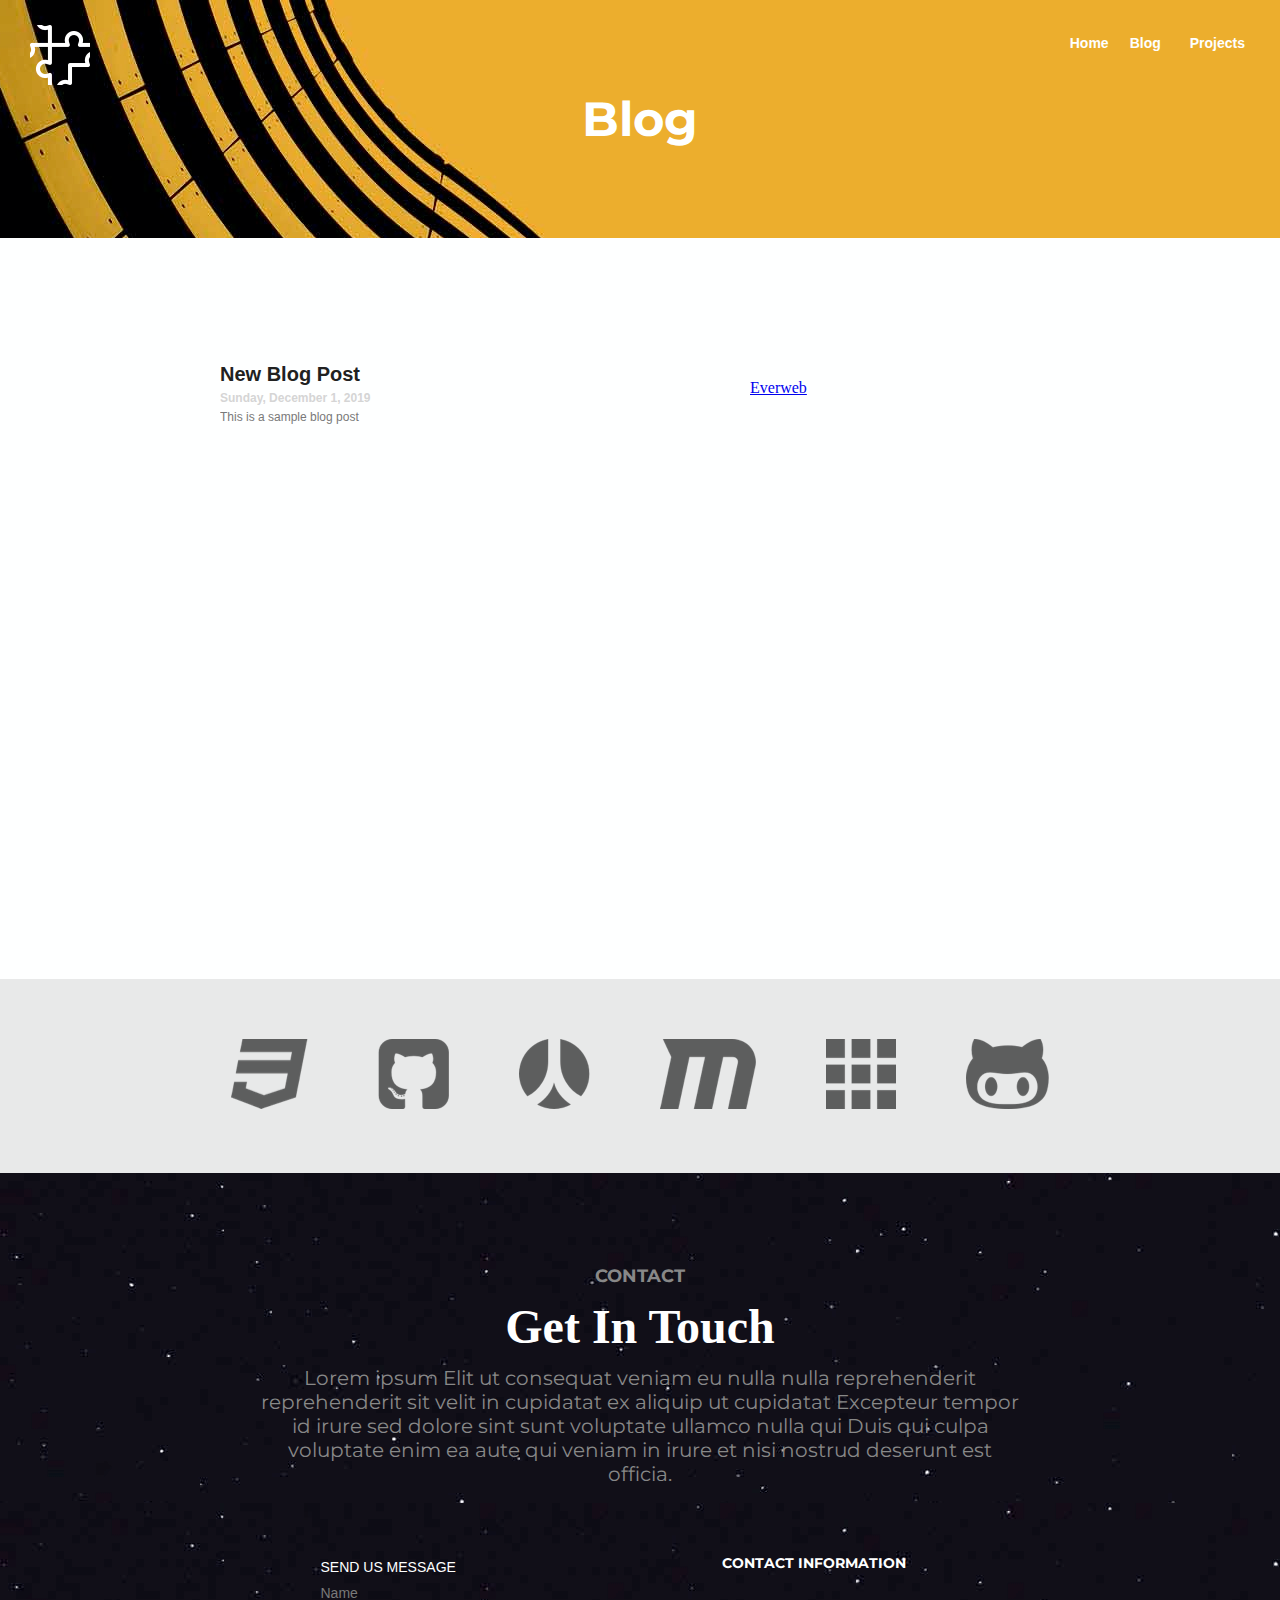
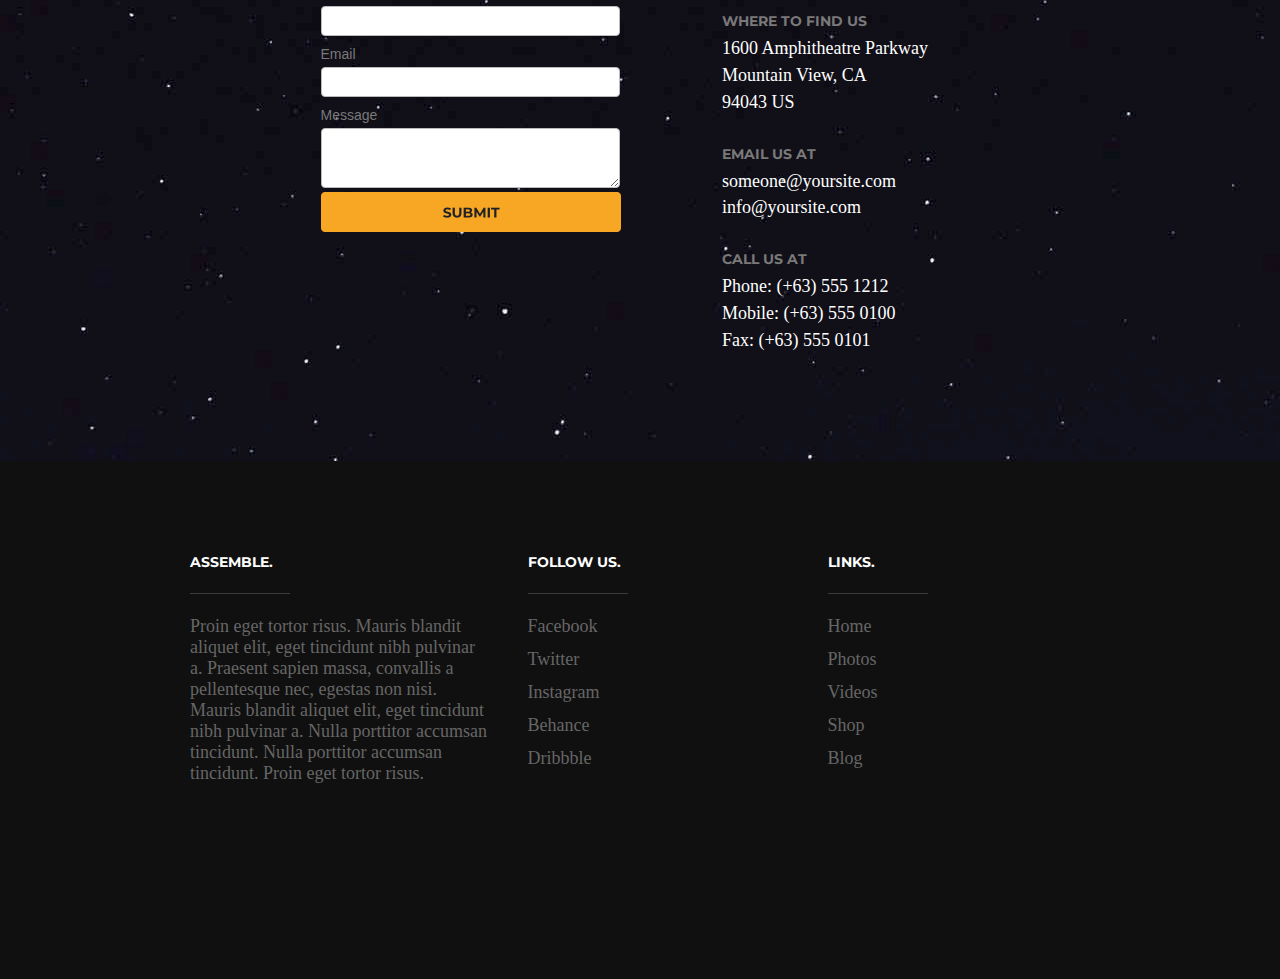
==== blog/index.html @ 599652bd "First redesign #2" ====
<!DOCTYPE html><html><head><title></title><meta http-equiv="Content-type" content="text/html;charset=UTF-8" /><meta name="viewport" content="width=device-width, initial-scale=1"><meta name="description" content="" /><meta name="generator" content="EverWeb 3.0.6 (2274)" /><meta name="buildDate" content="Sunday, December 1, 2019" /><link rel="canonical" href="https:///jeremybradfordsr.github.io/blog/" /><meta property="og:url" content="https:///jeremybradfordsr.github.io/blog/" /><meta property="og:type" content="website" /> <link rel="stylesheet" type="text/css" href="../ew_css/textstyles.css?3658060308" /><link rel="stylesheet" type="text/css" href="../ew_css/responsive.css?3658060308" /><!--[if lt IE 9]>
<script src="//ajax.googleapis.com/ajax/libs/jquery/1.9.1/jquery.min.js"></script>
<!--<![endif]-->
<!--[if (gte IE 9) | (!IE)]><!-->
<script src="//ajax.googleapis.com/ajax/libs/jquery/2.1.3/jquery.min.js"></script>
<!--<![endif]-->
<script type="text/javascript">
if (typeof jQuery == 'undefined')
{
<!--[if lt IE 9]>
 document.write(unescape("%3Cscript src='../ew_js/jquery-1.9.1.min' type='text/javascript'%3E%3C/script%3E"));
<!--<![endif]-->
<!--[if (gte IE 9) | (!IE)]><!-->
 document.write(unescape("%3Cscript src='../ew_js/jquery.min.js' type='text/javascript'%3E%3C/script%3E"));
<!--<![endif]-->
}
</script><script type="text/javascript" src="../ew_js/ewBlog.js"></script><script type="text/javascript" src="../ew_js/imageCode.js"></script><script type="text/javascript" src="../ew_js/sclicknav.js"></script><script type="text/javascript" src="../ew_js/ew_contactform.js"></script><script type="text/javascript" src="../ew_js/jquery.form.min.js"></script><link rel="stylesheet" type="text/css" href="../ew_css/slicknav.css" /><link rel="stylesheet" type="text/css" href="../ew_css/ew_contactform_ad.css" /><link rel="stylesheet" type="text/css" href="//fonts.googleapis.com/css?family=Montserrat"><style>
	div#ewfx-flex-container_9 *  {
		box-sizing: border-box;
		
		
	}
	
	div#ewfx-flex-container_9  {
		width:100%;
		display: -moz-flex;
		display: -ms-flex;
		display: -webkit-flex;
		display: flex;
		
		
		-ms-flex-wrap:wrap;
		-moz-flex-wrap:wrap;
		-webkit-flex-wrap: wrap;
		flex-wrap: wrap;
		
		-moz-flex-direction: row;
		-webkit-flex-direction: row;
		-ms-flex-direction: row;
		flex-direction: row;
		
		-moz-justify-content: center; 
		-webkit-justify-content: center; 
		-ms-justify-content: center; 
		justify-content: center; 
		
		
		-webkit-align-items: center;
		-moz-align-items: center;
		-ms-align-items: center;
		align-items: center;
		
		padding-top: 0px;
		padding-bottom: 0px;
		
	}
	
	div#ewfx-flex-container_9 .ewfx-row {
		flex-shrink: 2;
		flex-grow: 2;
	
	}
	
	div#ewfx-flex-container_9 .ewfx-row .ewfx-videoWrapper {
		position: relative;
		padding-bottom: 56.25%; /* 16:9 */
		padding-top: 25px;
		height: 0;
	}
	div#ewfx-flex-container_9 .ewfx-row .ewfx-videoWrapper iframe {
		position: absolute;
		top: 0;
		left: 0;
		width: 100%;
		height: 100%;
	}
</style><style>div#ewfx-flex-container_9 a {color: rgb(4,50,255);text-decoration: underline;}div#ewfx-flex-container_9 a:hover {color: rgb(255,38,0);text-decoration: underline;}div#ewfx-flex-container_9 a:visited {color: rgb(148,32,146);text-decoration: underline;}</style><script>
	 $(window).ready(function() {
	$('#form_21').simpleContactForm (
	{
	url : "../ew_PHP/ew_contactform-D9FEEF38E392014FC6BD420614EB1481.php",
	type: "POST",  
	subject : "A new message from your website",    
	clearAfterSend : true,	 			
	errorClass : "error",								
	success : function() {
		alert('Your message has been sent!');
	},
	failure : function(error) {
               
		alert(error);
	}
		
});

 });
</script>
<style>
	
	form.ew_custom_contact_21>div.border {padding: 1px;}
	form.ew_custom_contact_21 div.controltipstyle { margin-top:5px 0 5px 0; font-family:'ArialMT','Arial';font-size:10px;color:#D5D5D5;text-decoration:none; }
	form.ew_custom_contact_21 div.header {padding:5px 0 0 0;margin:0px}
	form.ew_custom_contact_21 div.lone { font-family:'Montserrat-Bold','Helvetica';font-size:14px;color:#FEFFFF;text-decoration:none; }
	form.ew_custom_contact_21 div.ltwo { font-family:'ArialMT','Arial';font-size:20px;color:#000000;font-weight:bold;text-decoration:none; }
	
	form.ew_custom_contact_21 div.descriptionstyle { font-family:'ArialMT','Arial';font-size:14px;color:#000000;font-weight:bold;text-decoration:none; }
	form.ew_custom_contact_21 .formControl {padding-bottom: 0px}
	form.ew_custom_contact_21 label.field-caption {font-family:'Montserrat-Regular','Helvetica';font-size:14px;color:#797979;padding:10px 0 5px 0 }
	form.ew_custom_contact_21 input, form.ew_custom_contact_21 select, form.ew_custom_contact_21 textarea, form.ew_custom_contact_21 label.lbl {font-family:'ArialMT','Arial';font-size:12px;color:#000000;text-decoration:none;}
	
	form.ew_custom_contact_21 form.ew_custom_contact_21 select {color:#797979;font-family:'Montserrat-Regular','Helvetica';font-size:14px }
	form.ew_custom_contact_21 .btn-align {text-align:left}
	form.ew_custom_contact_21 .btn-align input:focus {outline: none;}
 form.ew_custom_contact_21 button[type=submit] {
 	
 }

	


form.ew_custom_contact_21 button.btn-img {
	background: url('ewExternalFiles/submit-button-5.png') no-repeat;
	width:300px;
	height:40px;
	background-size: 100%;
	cursor:pointer;
	border:none;
}







form.ew_custom_contact_21	input[type="text"],
form.ew_custom_contact_21 input[type="number"],
form.ew_custom_contact_21 input[type="tel"],
form.ew_custom_contact_21 input[type="email"],
form.ew_custom_contact_21 input[type="date"],
form.ew_custom_contact_21 input[type="url"], 
form.ew_custom_contact_21 select, 
form.ew_custom_contact_21 textarea {
    width: 100%;
    padding-top:7px;
    padding-bottom:7px;
    text-indent: 5px;
    box-sizing: border-box;
    -moz-box-sizing: border-box;
    -webkit-box-sizing: border-box;
    
    outline: none;
    -webkit-border-radius: 4px;
    -moz-border-radius: 4px;
    border-radius: 4px;
	border: 1px solid #BBB;
    -webkit-transition: -webkit-box-shadow 0.6s ease-out;
    -moz-transition: -moz-box-shadow 0.6s ease-out;
    -o-transition: box-shadow 0.6s ease-out;
    transition: box-shadow 0.6s ease-out;
}

 .ew_cfad ew_custom_contact_21 input:hover, 
 .ew_cfad ew_custom_contact_21 select:hover, 
 .ew_cfad ew_custom_contact_21 textarea:hover {
    -moz-box-shadow: 0px 0px 3px #02cde8;
    -webkit-box-shadow: 0px 0px 3px #02cde8;
    box-shadow: 0px 0px 3px #02cde8;
}
.ew_cfad ew_custom_contact_21 input:focus, 
.ew_cfad ew_custom_contact_21 select:focus, 
.ew_cfad ew_custom_contact_21 textarea:focus {
    -moz-box-shadow: 0px 0px 6px #02cde8;
    -webkit-box-shadow: 0px 0px 6px #02cde8;
    box-shadow: 0px 0px 6px #02cde8;
}

</style><style>
	div#ewfx-flex-container_23 *  {
		box-sizing: border-box;
		
		
	}
	
	div#ewfx-flex-container_23  {
		width:100%;
		display: -moz-flex;
		display: -ms-flex;
		display: -webkit-flex;
		display: flex;
		
		
		-ms-flex-wrap:wrap;
		-moz-flex-wrap:wrap;
		-webkit-flex-wrap: wrap;
		flex-wrap: wrap;
		
		-moz-flex-direction: row;
		-webkit-flex-direction: row;
		-ms-flex-direction: row;
		flex-direction: row;
		
		-moz-justify-content: center; 
		-webkit-justify-content: center; 
		-ms-justify-content: center; 
		justify-content: center; 
		
		
		-webkit-align-items: center;
		-moz-align-items: center;
		-ms-align-items: center;
		align-items: center;
		
		padding-top: 0px;
		padding-bottom: 0px;
		
	}
	
	div#ewfx-flex-container_23 .ewfx-row {
		flex-shrink: 2;
		flex-grow: 2;
	
	}
	
	div#ewfx-flex-container_23 .ewfx-row .ewfx-videoWrapper {
		position: relative;
		padding-bottom: 56.25%; /* 16:9 */
		padding-top: 25px;
		height: 0;
	}
	div#ewfx-flex-container_23 .ewfx-row .ewfx-videoWrapper iframe {
		position: absolute;
		top: 0;
		left: 0;
		width: 100%;
		height: 100%;
	}
</style><style>div#ewfx-flex-container_23 a {color: rgb(4,50,255);text-decoration: underline;}div#ewfx-flex-container_23 a:hover {color: rgb(255,38,0);text-decoration: underline;}div#ewfx-flex-container_23 a:visited {color: rgb(148,32,146);text-decoration: underline;}</style><style>
	div#ewfx-flex-container_24 *  {
		box-sizing: border-box;
		
		
	}
	
	div#ewfx-flex-container_24  {
		width:100%;
		display: -moz-flex;
		display: -ms-flex;
		display: -webkit-flex;
		display: flex;
		
		
		-ms-flex-wrap:wrap;
		-moz-flex-wrap:wrap;
		-webkit-flex-wrap: wrap;
		flex-wrap: wrap;
		
		-moz-flex-direction: row;
		-webkit-flex-direction: row;
		-ms-flex-direction: row;
		flex-direction: row;
		
		-moz-justify-content: center; 
		-webkit-justify-content: center; 
		-ms-justify-content: center; 
		justify-content: center; 
		
		
		-webkit-align-items: center;
		-moz-align-items: center;
		-ms-align-items: center;
		align-items: center;
		
		padding-top: 0px;
		padding-bottom: 0px;
		
	}
	
	div#ewfx-flex-container_24 .ewfx-row {
		flex-shrink: 2;
		flex-grow: 2;
	
	}
	
	div#ewfx-flex-container_24 .ewfx-row .ewfx-videoWrapper {
		position: relative;
		padding-bottom: 56.25%; /* 16:9 */
		padding-top: 25px;
		height: 0;
	}
	div#ewfx-flex-container_24 .ewfx-row .ewfx-videoWrapper iframe {
		position: absolute;
		top: 0;
		left: 0;
		width: 100%;
		height: 100%;
	}
</style><style>div#ewfx-flex-container_24 a {color: rgb(121,121,121);text-decoration: none;}div#ewfx-flex-container_24 a:hover {color: rgb(169,169,169);text-decoration: none;}div#ewfx-flex-container_24 a:visited {color: rgb(121,121,121);text-decoration: none;}</style><style>
	div#ewfx-flex-container_25 *  {
		box-sizing: border-box;
		
		
	}
	
	div#ewfx-flex-container_25  {
		width:100%;
		display: -moz-flex;
		display: -ms-flex;
		display: -webkit-flex;
		display: flex;
		
		
		-ms-flex-wrap:wrap;
		-moz-flex-wrap:wrap;
		-webkit-flex-wrap: wrap;
		flex-wrap: wrap;
		
		-moz-flex-direction: row;
		-webkit-flex-direction: row;
		-ms-flex-direction: row;
		flex-direction: row;
		
		-moz-justify-content: center; 
		-webkit-justify-content: center; 
		-ms-justify-content: center; 
		justify-content: center; 
		
		
		-webkit-align-items: center;
		-moz-align-items: center;
		-ms-align-items: center;
		align-items: center;
		
		padding-top: 0px;
		padding-bottom: 0px;
		
	}
	
	div#ewfx-flex-container_25 .ewfx-row {
		flex-shrink: 2;
		flex-grow: 2;
	
	}
	
	div#ewfx-flex-container_25 .ewfx-row .ewfx-videoWrapper {
		position: relative;
		padding-bottom: 56.25%; /* 16:9 */
		padding-top: 25px;
		height: 0;
	}
	div#ewfx-flex-container_25 .ewfx-row .ewfx-videoWrapper iframe {
		position: absolute;
		top: 0;
		left: 0;
		width: 100%;
		height: 100%;
	}
</style><style>div#ewfx-flex-container_25 a {color: rgb(121,121,121);text-decoration: none;}div#ewfx-flex-container_25 a:hover {color: rgb(169,169,169);text-decoration: none;}div#ewfx-flex-container_25 a:visited {color: rgb(121,121,121);text-decoration: none;}</style><style type="text/css">a img {border:0px;}div.content {min-height:500px;}footer  {min-height:20px;}body {background: url('images/blog/browser/akira-hojo-653145-unsplash.jpg') no-repeat center center fixed;-webkit-background-size: cover;-moz-background-size: cover;-o-background-size: cover;background-size: cover;background-color: #FEFFFF;margin: 0px 0 0 0;}div.container {width: 100%;}@media all and (max-device-width: 768px),(max-device-width: 568px),(max-device-width: 480px),(max-device-width: 667px),(max-device-width: 736px),(max-device-width: 360px)   {body {background: url('images/blog/browser/akira-hojo-653145-unsplash.jpg') no-repeat center 0 fixed;-webkit-background-size: auto;-moz-background-size: auto;-o-background-size: auto;background-size: auto;max-width: 100%;}}#flexbox_back_0{background-color:rgba(16,16,16,1);width:100%;height:100%;padding-top:25px;padding-bottom:75px;min-height:32px;}#flexbox_0{width:100%;display:-webkit-flex;;display:-moz-box;display:-ms-flexbox;display:flex;-webkit-flex-wrap:wrap;flex-wrap:wrap;z-index:0;justify-content:center;align-items:center;}#flexbox_0 > div{margin:0px;}#flexbox_back_1{background-color:rgba(16,16,16,1);width:100%;height:100%;padding-top:75px;padding-bottom:25px;min-height:286px;}#flexbox_1{width:100%;display:-webkit-flex;;display:-moz-box;display:-ms-flexbox;display:flex;-webkit-flex-wrap:wrap;flex-wrap:wrap;z-index:1;justify-content:center;align-items:flex-start;}#flexbox_1 > div{margin:0px;}#flexbox_back_2{opacity:1.00;filter:alpha(opacity=100);background-image:url('images/blog/pexels-photo-81310 1.jpg');background-size:2250px 1024px;background-repeat:repeat;width:100%;height:100%;padding-top:0px;padding-bottom:50px;min-height:503px;}#flexbox_2{width:100%;display:-webkit-flex;;display:-moz-box;display:-ms-flexbox;display:flex;-webkit-flex-wrap:wrap;flex-wrap:wrap;z-index:2;justify-content:center;align-items:flex-start;}#flexbox_2 > div{margin:50px;}#flexbox_back_3{opacity:1.00;filter:alpha(opacity=100);background-image:url('images/blog/pexels-photo-81310 1-3.jpg');background-size:2250px 1024px;background-repeat:repeat;width:100%;height:100%;padding-top:75px;padding-bottom:0px;}#flexbox_3{width:100%;display:-webkit-flex;;display:-moz-box;display:-ms-flexbox;display:flex;-webkit-flex-wrap:wrap;flex-wrap:wrap;z-index:3;justify-content:center;align-items:center;}#flexbox_3 > div{margin:0px;}#flexbox_back_4{background-color:rgba(232,233,233,1);width:100%;height:100%;padding-top:25px;padding-bottom:25px;min-height:140px;}#flexbox_4{width:100%;display:-webkit-flex;;display:-moz-box;display:-ms-flexbox;display:flex;-webkit-flex-wrap:wrap;flex-wrap:wrap;z-index:4;justify-content:center;align-items:center;}#flexbox_4 > div{margin:35px;}#flexbox_back_5{background-color:rgba(254,255,255,1);width:100%;height:100%;padding-top:100px;padding-bottom:75px;min-height:550px;}#flexbox_5{width:100%;display:-webkit-flex;;display:-moz-box;display:-ms-flexbox;display:flex;-webkit-flex-wrap:wrap;flex-wrap:wrap;z-index:5;justify-content:center;align-items:flex-start;}#flexbox_5 > div{margin:25px;}#flexbox_back_6{width:100%;height:100%;padding-top:0px;padding-bottom:90px;min-height:59px;}#flexbox_6{width:100%;display:-webkit-flex;;display:-moz-box;display:-ms-flexbox;display:flex;-webkit-flex-wrap:wrap;flex-wrap:wrap;z-index:6;justify-content:center;align-items:center;}#flexbox_6 > div{margin:0px;}#flexbox_back_7{width:100%;height:100%;padding-top:25px;padding-bottom:0px;min-height:60px;}#flexbox_7{width:100%;display:-webkit-flex;;display:-moz-box;display:-ms-flexbox;display:flex;-webkit-flex-wrap:wrap;flex-wrap:wrap;z-index:7;justify-content:space-between;align-items:flex-start;}#flexbox_7 > div{margin:0px;}#ba_8{}div#ba_8 h2.blogtitle { font-family:'Montserrat-Bold','Helvetica'; font-size:20px; margin:0; margin-bottom:5px; font-weight:700; } div#ba_8 h2.blogtitle a { color:#212121; text-decoration:none } div #ba_8 h2.blogtitle a:visited { color:#212121; text-decoration:none } div #ba_8 h2.blogtitle a:hover  { color:#EDAC2B; text-decoration:none } div #ba_8 p.blogcontent { font-family:'Montserrat-Regular','Helvetica'; font-size:12px; color:#797979; margin:0; margin-bottom:5px; } div #ba_8 div.blogdate { font-family:'Montserrat-Regular','Helvetica'; font-size:12px; color:#D5D5D5; margin:0; margin-bottom:5px; font-weight:700; } div #ba_8 div.blogsection { clear:both;margin-bottom: 10px } div #ba_8 .ba_pagination_outer { font-family:'Helvetica',sans-serif; font-size:12px; color:#000000; text-align:center; clear:both; } #ba_pagination { display:inline-block } #ba_pagination ul { list-style:none; margin:2px 0 0 0; } #ba_pagination ul li { background-color:#cccccc; border-radius:3px; margin-right:5px; float: left; padding: 8px 16px; transition: background-color .3s; } #ba_pagination ul li a { color:#000000; text-decoration: none; } #ba_pagination ul li:last-child { margin-right:0; } #ba_pagination li.active { background-color: #4CAF50; color: white; } #ba_pagination li:hover:not(.active) { background-color: #dddddd; cursor:pointer } #ba_pagination li.disabled { background-color: #eeeeee; } div.page { display: none; } div.page-active { display: block; } p#archivelink a { font-family:'Arial',sans-serif;font-size:12px;color:#0432FF;text-decoration:underline; color:#212121; text-decoration:none; } p#archivelink a:hover  { color:#EDAC2B; text-decoration:none } p#archivelink a:visited  { color:#212121; text-decoration:none } p#archivelink { text-align:left; clear:both; margin:0; }#navmenu_menu0 {clear:both;float:left;margin:0;padding:0;width:100%;font-family:'Montserrat-SemiBold','Helvetica';font-size:14px;z-index:1000;}#navmenu_menu0 ul {margin:0;padding:0;list-style:none;position:relative;right:0px;float:right;}#navmenu_menu0 ul li {margin:0 10px 0 0;padding:0;float:left;position:relative;left:0px;min-width: 50px;}#navmenu_menu0 ul li a {display:block;margin:0;padding:5px;height: 27px;line-height: 27px;text-decoration:none;color:#FEFFFF;font-weight: 600;text-align: left;}#navmenu_menu0 ul li a:visited {text-decoration:none;color:#FEFFFF;}#navmenu_menu0 ul li a:hover {text-decoration:none;color:#212121;}#navmenu_menu0 ul li:hover a,#navmenu_menu0 ul li.hover a {text-decoration:none;color:#212121;}#navmenu_menu0 ul ul {z-index:11013;display:none;position:absolute;left:0;float:left;right:auto;padding-top:2px;}#navmenu_menu0 ul ul li {left:auto;margin:0;clear:left;float:left;width:100%;}#navmenu_menu0 ul ul li a,#navmenu_menu0 ul li.active li a,#navmenu_menu0 ul li:hover ul li a,#navmenu_menu0 ul li.hover ul li a {background:#1F1F1F;text-decoration:none;color:#FEFFFF;padding-top:0px;padding-bottom:0px;border-bottom:1px solid #000000;float:left;width:40px;width:100%;text-align: left;white-space:nowrap;}#navmenu_menu0 ul ul li a:hover,#navmenu_menu0 ul li.active ul li a:hover,#navmenu_menu0 ul li:hover ul li a:hover,#navmenu_menu0 ul li.hover ul li a:hover {background:#EDAC2B;text-decoration:none;color:#212121;float:left;}#navmenu_menu0 ul li.last ul {left:auto; right:0;}#navmenu_menu0 ul li.last ul li {float:right;position:relative;right:10px;}#navmenu_menu0 ul li:hover ul,#navmenu_menu0 ul li.hover ul {display:block;}.slicknav_menu {display:none}@media screen And (max-width: 700px) {#navmenu_menu0 {display:none;}.slicknav_menu {display:block;}}.slicknav_menu
{
font-size:14px;/*font size of label and icon*/
padding:0px;/*remove the padding from the menu items, looks nice*/
font-family:Montserrat-SemiBold;/*font settings For menu label And all submenus*/
}
.slicknav_btn
{
background-color:#191919;/*remove for no background Color*/
font-family:'Montserrat-SemiBold','Helvetica';
font-size:16px;
color:#FEFFFF;
text-decoration:none;
}
.slicknav_menubar>div:first-child
{
width:100%;/*Text Color*/
}
.slicknav_nav
{
color:#FEFFFF;/*Text Color*/
background-color:#181818;
}
.slicknav_nav a:hover
{
color:#212121;/*Text Color*/
background-color:#E79E22;/*For a custom background Color, remove To use default, In EW always use In Case thye want a transprent menu*/
}
.slicknav_nav a
{
color:#FEFFFF;
}
.responsive-mobile-menu
{
top:25px;
z-index:200000;
width:100%;
display:block;
right:0px;
left:auto;
}
.slicknav_menu .slicknav_icon-bar
{
background-color:#FFFFFF;
}</style></head><body><div class="container"><div class="content" data-minheight="500"><div style="margin:0 30px 0 30px;"><div class="" id="flexbox_back_7"><div id="flexbox_7"><div><div class="shape_12" style="width:60px;min-height:60px;"><img src="images/blog/puzzle-logo-2.png" height="60" width="60" data-src2x="images/blog/puzzle-logo-2@2x.png" srcset="images/blog/puzzle-logo-2.png 1x, images/blog/puzzle-logo-2@2x.png 2x" /></div></div><div><div Class="responsive-mobile-menu"></div><div class="ewnavmenu" id="navmenu_menu0" style="left:1013px;top:25px;height:37px;width:350px;z-index:10013;"><ul id="navigation_menu0"><li><a class="main item0" href="../index.html" data-linkuuid="04B13B460C254242B8D03592B039B8A8">Home</a></li><li><a class="main item1" href="index.html" data-linkuuid="04B13B460C254242B8D03592B039B8A8">Blog</a></li><li  style='margin-right:0px;' class="last"><a class="main item2" href="../projects.html" data-linkuuid="04B13B460C254242B8D03592B039B8A8">Projects</a></li></ul></div><script type='text/javascript'>$(function(){$('#navigation_menu0').slicknav({prependTo: '.responsive-mobile-menu',label: 'MENU',});});</script></div></div></div></div><div class="" id="flexbox_back_6"><div id="flexbox_6"><div><div class="shape_14" style="width:140px;min-height:59px;"><div style="padding: 1px 2.16px 0px 2.16px; "><p style="font-size: 0;text-align:center;margin-top:0px;margin-bottom:0px;"><span style="line-height:58px" class="Style10">Blog</span></p></div></div></div></div></div><div class="" id="flexbox_back_5"><div id="flexbox_5"><div><div id="ba_8"  class="ewblogarchive"  style=" left:277px; top:359.5px; width:350px;  overflow:hidden; "> <div class="blogsection" > <h2 class='blogtitle'> <a href="Entries/2019/12/new-blog-post.html" data-linkuuid="04B13B460C254242B8D03592B039B8A8"> New Blog Post </a> </h2> <div class='blogdate'> Sunday, December 1, 2019 </div> <p class='blogcontent'> This is a sample blog post </p> </div> </div></div><div><div style="min-height:30px;width:40px;" class="" id="custom-background-10"><!-- Place this tag where you want the +1 button to render. -->
<div class="g-plusone" data-annotation="none" data-href="http://www.domain.com"></div>

<!-- Place this tag after the last +1 button tag. -->
<script type="text/javascript">
  (function() {
    var po = document.createElement('script'); po.type = 'text/javascript'; po.async = true;
    po.src = 'https://apis.google.com/js/plusone.js';
    var s = document.getElementsByTagName('script')[0]; s.parentNode.insertBefore(po, s);
  })();
</script></div></div><div><div style="min-height:500px;width:350px;" class="" id="custom-background-11"><div id="fb-root"></div>
<script>(function(d, s, id) {
  var js, fjs = d.getElementsByTagName(s)[0];
  if (d.getElementById(id)) return;
  js = d.createElement(s); js.id = id;
  js.src = "https://connect.facebook.net/en_US/sdk.js#xfbml=1&version=v2.10&appId=167769036628395";
  fjs.parentNode.insertBefore(js, fjs);
}(document, 'script', 'facebook-jssdk'));</script>


<div class="fb-page" data-href="https://www.facebook.com/everwebapp" data-tabs="timeline,events,messages" width="350" height="500" data-small-header="TRUE" data-adapt-container-width="true" data-hide-cover="FALSE" data-show-facepile="TRUE"><blockquote cite="https://www.facebook.com/everwebapp" class="fb-xfbml-parse-ignore"><a href="https://www.facebook.com/everwebapp">Everweb</a></blockquote></div></div></div></div></div><div class="" id="flexbox_back_4"><div id="flexbox_4"><div><div class="shape_15" style="width:77px;min-height:70px;"><img src="images/blog/css.png" height="70" width="77" /></div></div><div><div class="shape_16" style="width:71px;min-height:70px;"><img src="images/blog/github 1.png" height="70" width="71" /></div></div><div><div class="shape_17" style="width:71px;min-height:70px;"><img src="images/blog/logo 1.png" height="70" width="71" /></div></div><div><div class="shape_18" style="width:96px;min-height:70px;"><img src="images/blog/logo.png" height="70" width="96" /></div></div><div><div class="shape_19" style="width:70px;min-height:70px;"><img src="images/blog/grid.png" height="70" width="70" /></div></div><div><div class="shape_20" style="width:83px;min-height:70px;"><img src="images/blog/github.png" height="70" width="83" /></div></div></div></div><div class="" id="flexbox_back_3"><div id="flexbox_3"><div><section style="width:100%;" class="" id="custom-background-9"><!--1393-->
		
		<div id="ewfx-flex-container_9">
		<div class="ewfx-row" style="flex-basis: 60%;max-width: 60%;min-width: 60%;margin: 5px;align-self: auto;text-align: center;"><div class="ewfb-container-1"><div class="ewfb-overlay"><div class="ewfb-image-desc"><span class="ql-font-arial" style="font-size: 12px;font-family:'Arial',sans-serif;"><p class="ql-align-center" style="text-align:center"><strong class="ql-font-montserrat" style="color: rgb(136, 136, 136); font-size: 18px;font-family:'Montserrat','Helvetica';">CONTACT</strong></p><p><strong class="ql-font-georgia" style="color: rgb(255, 255, 255); font-size: 48px;font-family:'Georgia',serif;">Get In Touch </strong></p><p><span class="ql-font-montserrat" style="font-size: 20px; color: rgb(136, 136, 136);font-family:'Montserrat','Helvetica';">Lorem ipsum Elit ut consequat veniam eu nulla nulla reprehenderit reprehenderit sit velit in cupidatat ex aliquip ut cupidatat Excepteur tempor id irure sed dolore sint sunt voluptate ullamco nulla qui Duis qui culpa voluptate enim ea aute qui veniam in irure et nisi nostrud deserunt est officia.</span></p></span></div></div></div></div>
		</div></section></div></div></div><div class="" id="flexbox_back_2"><div id="flexbox_2"><div><div style="width:301px;" class="" id="custom-background-21"><!--301-->
	
<form class="ew_cfad ew_custom_contact_21" id="form_21" method="post" enctype="multipart/form-data" style="max-width:301px"><div class="border">
<div class="formControl" > <div class="header lone" >SEND US MESSAGE </div> </div><div class="formControl" > <label for="name" class="field-caption"> Name</label> <input type="text" value="" width="100%" name="name" id="name" /> <br /> </div><div class="formControl" > <label for="email" class="field-caption"> Email</label> <input type="email" value="" width="100%" name="email" id="email" /> <br /> </div><div class="formControl" > <label for="message" class="field-caption"> Message</label> <textarea name="message" id="message" ></textarea> <br /> </div>


<div class="upload_progress">
	<div class="progress stripes">
		<div class="bar">
		</div>
		<div class="percent">
			0%
		</div>
	</div>
</div>


	<div class="btn-align">
		<label style="display:none" for="er">*er:</label>
		<div><button type="image" alt="Submit" class="btn-img btnSubmit" border="0" /></button></div>
	
	
		

		</div>
	
</div>
 </form></div></div><div><div class="shape_22" style="width:240px;min-height:403px;"><div style="padding: 1.44px 1.44px 1.44px 1.44px; "><p style="font-size: 0;margin-top:0px;margin-bottom:11px;"><span style="line-height:18px" class="Style5">CONTACT INFORMATION</span></p><p style="font-size: 0;margin-bottom:11px;margin-top:0px;" class="Style6"><span style="line-height:18px;"><br /></span></p><p style="font-size: 0;margin-bottom:11px;margin-top:0px;"><span style="line-height:18px" class="Style7">WHERE TO FIND US</span></p><p style="font-size: 0;margin-bottom:11px;margin-top:0px;"><span style="line-height:15.75px" class="Style8">1600 Amphitheatre Parkway</span></p><p style="font-size: 0;margin-bottom:11px;margin-top:0px;"><span style="line-height:15.75px" class="Style8">Mountain View, CA</span></p><p style="font-size: 0;margin-bottom:11px;margin-top:0px;"><span style="line-height:15.75px" class="Style8">94043 US</span></p><p style="font-size: 0;margin-bottom:11px;margin-top:0px;" class="Style9"><span style="line-height:12px;"><br /></span></p><p style="font-size: 0;margin-bottom:11px;margin-top:0px;"><span style="line-height:18px" class="Style7">EMAIL US AT</span></p><p style="font-size: 0;margin-bottom:11px;margin-top:0px;"><span style="line-height:15.75px" class="Style8">someone@yoursite.com</span></p><p style="font-size: 0;margin-bottom:11px;margin-top:0px;"><span style="line-height:15.75px" class="Style8">info@yoursite.com</span></p><p style="font-size: 0;margin-bottom:11px;margin-top:0px;" class="Style9"><span style="line-height:12px;"><br /></span></p><p style="font-size: 0;margin-bottom:11px;margin-top:0px;"><span style="line-height:18px" class="Style7">CALL US AT</span></p><p style="font-size: 0;margin-bottom:11px;margin-top:0px;"><span style="line-height:15.75px" class="Style8">Phone: (+63) 555 1212</span></p><p style="font-size: 0;margin-bottom:11px;margin-top:0px;"><span style="line-height:15.75px" class="Style8">Mobile: (+63) 555 0100</span></p><p style="font-size: 0;margin-bottom:11px;margin-top:0px;"><span style="line-height:15.75px" class="Style8">Fax: (+63) 555 0101</span></p></div></div></div></div></div></div><footer data-top='2008' data-height='518'><div class="" id="flexbox_back_1"><div id="flexbox_1"><div><div style="width:375px;" class="" id="custom-background-23"><!--375-->
		
		<div id="ewfx-flex-container_23">
		<div class="ewfx-row" style="flex-basis: 80%;max-width: 80%;min-width: 80%;margin: 5px;align-self: auto;"><div class="ewfb-container-1"><div class="ewfb-overlay"><div class="ewfb-image-desc"><span class="ql-font-helvetica" style="font-size: 12px;font-family:'Helvetica',sans-serif;"><p><strong class="ql-font-montserrat" style="font-size: 14px; color: rgb(255, 255, 255);font-family:'Montserrat','Helvetica';">ASSEMBLE.</strong></p></span></div></div></div></div><div class="ewfx-row" style="flex-basis: 80%;max-width: 80%;min-width: 80%;margin: 5px;align-self: auto;"><div class="ewfb-container-2"><img src="ewExternalFiles/Rectangle%205-2.png" style="max-width: 100%;display: block;"/><div class="ewfb-overlay"><div class="ewfb-image-desc"></div></div></div></div><div class="ewfx-row" style="flex-basis: 80%;max-width: 80%;min-width: 80%;margin: 5px;align-self: auto;"><div class="ewfb-container-3"><div class="ewfb-overlay"><div class="ewfb-image-desc"><span class="ql-font-helvetica" style="font-size: 12px;font-family:'Helvetica',sans-serif;"><p><span class="ql-font-georgia" style="color: rgb(102, 102, 102); font-size: 18px;font-family:'Georgia',serif;">Proin eget tortor risus. Mauris blandit aliquet elit, eget tincidunt nibh pulvinar a. Praesent sapien massa, convallis a pellentesque nec, egestas non nisi. Mauris blandit aliquet elit, eget tincidunt nibh pulvinar a. Nulla porttitor accumsan tincidunt. Nulla porttitor accumsan tincidunt. Proin eget tortor risus.</span></p></span></div></div></div></div>
		</div></div></div><div><div style="width:300px;" class="" id="custom-background-24"><!--300-->
		
		<div id="ewfx-flex-container_24">
		<div class="ewfx-row" style="flex-basis: 100%;max-width: 100%;min-width: 100%;margin: 5px;align-self: auto;"><div class="ewfb-container-1"><div class="ewfb-overlay"><div class="ewfb-image-desc"><span class="ql-font-helvetica" style="font-size: 12px;font-family:'Helvetica',sans-serif;"><p><strong class="ql-font-montserrat" style="color: rgb(255, 255, 255); font-size: 14px;font-family:'Montserrat','Helvetica';">FOLLOW US.</strong></p></span></div></div></div></div><div class="ewfx-row" style="flex-basis: 100%;max-width: 100%;min-width: 100%;margin: 5px;align-self: auto;"><div class="ewfb-container-2"><img src="ewExternalFiles/Rectangle%205-2.png" style="max-width: 100%;display: block;"/><div class="ewfb-overlay"><div class="ewfb-image-desc"></div></div></div></div><div class="ewfx-row" style="flex-basis: 100%;max-width: 100%;min-width: 100%;margin: 5px;align-self: auto;"><div class="ewfb-container-3"><div class="ewfb-overlay"><div class="ewfb-image-desc"><span class="ql-font-helvetica" style="font-size: 12px;font-family:'Helvetica',sans-serif;"><p><a href=".." data-linkuuid="04B13B460C254242B8D03592B039B8A8" target="_blank" class="ql-font-georgia" style="font-size: 18px; color: rgb(102, 102, 102);font-family:'Georgia',serif;">Facebook</a></p><p><a href=".." data-linkuuid="04B13B460C254242B8D03592B039B8A8" target="_blank" class="ql-font-georgia" style="color: rgb(102, 102, 102); font-size: 18px;font-family:'Georgia',serif;">Twitter</a></p><p><a href=".." data-linkuuid="04B13B460C254242B8D03592B039B8A8" target="_blank" class="ql-font-georgia" style="color: rgb(102, 102, 102); font-size: 18px;font-family:'Georgia',serif;">Instagram</a></p><p><a href=".." data-linkuuid="04B13B460C254242B8D03592B039B8A8" target="_blank" class="ql-font-georgia" style="color: rgb(102, 102, 102); font-size: 18px;font-family:'Georgia',serif;">Behance</a></p><p><a href=".." data-linkuuid="04B13B460C254242B8D03592B039B8A8" target="_blank" class="ql-font-georgia" style="color: rgb(102, 102, 102); font-size: 18px;font-family:'Georgia',serif;">Dribbble</a></p></span></div></div></div></div>
		</div></div></div><div><div style="width:300px;" class="" id="custom-background-25"><!--300-->
		
		<div id="ewfx-flex-container_25">
		<div class="ewfx-row" style="flex-basis: 100%;max-width: 100%;min-width: 100%;margin: 5px;align-self: auto;"><div class="ewfb-container-1"><div class="ewfb-overlay"><div class="ewfb-image-desc"><span class="ql-font-helvetica" style="font-size: 12px;font-family:'Helvetica',sans-serif;"><p><strong class="ql-font-montserrat" style="font-size: 14px; color: rgb(255, 255, 255);font-family:'Montserrat','Helvetica';">LINKS.</strong></p></span></div></div></div></div><div class="ewfx-row" style="flex-basis: 100%;max-width: 100%;min-width: 100%;margin: 5px;align-self: auto;"><div class="ewfb-container-2"><img src="ewExternalFiles/Rectangle%205-2.png" style="max-width: 100%;display: block;"/><div class="ewfb-overlay"><div class="ewfb-image-desc"></div></div></div></div><div class="ewfx-row" style="flex-basis: 100%;max-width: 100%;min-width: 100%;margin: 5px;align-self: auto;"><div class="ewfb-container-3"><div class="ewfb-overlay"><div class="ewfb-image-desc"><span class="ql-font-helvetica" style="font-size: 12px;font-family:'Helvetica',sans-serif;"><p><a href=".." data-linkuuid="04B13B460C254242B8D03592B039B8A8" target="_blank" class="ql-font-georgia" style="font-size: 18px; color: rgb(102, 102, 102);font-family:'Georgia',serif;">Home</a></p><p><a href=".." data-linkuuid="04B13B460C254242B8D03592B039B8A8" target="_blank" class="ql-font-georgia" style="font-size: 18px; color: rgb(102, 102, 102);font-family:'Georgia',serif;">Photos</a></p><p><a href=".." data-linkuuid="04B13B460C254242B8D03592B039B8A8" target="_blank" class="ql-font-georgia" style="font-size: 18px; color: rgb(102, 102, 102);font-family:'Georgia',serif;">Videos</a></p><p><a href=".." data-linkuuid="04B13B460C254242B8D03592B039B8A8" target="_blank" class="ql-font-georgia" style="font-size: 18px; color: rgb(102, 102, 102);font-family:'Georgia',serif;">Shop</a></p><p><a href=".." data-linkuuid="04B13B460C254242B8D03592B039B8A8" target="_blank" class="ql-font-georgia" style="font-size: 18px; color: rgb(102, 102, 102);font-family:'Georgia',serif;">Blog</a></p></span></div></div></div></div>
		</div></div></div></div></div><div class="" id="flexbox_back_0"><div id="flexbox_0"><div><a href="https://www.everwebapp.com" class="outerlink"><div class="shape_26" style="width:207px;min-height:32px;"></div></a></div></div></div></footer></div></body></html>
---- ew_css/textstyles.css ----
.Style1{font-family: 'Georgia-Bold','Georgia',serif;
font-size: 40px; 
font-weight:700; 
color: #06607C;
word-wrap: break-word;}
.Style2{font-family: 'Georgia-Bold','Georgia',serif;
font-size: 40px; 
font-weight:700; 
word-wrap: break-word;}
.Style3{font-family: 'Montserrat-Bold','Montserrat';
font-size: 14px; 
font-weight:700; 
color: #FEFFFF;
letter-spacing: 0.15em; 
word-wrap: break-word;}
.Style4{font-family: 'Montserrat-Bold','Montserrat';
font-size: 20px; 
font-weight:700; 
color: #FEFFFF;
word-wrap: break-word;}
.Style5{font-family: 'Montserrat-Bold','Montserrat';
font-size: 14px; 
font-weight:700; 
color: #FEFFFF;
word-wrap: break-word;}
.Style6{font-family: 'Montserrat-Bold','Montserrat';
font-size: 14px; 
font-weight:700; 
margin:0;
color: #FEFFFF;
word-wrap: break-word;}
.Style7{font-family: 'Montserrat-Bold','Montserrat';
font-size: 14px; 
font-weight:700; 
color: #797979;
word-wrap: break-word;}
.Style8{font-family: 'Georgia',serif;
font-size: 18px; 
color: #FEFFFF;
word-wrap: break-word;}
.Style9{font-family: 'Helvetica',sans-serif;
font-size: 12px; 
margin:0;
color: #FEFFFF;
word-wrap: break-word;}
.Style10{font-family: 'Montserrat-Bold','Montserrat';
font-size: 48px; 
font-weight:700; 
color: #FEFFFF;
word-wrap: break-word;}
body{-webkit-font-smoothing:antialiased;-moz-osx-font-smoothing: grayscale}
a.outerlink{text-decoration:none}
.animhidden{opacity: 0}
.animvisible{opacity: 1}
---- ew_css/responsive.css ----
@media screen and (max-width: 575px) and (min-width: 0px) {
  /* mobile */
  .mbl-hide {
  	display:none !important;
  }
  
}

@media screen and (max-width: 768px) and (min-width: 575px) {
  /* tablet */
   .tblt-hide {
  	display:none !important;
  }
  
}


@media screen and (max-width: 991px) and (min-width: 768px) {
  /* desktop */
   .dsk-hide {
  	display:none !important;
  }
  
}


@media screen and (min-width: 991px) {
 /* wide desktop */
   .wddsk-hide {
  	display:none !important;
  }

}

.ew-video-dim {
	margin: 0 auto;
}
.ew-video-responsive{
	overflow:hidden;
	padding-bottom:56.25%;
	position:relative;
	height:0;
}
.ew-video-responsive iframe, .ew-video-responsive object, .ew-video-responsive embed {
	left:0;
	top:0;
	height:100%;
	width:100%;
	position:absolute;
}
---- ew_css/ew_contactform_ad.css ----
.ew_cfad label.field-caption{display:block;width:100%}.ew_cfad select{width:100%;padding:10px}.ew_cfad textarea{height:60px;max-width:100%}.ew_cfad label.error{color:red}.ew_cfad input.error,.ew_cfad select.error{border:1px solid red}.ew_cfad textarea.error{border:1px solid red}.ew_cfad button{padding:6px 12px}.upload_progress{display:none;clear:both;text-align:center;width:100%;margin:0;padding:0}.progress{position:relative;width:100%;max-width:100%;height:25px;border:1px solid #54bae2;padding:0;margin:20px auto;background:#333}.bar{background-color:#54bae2;width:0;height:25px}.percent{position:absolute;display:inline-block;line-height:25px;vertical-align:middle;top:0;color:white;text-align:center}.stripes{animation:animate-stripes .6s linear infinite;animation-direction:reverse;animation-duration:1.25s;background-size:30px 30px;background-image:linear-gradient(135deg,rgba(255,255,255,.15) 25%,transparent 25%,transparent 50%,rgba(255,255,255,.15) 50%,rgba(255,255,255,.15) 75%,transparent 75%,transparent)}@keyframes animate-stripes{0%{background-position:0 0}100%{background-position:60px 0}}
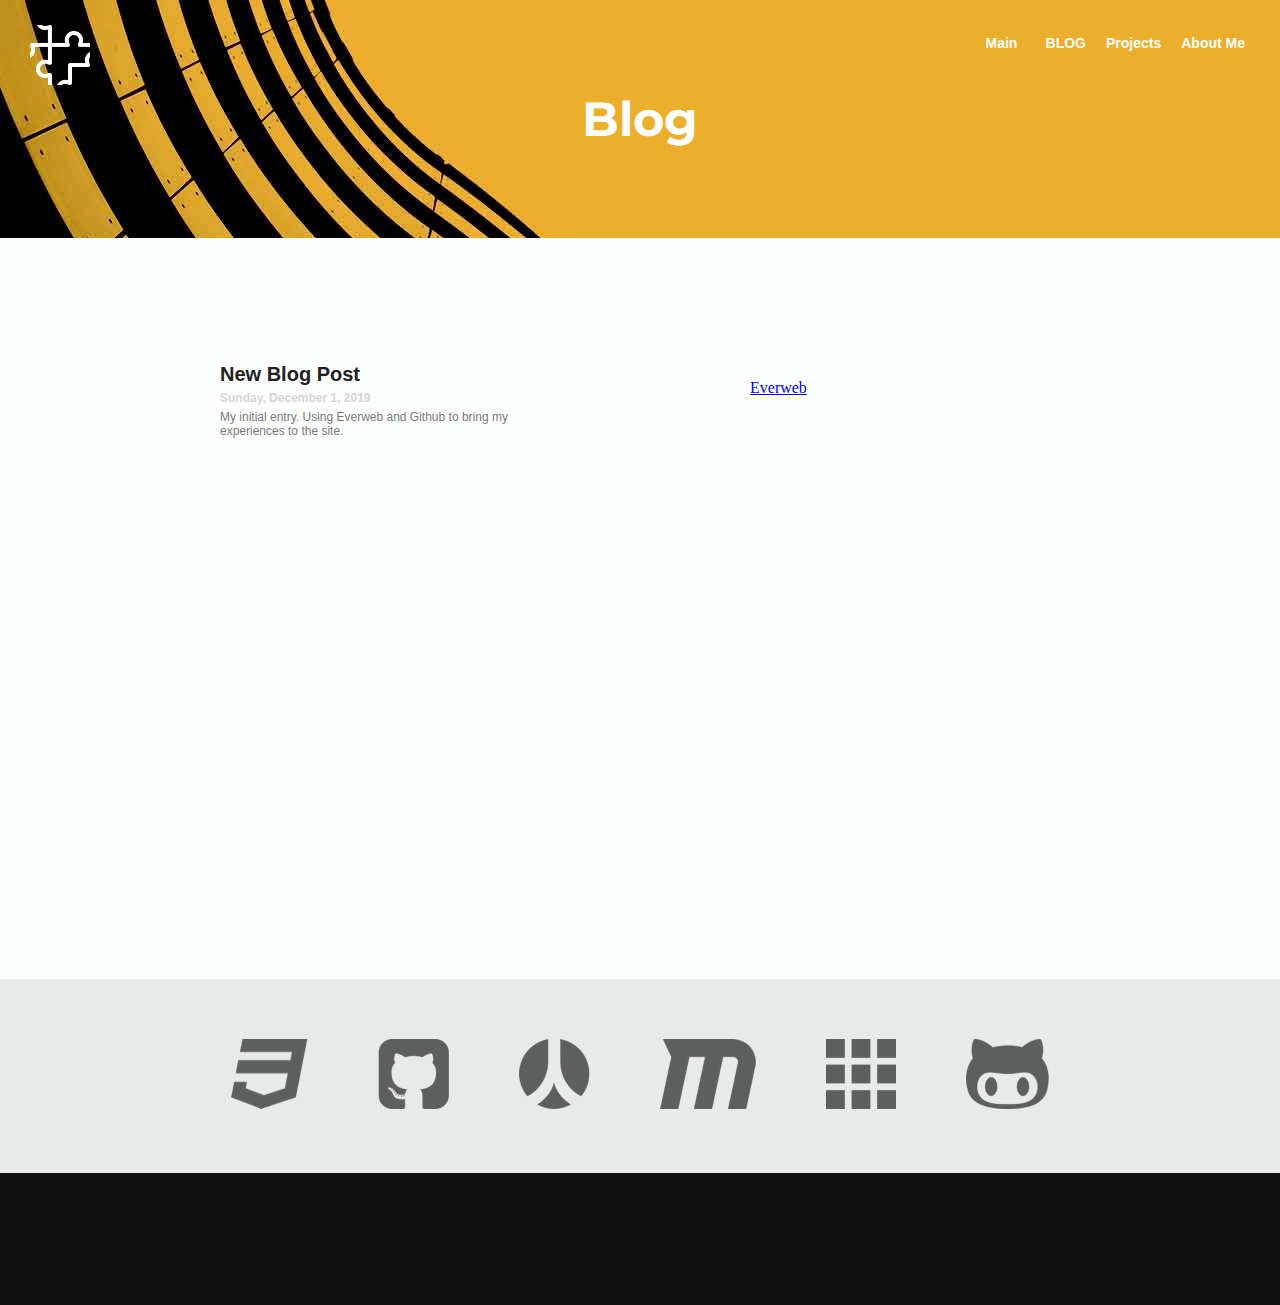
==== commit 712d9d7e: "Initial Go-Live" ====
--- a/blog/index.html
+++ b/blog/index.html
@@ -1,4 +1,4 @@
-<!DOCTYPE html><html><head><title></title><meta http-equiv="Content-type" content="text/html;charset=UTF-8" /><meta name="viewport" content="width=device-width, initial-scale=1"><meta name="description" content="" /><meta name="generator" content="EverWeb 3.0.6 (2274)" /><meta name="buildDate" content="Sunday, December 1, 2019" /><link rel="canonical" href="https:///jeremybradfordsr.github.io/blog/" /><meta property="og:url" content="https:///jeremybradfordsr.github.io/blog/" /><meta property="og:type" content="website" /> <link rel="stylesheet" type="text/css" href="../ew_css/textstyles.css?3658060308" /><link rel="stylesheet" type="text/css" href="../ew_css/responsive.css?3658060308" /><!--[if lt IE 9]>
+<!DOCTYPE html><html><head><title></title><meta http-equiv="Content-type" content="text/html;charset=UTF-8" /><meta name="viewport" content="width=device-width, initial-scale=1"><meta name="description" content="" /><meta name="generator" content="EverWeb 3.0.6 (2274)" /><meta name="buildDate" content="Sunday, December 1, 2019" /><link rel="canonical" href="https:///jeremybradfordsr.github.io/blog/" /><meta property="og:url" content="https:///jeremybradfordsr.github.io/blog/" /><meta property="og:type" content="website" /> <link rel="stylesheet" type="text/css" href="../ew_css/textstyles.css?3658063743" /><link rel="stylesheet" type="text/css" href="../ew_css/responsive.css?3658063743" /><!--[if lt IE 9]>
 <script src="//ajax.googleapis.com/ajax/libs/jquery/1.9.1/jquery.min.js"></script>
 <!--<![endif]-->
 <!--[if (gte IE 9) | (!IE)]><!-->
@@ -14,348 +14,7 @@
  document.write(unescape("%3Cscript src='../ew_js/jquery.min.js' type='text/javascript'%3E%3C/script%3E"));
 <!--<![endif]-->
 }
-</script><script type="text/javascript" src="../ew_js/ewBlog.js"></script><script type="text/javascript" src="../ew_js/imageCode.js"></script><script type="text/javascript" src="../ew_js/sclicknav.js"></script><script type="text/javascript" src="../ew_js/ew_contactform.js"></script><script type="text/javascript" src="../ew_js/jquery.form.min.js"></script><link rel="stylesheet" type="text/css" href="../ew_css/slicknav.css" /><link rel="stylesheet" type="text/css" href="../ew_css/ew_contactform_ad.css" /><link rel="stylesheet" type="text/css" href="//fonts.googleapis.com/css?family=Montserrat"><style>
-	div#ewfx-flex-container_9 *  {
-		box-sizing: border-box;
-		
-		
-	}
-	
-	div#ewfx-flex-container_9  {
-		width:100%;
-		display: -moz-flex;
-		display: -ms-flex;
-		display: -webkit-flex;
-		display: flex;
-		
-		
-		-ms-flex-wrap:wrap;
-		-moz-flex-wrap:wrap;
-		-webkit-flex-wrap: wrap;
-		flex-wrap: wrap;
-		
-		-moz-flex-direction: row;
-		-webkit-flex-direction: row;
-		-ms-flex-direction: row;
-		flex-direction: row;
-		
-		-moz-justify-content: center; 
-		-webkit-justify-content: center; 
-		-ms-justify-content: center; 
-		justify-content: center; 
-		
-		
-		-webkit-align-items: center;
-		-moz-align-items: center;
-		-ms-align-items: center;
-		align-items: center;
-		
-		padding-top: 0px;
-		padding-bottom: 0px;
-		
-	}
-	
-	div#ewfx-flex-container_9 .ewfx-row {
-		flex-shrink: 2;
-		flex-grow: 2;
-	
-	}
-	
-	div#ewfx-flex-container_9 .ewfx-row .ewfx-videoWrapper {
-		position: relative;
-		padding-bottom: 56.25%; /* 16:9 */
-		padding-top: 25px;
-		height: 0;
-	}
-	div#ewfx-flex-container_9 .ewfx-row .ewfx-videoWrapper iframe {
-		position: absolute;
-		top: 0;
-		left: 0;
-		width: 100%;
-		height: 100%;
-	}
-</style><style>div#ewfx-flex-container_9 a {color: rgb(4,50,255);text-decoration: underline;}div#ewfx-flex-container_9 a:hover {color: rgb(255,38,0);text-decoration: underline;}div#ewfx-flex-container_9 a:visited {color: rgb(148,32,146);text-decoration: underline;}</style><script>
-	 $(window).ready(function() {
-	$('#form_21').simpleContactForm (
-	{
-	url : "../ew_PHP/ew_contactform-D9FEEF38E392014FC6BD420614EB1481.php",
-	type: "POST",  
-	subject : "A new message from your website",    
-	clearAfterSend : true,	 			
-	errorClass : "error",								
-	success : function() {
-		alert('Your message has been sent!');
-	},
-	failure : function(error) {
-               
-		alert(error);
-	}
-		
-});
-
- });
-</script>
-<style>
-	
-	form.ew_custom_contact_21>div.border {padding: 1px;}
-	form.ew_custom_contact_21 div.controltipstyle { margin-top:5px 0 5px 0; font-family:'ArialMT','Arial';font-size:10px;color:#D5D5D5;text-decoration:none; }
-	form.ew_custom_contact_21 div.header {padding:5px 0 0 0;margin:0px}
-	form.ew_custom_contact_21 div.lone { font-family:'Montserrat-Bold','Helvetica';font-size:14px;color:#FEFFFF;text-decoration:none; }
-	form.ew_custom_contact_21 div.ltwo { font-family:'ArialMT','Arial';font-size:20px;color:#000000;font-weight:bold;text-decoration:none; }
-	
-	form.ew_custom_contact_21 div.descriptionstyle { font-family:'ArialMT','Arial';font-size:14px;color:#000000;font-weight:bold;text-decoration:none; }
-	form.ew_custom_contact_21 .formControl {padding-bottom: 0px}
-	form.ew_custom_contact_21 label.field-caption {font-family:'Montserrat-Regular','Helvetica';font-size:14px;color:#797979;padding:10px 0 5px 0 }
-	form.ew_custom_contact_21 input, form.ew_custom_contact_21 select, form.ew_custom_contact_21 textarea, form.ew_custom_contact_21 label.lbl {font-family:'ArialMT','Arial';font-size:12px;color:#000000;text-decoration:none;}
-	
-	form.ew_custom_contact_21 form.ew_custom_contact_21 select {color:#797979;font-family:'Montserrat-Regular','Helvetica';font-size:14px }
-	form.ew_custom_contact_21 .btn-align {text-align:left}
-	form.ew_custom_contact_21 .btn-align input:focus {outline: none;}
- form.ew_custom_contact_21 button[type=submit] {
- 	
- }
-
-	
-
-
-form.ew_custom_contact_21 button.btn-img {
-	background: url('ewExternalFiles/submit-button-5.png') no-repeat;
-	width:300px;
-	height:40px;
-	background-size: 100%;
-	cursor:pointer;
-	border:none;
-}
-
-
-
-
-
-
-
-form.ew_custom_contact_21	input[type="text"],
-form.ew_custom_contact_21 input[type="number"],
-form.ew_custom_contact_21 input[type="tel"],
-form.ew_custom_contact_21 input[type="email"],
-form.ew_custom_contact_21 input[type="date"],
-form.ew_custom_contact_21 input[type="url"], 
-form.ew_custom_contact_21 select, 
-form.ew_custom_contact_21 textarea {
-    width: 100%;
-    padding-top:7px;
-    padding-bottom:7px;
-    text-indent: 5px;
-    box-sizing: border-box;
-    -moz-box-sizing: border-box;
-    -webkit-box-sizing: border-box;
-    
-    outline: none;
-    -webkit-border-radius: 4px;
-    -moz-border-radius: 4px;
-    border-radius: 4px;
-	border: 1px solid #BBB;
-    -webkit-transition: -webkit-box-shadow 0.6s ease-out;
-    -moz-transition: -moz-box-shadow 0.6s ease-out;
-    -o-transition: box-shadow 0.6s ease-out;
-    transition: box-shadow 0.6s ease-out;
-}
-
- .ew_cfad ew_custom_contact_21 input:hover, 
- .ew_cfad ew_custom_contact_21 select:hover, 
- .ew_cfad ew_custom_contact_21 textarea:hover {
-    -moz-box-shadow: 0px 0px 3px #02cde8;
-    -webkit-box-shadow: 0px 0px 3px #02cde8;
-    box-shadow: 0px 0px 3px #02cde8;
-}
-.ew_cfad ew_custom_contact_21 input:focus, 
-.ew_cfad ew_custom_contact_21 select:focus, 
-.ew_cfad ew_custom_contact_21 textarea:focus {
-    -moz-box-shadow: 0px 0px 6px #02cde8;
-    -webkit-box-shadow: 0px 0px 6px #02cde8;
-    box-shadow: 0px 0px 6px #02cde8;
-}
-
-</style><style>
-	div#ewfx-flex-container_23 *  {
-		box-sizing: border-box;
-		
-		
-	}
-	
-	div#ewfx-flex-container_23  {
-		width:100%;
-		display: -moz-flex;
-		display: -ms-flex;
-		display: -webkit-flex;
-		display: flex;
-		
-		
-		-ms-flex-wrap:wrap;
-		-moz-flex-wrap:wrap;
-		-webkit-flex-wrap: wrap;
-		flex-wrap: wrap;
-		
-		-moz-flex-direction: row;
-		-webkit-flex-direction: row;
-		-ms-flex-direction: row;
-		flex-direction: row;
-		
-		-moz-justify-content: center; 
-		-webkit-justify-content: center; 
-		-ms-justify-content: center; 
-		justify-content: center; 
-		
-		
-		-webkit-align-items: center;
-		-moz-align-items: center;
-		-ms-align-items: center;
-		align-items: center;
-		
-		padding-top: 0px;
-		padding-bottom: 0px;
-		
-	}
-	
-	div#ewfx-flex-container_23 .ewfx-row {
-		flex-shrink: 2;
-		flex-grow: 2;
-	
-	}
-	
-	div#ewfx-flex-container_23 .ewfx-row .ewfx-videoWrapper {
-		position: relative;
-		padding-bottom: 56.25%; /* 16:9 */
-		padding-top: 25px;
-		height: 0;
-	}
-	div#ewfx-flex-container_23 .ewfx-row .ewfx-videoWrapper iframe {
-		position: absolute;
-		top: 0;
-		left: 0;
-		width: 100%;
-		height: 100%;
-	}
-</style><style>div#ewfx-flex-container_23 a {color: rgb(4,50,255);text-decoration: underline;}div#ewfx-flex-container_23 a:hover {color: rgb(255,38,0);text-decoration: underline;}div#ewfx-flex-container_23 a:visited {color: rgb(148,32,146);text-decoration: underline;}</style><style>
-	div#ewfx-flex-container_24 *  {
-		box-sizing: border-box;
-		
-		
-	}
-	
-	div#ewfx-flex-container_24  {
-		width:100%;
-		display: -moz-flex;
-		display: -ms-flex;
-		display: -webkit-flex;
-		display: flex;
-		
-		
-		-ms-flex-wrap:wrap;
-		-moz-flex-wrap:wrap;
-		-webkit-flex-wrap: wrap;
-		flex-wrap: wrap;
-		
-		-moz-flex-direction: row;
-		-webkit-flex-direction: row;
-		-ms-flex-direction: row;
-		flex-direction: row;
-		
-		-moz-justify-content: center; 
-		-webkit-justify-content: center; 
-		-ms-justify-content: center; 
-		justify-content: center; 
-		
-		
-		-webkit-align-items: center;
-		-moz-align-items: center;
-		-ms-align-items: center;
-		align-items: center;
-		
-		padding-top: 0px;
-		padding-bottom: 0px;
-		
-	}
-	
-	div#ewfx-flex-container_24 .ewfx-row {
-		flex-shrink: 2;
-		flex-grow: 2;
-	
-	}
-	
-	div#ewfx-flex-container_24 .ewfx-row .ewfx-videoWrapper {
-		position: relative;
-		padding-bottom: 56.25%; /* 16:9 */
-		padding-top: 25px;
-		height: 0;
-	}
-	div#ewfx-flex-container_24 .ewfx-row .ewfx-videoWrapper iframe {
-		position: absolute;
-		top: 0;
-		left: 0;
-		width: 100%;
-		height: 100%;
-	}
-</style><style>div#ewfx-flex-container_24 a {color: rgb(121,121,121);text-decoration: none;}div#ewfx-flex-container_24 a:hover {color: rgb(169,169,169);text-decoration: none;}div#ewfx-flex-container_24 a:visited {color: rgb(121,121,121);text-decoration: none;}</style><style>
-	div#ewfx-flex-container_25 *  {
-		box-sizing: border-box;
-		
-		
-	}
-	
-	div#ewfx-flex-container_25  {
-		width:100%;
-		display: -moz-flex;
-		display: -ms-flex;
-		display: -webkit-flex;
-		display: flex;
-		
-		
-		-ms-flex-wrap:wrap;
-		-moz-flex-wrap:wrap;
-		-webkit-flex-wrap: wrap;
-		flex-wrap: wrap;
-		
-		-moz-flex-direction: row;
-		-webkit-flex-direction: row;
-		-ms-flex-direction: row;
-		flex-direction: row;
-		
-		-moz-justify-content: center; 
-		-webkit-justify-content: center; 
-		-ms-justify-content: center; 
-		justify-content: center; 
-		
-		
-		-webkit-align-items: center;
-		-moz-align-items: center;
-		-ms-align-items: center;
-		align-items: center;
-		
-		padding-top: 0px;
-		padding-bottom: 0px;
-		
-	}
-	
-	div#ewfx-flex-container_25 .ewfx-row {
-		flex-shrink: 2;
-		flex-grow: 2;
-	
-	}
-	
-	div#ewfx-flex-container_25 .ewfx-row .ewfx-videoWrapper {
-		position: relative;
-		padding-bottom: 56.25%; /* 16:9 */
-		padding-top: 25px;
-		height: 0;
-	}
-	div#ewfx-flex-container_25 .ewfx-row .ewfx-videoWrapper iframe {
-		position: absolute;
-		top: 0;
-		left: 0;
-		width: 100%;
-		height: 100%;
-	}
-</style><style>div#ewfx-flex-container_25 a {color: rgb(121,121,121);text-decoration: none;}div#ewfx-flex-container_25 a:hover {color: rgb(169,169,169);text-decoration: none;}div#ewfx-flex-container_25 a:visited {color: rgb(121,121,121);text-decoration: none;}</style><style type="text/css">a img {border:0px;}div.content {min-height:500px;}footer  {min-height:20px;}body {background: url('images/blog/browser/akira-hojo-653145-unsplash.jpg') no-repeat center center fixed;-webkit-background-size: cover;-moz-background-size: cover;-o-background-size: cover;background-size: cover;background-color: #FEFFFF;margin: 0px 0 0 0;}div.container {width: 100%;}@media all and (max-device-width: 768px),(max-device-width: 568px),(max-device-width: 480px),(max-device-width: 667px),(max-device-width: 736px),(max-device-width: 360px)   {body {background: url('images/blog/browser/akira-hojo-653145-unsplash.jpg') no-repeat center 0 fixed;-webkit-background-size: auto;-moz-background-size: auto;-o-background-size: auto;background-size: auto;max-width: 100%;}}#flexbox_back_0{background-color:rgba(16,16,16,1);width:100%;height:100%;padding-top:25px;padding-bottom:75px;min-height:32px;}#flexbox_0{width:100%;display:-webkit-flex;;display:-moz-box;display:-ms-flexbox;display:flex;-webkit-flex-wrap:wrap;flex-wrap:wrap;z-index:0;justify-content:center;align-items:center;}#flexbox_0 > div{margin:0px;}#flexbox_back_1{background-color:rgba(16,16,16,1);width:100%;height:100%;padding-top:75px;padding-bottom:25px;min-height:286px;}#flexbox_1{width:100%;display:-webkit-flex;;display:-moz-box;display:-ms-flexbox;display:flex;-webkit-flex-wrap:wrap;flex-wrap:wrap;z-index:1;justify-content:center;align-items:flex-start;}#flexbox_1 > div{margin:0px;}#flexbox_back_2{opacity:1.00;filter:alpha(opacity=100);background-image:url('images/blog/pexels-photo-81310 1.jpg');background-size:2250px 1024px;background-repeat:repeat;width:100%;height:100%;padding-top:0px;padding-bottom:50px;min-height:503px;}#flexbox_2{width:100%;display:-webkit-flex;;display:-moz-box;display:-ms-flexbox;display:flex;-webkit-flex-wrap:wrap;flex-wrap:wrap;z-index:2;justify-content:center;align-items:flex-start;}#flexbox_2 > div{margin:50px;}#flexbox_back_3{opacity:1.00;filter:alpha(opacity=100);background-image:url('images/blog/pexels-photo-81310 1-3.jpg');background-size:2250px 1024px;background-repeat:repeat;width:100%;height:100%;padding-top:75px;padding-bottom:0px;}#flexbox_3{width:100%;display:-webkit-flex;;display:-moz-box;display:-ms-flexbox;display:flex;-webkit-flex-wrap:wrap;flex-wrap:wrap;z-index:3;justify-content:center;align-items:center;}#flexbox_3 > div{margin:0px;}#flexbox_back_4{background-color:rgba(232,233,233,1);width:100%;height:100%;padding-top:25px;padding-bottom:25px;min-height:140px;}#flexbox_4{width:100%;display:-webkit-flex;;display:-moz-box;display:-ms-flexbox;display:flex;-webkit-flex-wrap:wrap;flex-wrap:wrap;z-index:4;justify-content:center;align-items:center;}#flexbox_4 > div{margin:35px;}#flexbox_back_5{background-color:rgba(254,255,255,1);width:100%;height:100%;padding-top:100px;padding-bottom:75px;min-height:550px;}#flexbox_5{width:100%;display:-webkit-flex;;display:-moz-box;display:-ms-flexbox;display:flex;-webkit-flex-wrap:wrap;flex-wrap:wrap;z-index:5;justify-content:center;align-items:flex-start;}#flexbox_5 > div{margin:25px;}#flexbox_back_6{width:100%;height:100%;padding-top:0px;padding-bottom:90px;min-height:59px;}#flexbox_6{width:100%;display:-webkit-flex;;display:-moz-box;display:-ms-flexbox;display:flex;-webkit-flex-wrap:wrap;flex-wrap:wrap;z-index:6;justify-content:center;align-items:center;}#flexbox_6 > div{margin:0px;}#flexbox_back_7{width:100%;height:100%;padding-top:25px;padding-bottom:0px;min-height:60px;}#flexbox_7{width:100%;display:-webkit-flex;;display:-moz-box;display:-ms-flexbox;display:flex;-webkit-flex-wrap:wrap;flex-wrap:wrap;z-index:7;justify-content:space-between;align-items:flex-start;}#flexbox_7 > div{margin:0px;}#ba_8{}div#ba_8 h2.blogtitle { font-family:'Montserrat-Bold','Helvetica'; font-size:20px; margin:0; margin-bottom:5px; font-weight:700; } div#ba_8 h2.blogtitle a { color:#212121; text-decoration:none } div #ba_8 h2.blogtitle a:visited { color:#212121; text-decoration:none } div #ba_8 h2.blogtitle a:hover  { color:#EDAC2B; text-decoration:none } div #ba_8 p.blogcontent { font-family:'Montserrat-Regular','Helvetica'; font-size:12px; color:#797979; margin:0; margin-bottom:5px; } div #ba_8 div.blogdate { font-family:'Montserrat-Regular','Helvetica'; font-size:12px; color:#D5D5D5; margin:0; margin-bottom:5px; font-weight:700; } div #ba_8 div.blogsection { clear:both;margin-bottom: 10px } div #ba_8 .ba_pagination_outer { font-family:'Helvetica',sans-serif; font-size:12px; color:#000000; text-align:center; clear:both; } #ba_pagination { display:inline-block } #ba_pagination ul { list-style:none; margin:2px 0 0 0; } #ba_pagination ul li { background-color:#cccccc; border-radius:3px; margin-right:5px; float: left; padding: 8px 16px; transition: background-color .3s; } #ba_pagination ul li a { color:#000000; text-decoration: none; } #ba_pagination ul li:last-child { margin-right:0; } #ba_pagination li.active { background-color: #4CAF50; color: white; } #ba_pagination li:hover:not(.active) { background-color: #dddddd; cursor:pointer } #ba_pagination li.disabled { background-color: #eeeeee; } div.page { display: none; } div.page-active { display: block; } p#archivelink a { font-family:'Arial',sans-serif;font-size:12px;color:#0432FF;text-decoration:underline; color:#212121; text-decoration:none; } p#archivelink a:hover  { color:#EDAC2B; text-decoration:none } p#archivelink a:visited  { color:#212121; text-decoration:none } p#archivelink { text-align:left; clear:both; margin:0; }#navmenu_menu0 {clear:both;float:left;margin:0;padding:0;width:100%;font-family:'Montserrat-SemiBold','Helvetica';font-size:14px;z-index:1000;}#navmenu_menu0 ul {margin:0;padding:0;list-style:none;position:relative;right:0px;float:right;}#navmenu_menu0 ul li {margin:0 10px 0 0;padding:0;float:left;position:relative;left:0px;min-width: 50px;}#navmenu_menu0 ul li a {display:block;margin:0;padding:5px;height: 27px;line-height: 27px;text-decoration:none;color:#FEFFFF;font-weight: 600;text-align: left;}#navmenu_menu0 ul li a:visited {text-decoration:none;color:#FEFFFF;}#navmenu_menu0 ul li a:hover {text-decoration:none;color:#212121;}#navmenu_menu0 ul li:hover a,#navmenu_menu0 ul li.hover a {text-decoration:none;color:#212121;}#navmenu_menu0 ul ul {z-index:11013;display:none;position:absolute;left:0;float:left;right:auto;padding-top:2px;}#navmenu_menu0 ul ul li {left:auto;margin:0;clear:left;float:left;width:100%;}#navmenu_menu0 ul ul li a,#navmenu_menu0 ul li.active li a,#navmenu_menu0 ul li:hover ul li a,#navmenu_menu0 ul li.hover ul li a {background:#1F1F1F;text-decoration:none;color:#FEFFFF;padding-top:0px;padding-bottom:0px;border-bottom:1px solid #000000;float:left;width:40px;width:100%;text-align: left;white-space:nowrap;}#navmenu_menu0 ul ul li a:hover,#navmenu_menu0 ul li.active ul li a:hover,#navmenu_menu0 ul li:hover ul li a:hover,#navmenu_menu0 ul li.hover ul li a:hover {background:#EDAC2B;text-decoration:none;color:#212121;float:left;}#navmenu_menu0 ul li.last ul {left:auto; right:0;}#navmenu_menu0 ul li.last ul li {float:right;position:relative;right:10px;}#navmenu_menu0 ul li:hover ul,#navmenu_menu0 ul li.hover ul {display:block;}.slicknav_menu {display:none}@media screen And (max-width: 700px) {#navmenu_menu0 {display:none;}.slicknav_menu {display:block;}}.slicknav_menu
+</script><script type="text/javascript" src="../ew_js/ewBlog.js"></script><script type="text/javascript" src="../ew_js/imageCode.js"></script><script type="text/javascript" src="../ew_js/sclicknav.js"></script><link rel="stylesheet" type="text/css" href="../ew_css/slicknav.css" /><link rel="stylesheet" type="text/css" href="//fonts.googleapis.com/css?family=Montserrat:400,700"><style type="text/css">a img {border:0px;}div.content {min-height:500px;}footer  {min-height:20px;}body {background: url('images/blog/browser/akira-hojo-653145-unsplash.jpg') no-repeat center center fixed;-webkit-background-size: cover;-moz-background-size: cover;-o-background-size: cover;background-size: cover;background-color: #FEFFFF;margin: 0px 0 0 0;}div.container {width: 100%;}@media all and (max-device-width: 768px),(max-device-width: 568px),(max-device-width: 480px),(max-device-width: 667px),(max-device-width: 736px),(max-device-width: 360px)   {body {background: url('images/blog/browser/akira-hojo-653145-unsplash.jpg') no-repeat center 0 fixed;-webkit-background-size: auto;-moz-background-size: auto;-o-background-size: auto;background-size: auto;max-width: 100%;}}#flexbox_back_0{background-color:rgba(16,16,16,1);width:100%;height:132px;}#flexbox_0{width:100%;display:-webkit-flex;;display:-moz-box;display:-ms-flexbox;display:flex;-webkit-flex-wrap:wrap;flex-wrap:wrap;z-index:0;justify-content:center;align-items:center;}#flexbox_0 > div{margin:0px;}#flexbox_back_1{background-color:rgba(232,233,233,1);width:100%;height:100%;padding-top:25px;padding-bottom:25px;min-height:140px;}#flexbox_1{width:100%;display:-webkit-flex;;display:-moz-box;display:-ms-flexbox;display:flex;-webkit-flex-wrap:wrap;flex-wrap:wrap;z-index:1;justify-content:center;align-items:center;}#flexbox_1 > div{margin:35px;}#flexbox_back_2{background-color:rgba(254,255,255,1);width:100%;height:100%;padding-top:100px;padding-bottom:75px;min-height:550px;}#flexbox_2{width:100%;display:-webkit-flex;;display:-moz-box;display:-ms-flexbox;display:flex;-webkit-flex-wrap:wrap;flex-wrap:wrap;z-index:2;justify-content:center;align-items:flex-start;}#flexbox_2 > div{margin:25px;}#flexbox_back_3{width:100%;height:100%;padding-top:0px;padding-bottom:90px;min-height:59px;}#flexbox_3{width:100%;display:-webkit-flex;;display:-moz-box;display:-ms-flexbox;display:flex;-webkit-flex-wrap:wrap;flex-wrap:wrap;z-index:3;justify-content:center;align-items:center;}#flexbox_3 > div{margin:0px;}#flexbox_back_4{width:100%;height:100%;padding-top:25px;padding-bottom:0px;min-height:60px;}#flexbox_4{width:100%;display:-webkit-flex;;display:-moz-box;display:-ms-flexbox;display:flex;-webkit-flex-wrap:wrap;flex-wrap:wrap;z-index:4;justify-content:space-between;align-items:flex-start;}#flexbox_4 > div{margin:0px;}#ba_5{}div#ba_5 h2.blogtitle { font-family:'Montserrat-Bold','Helvetica'; font-size:20px; margin:0; margin-bottom:5px; font-weight:700; } div#ba_5 h2.blogtitle a { color:#212121; text-decoration:none } div #ba_5 h2.blogtitle a:visited { color:#212121; text-decoration:none } div #ba_5 h2.blogtitle a:hover  { color:#EDAC2B; text-decoration:none } div #ba_5 p.blogcontent { font-family:'Montserrat-Regular','Helvetica'; font-size:12px; color:#797979; margin:0; margin-bottom:5px; } div #ba_5 div.blogdate { font-family:'Montserrat-Regular','Helvetica'; font-size:12px; color:#D5D5D5; margin:0; margin-bottom:5px; font-weight:700; } div #ba_5 div.blogsection { clear:both;margin-bottom: 10px } div #ba_5 .ba_pagination_outer { font-family:'Helvetica',sans-serif; font-size:12px; color:#000000; text-align:center; clear:both; } #ba_pagination { display:inline-block } #ba_pagination ul { list-style:none; margin:2px 0 0 0; } #ba_pagination ul li { background-color:#cccccc; border-radius:3px; margin-right:5px; float: left; padding: 8px 16px; transition: background-color .3s; } #ba_pagination ul li a { color:#000000; text-decoration: none; } #ba_pagination ul li:last-child { margin-right:0; } #ba_pagination li.active { background-color: #4CAF50; color: white; } #ba_pagination li:hover:not(.active) { background-color: #dddddd; cursor:pointer } #ba_pagination li.disabled { background-color: #eeeeee; } div.page { display: none; } div.page-active { display: block; } p#archivelink a { font-family:'Arial',sans-serif;font-size:12px;color:#0432FF;text-decoration:underline; color:#212121; text-decoration:none; } p#archivelink a:hover  { color:#EDAC2B; text-decoration:none } p#archivelink a:visited  { color:#212121; text-decoration:none } p#archivelink { text-align:left; clear:both; margin:0; }#navmenu_menu0 {clear:both;float:left;margin:0;padding:0;width:100%;font-family:'Montserrat-SemiBold','Helvetica';font-size:14px;z-index:1000;}#navmenu_menu0 ul {margin:0;padding:0;list-style:none;position:relative;right:0px;float:right;}#navmenu_menu0 ul li {margin:0 10px 0 0;padding:0;float:left;position:relative;left:0px;min-width: 50px;}#navmenu_menu0 ul li a {display:block;margin:0;padding:5px;height: 27px;line-height: 27px;text-decoration:none;color:#FEFFFF;font-weight: 600;text-align: left;}#navmenu_menu0 ul li a:visited {text-decoration:none;color:#FEFFFF;}#navmenu_menu0 ul li a:hover {text-decoration:none;color:#212121;}#navmenu_menu0 ul li:hover a,#navmenu_menu0 ul li.hover a {text-decoration:none;color:#212121;}#navmenu_menu0 ul ul {z-index:11009;display:none;position:absolute;left:0;float:left;right:auto;padding-top:2px;}#navmenu_menu0 ul ul li {left:auto;margin:0;clear:left;float:left;width:100%;}#navmenu_menu0 ul ul li a,#navmenu_menu0 ul li.active li a,#navmenu_menu0 ul li:hover ul li a,#navmenu_menu0 ul li.hover ul li a {background:#1F1F1F;text-decoration:none;color:#FEFFFF;padding-top:0px;padding-bottom:0px;border-bottom:1px solid #000000;float:left;width:40px;width:100%;text-align: left;white-space:nowrap;}#navmenu_menu0 ul ul li a:hover,#navmenu_menu0 ul li.active ul li a:hover,#navmenu_menu0 ul li:hover ul li a:hover,#navmenu_menu0 ul li.hover ul li a:hover {background:#EDAC2B;text-decoration:none;color:#212121;float:left;}#navmenu_menu0 ul li.last ul {left:auto; right:0;}#navmenu_menu0 ul li.last ul li {float:right;position:relative;right:10px;}#navmenu_menu0 ul li:hover ul,#navmenu_menu0 ul li.hover ul {display:block;}.slicknav_menu {display:none}@media screen And (max-width: 700px) {#navmenu_menu0 {display:none;}.slicknav_menu {display:block;}}.slicknav_menu
 {
 font-size:14px;/*font size of label and icon*/
 padding:0px;/*remove the padding from the menu items, looks nice*/
@@ -399,7 +58,7 @@
 .slicknav_menu .slicknav_icon-bar
 {
 background-color:#FFFFFF;
-}</style></head><body><div class="container"><div class="content" data-minheight="500"><div style="margin:0 30px 0 30px;"><div class="" id="flexbox_back_7"><div id="flexbox_7"><div><div class="shape_12" style="width:60px;min-height:60px;"><img src="images/blog/puzzle-logo-2.png" height="60" width="60" data-src2x="images/blog/puzzle-logo-2@2x.png" srcset="images/blog/puzzle-logo-2.png 1x, images/blog/puzzle-logo-2@2x.png 2x" /></div></div><div><div Class="responsive-mobile-menu"></div><div class="ewnavmenu" id="navmenu_menu0" style="left:1013px;top:25px;height:37px;width:350px;z-index:10013;"><ul id="navigation_menu0"><li><a class="main item0" href="../index.html" data-linkuuid="04B13B460C254242B8D03592B039B8A8">Home</a></li><li><a class="main item1" href="index.html" data-linkuuid="04B13B460C254242B8D03592B039B8A8">Blog</a></li><li  style='margin-right:0px;' class="last"><a class="main item2" href="../projects.html" data-linkuuid="04B13B460C254242B8D03592B039B8A8">Projects</a></li></ul></div><script type='text/javascript'>$(function(){$('#navigation_menu0').slicknav({prependTo: '.responsive-mobile-menu',label: 'MENU',});});</script></div></div></div></div><div class="" id="flexbox_back_6"><div id="flexbox_6"><div><div class="shape_14" style="width:140px;min-height:59px;"><div style="padding: 1px 2.16px 0px 2.16px; "><p style="font-size: 0;text-align:center;margin-top:0px;margin-bottom:0px;"><span style="line-height:58px" class="Style10">Blog</span></p></div></div></div></div></div><div class="" id="flexbox_back_5"><div id="flexbox_5"><div><div id="ba_8"  class="ewblogarchive"  style=" left:277px; top:359.5px; width:350px;  overflow:hidden; "> <div class="blogsection" > <h2 class='blogtitle'> <a href="Entries/2019/12/new-blog-post.html" data-linkuuid="04B13B460C254242B8D03592B039B8A8"> New Blog Post </a> </h2> <div class='blogdate'> Sunday, December 1, 2019 </div> <p class='blogcontent'> This is a sample blog post </p> </div> </div></div><div><div style="min-height:30px;width:40px;" class="" id="custom-background-10"><!-- Place this tag where you want the +1 button to render. -->
+}</style></head><body><div class="container"><div class="content" data-minheight="500"><div style="margin:0 30px 0 30px;"><div class="" id="flexbox_back_4"><div id="flexbox_4"><div><div class="shape_8" style="width:60px;min-height:60px;"><img src="images/blog/puzzle-logo-2.png" height="60" width="60" data-src2x="images/blog/puzzle-logo-2@2x.png" srcset="images/blog/puzzle-logo-2.png 1x, images/blog/puzzle-logo-2@2x.png 2x" /></div></div><div><div Class="responsive-mobile-menu"></div><div class="ewnavmenu" id="navmenu_menu0" style="left:1013px;top:25px;height:37px;width:350px;z-index:10009;"><ul id="navigation_menu0"><li><a class="main item0" href="../index.html" data-linkuuid="04B13B460C254242B8D03592B039B8A8">Main</a></li><li><a class="main item1" href="index.html" data-linkuuid="04B13B460C254242B8D03592B039B8A8">BLOG</a></li><li><a class="main item2" href="../projects.html" data-linkuuid="04B13B460C254242B8D03592B039B8A8">Projects</a></li><li  style='margin-right:0px;' class="last"><a class="main item3" href="../about.html" data-linkuuid="04B13B460C254242B8D03592B039B8A8">About Me</a></li></ul></div><script type='text/javascript'>$(function(){$('#navigation_menu0').slicknav({prependTo: '.responsive-mobile-menu',label: 'MENU',});});</script></div></div></div></div><div class="" id="flexbox_back_3"><div id="flexbox_3"><div><div class="shape_10" style="width:140px;min-height:59px;"><div style="padding: 1px 2.16px 0px 2.16px; "><p style="font-size: 0;text-align:center;margin-top:0px;margin-bottom:0px;"><span style="line-height:58px" class="Style1">Blog</span></p></div></div></div></div></div><div class="" id="flexbox_back_2"><div id="flexbox_2"><div><div id="ba_5"  class="ewblogarchive"  style=" left:277px; top:359.5px; width:350px;  overflow:hidden; "> <div class="blogsection" > <h2 class='blogtitle'> <a href="Entries/2019/12/new-blog-post.html" data-linkuuid="04B13B460C254242B8D03592B039B8A8"> New Blog Post </a> </h2> <div class='blogdate'> Sunday, December 1, 2019 </div> <p class='blogcontent'> My initial entry. Using Everweb and Github to bring my experiences to the site. </p> </div> </div></div><div><div style="min-height:30px;width:40px;" class="" id="custom-background-6"><!-- Place this tag where you want the +1 button to render. -->
 <div class="g-plusone" data-annotation="none" data-href="http://www.domain.com"></div>
 
 <!-- Place this tag after the last +1 button tag. -->
@@ -409,7 +68,7 @@
     po.src = 'https://apis.google.com/js/plusone.js';
     var s = document.getElementsByTagName('script')[0]; s.parentNode.insertBefore(po, s);
   })();
-</script></div></div><div><div style="min-height:500px;width:350px;" class="" id="custom-background-11"><div id="fb-root"></div>
+</script></div></div><div><div style="min-height:500px;width:350px;" class="" id="custom-background-7"><div id="fb-root"></div>
 <script>(function(d, s, id) {
   var js, fjs = d.getElementsByTagName(s)[0];
   if (d.getElementById(id)) return;
@@ -419,57 +78,4 @@
 }(document, 'script', 'facebook-jssdk'));</script>
 
 
-<div class="fb-page" data-href="https://www.facebook.com/everwebapp" data-tabs="timeline,events,messages" width="350" height="500" data-small-header="TRUE" data-adapt-container-width="true" data-hide-cover="FALSE" data-show-facepile="TRUE"><blockquote cite="https://www.facebook.com/everwebapp" class="fb-xfbml-parse-ignore"><a href="https://www.facebook.com/everwebapp">Everweb</a></blockquote></div></div></div></div></div><div class="" id="flexbox_back_4"><div id="flexbox_4"><div><div class="shape_15" style="width:77px;min-height:70px;"><img src="images/blog/css.png" height="70" width="77" /></div></div><div><div class="shape_16" style="width:71px;min-height:70px;"><img src="images/blog/github 1.png" height="70" width="71" /></div></div><div><div class="shape_17" style="width:71px;min-height:70px;"><img src="images/blog/logo 1.png" height="70" width="71" /></div></div><div><div class="shape_18" style="width:96px;min-height:70px;"><img src="images/blog/logo.png" height="70" width="96" /></div></div><div><div class="shape_19" style="width:70px;min-height:70px;"><img src="images/blog/grid.png" height="70" width="70" /></div></div><div><div class="shape_20" style="width:83px;min-height:70px;"><img src="images/blog/github.png" height="70" width="83" /></div></div></div></div><div class="" id="flexbox_back_3"><div id="flexbox_3"><div><section style="width:100%;" class="" id="custom-background-9"><!--1393-->
-		
-		<div id="ewfx-flex-container_9">
-		<div class="ewfx-row" style="flex-basis: 60%;max-width: 60%;min-width: 60%;margin: 5px;align-self: auto;text-align: center;">-<div class="ewfb-container-1"><div class="ewfb-overlay"><div class="ewfb-image-desc"><span class="ql-font-arial" style="font-size: 12px;font-family:'Arial',sans-serif;"><p class="ql-align-center" style="text-align:center"><strong class="ql-font-montserrat" style="color: rgb(136, 136, 136); font-size: 18px;font-family:'Montserrat','Helvetica';">CONTACT</strong></p><p><strong class="ql-font-georgia" style="color: rgb(255, 255, 255); font-size: 48px;font-family:'Georgia',serif;">Get In Touch </strong></p><p><span class="ql-font-montserrat" style="font-size: 20px; color: rgb(136, 136, 136);font-family:'Montserrat','Helvetica';">Lorem ipsum Elit ut consequat veniam eu nulla nulla reprehenderit reprehenderit sit velit in cupidatat ex aliquip ut cupidatat Excepteur tempor id irure sed dolore sint sunt voluptate ullamco nulla qui Duis qui culpa voluptate enim ea aute qui veniam in irure et nisi nostrud deserunt est officia.</span></p></span></div></div></div></div>
-		</div></section></div></div></div><div class="" id="flexbox_back_2"><div id="flexbox_2"><div><div style="width:301px;" class="" id="custom-background-21"><!--301-->
-	
-<form class="ew_cfad ew_custom_contact_21" id="form_21" method="post" enctype="multipart/form-data" style="max-width:301px"><div class="border">
-<div class="formControl" > <div class="header lone" >SEND US MESSAGE </div> </div><div class="formControl" > <label for="name" class="field-caption"> Name</label> <input type="text" value="" width="100%" name="name" id="name" /> <br /> </div><div class="formControl" > <label for="email" class="field-caption"> Email</label> <input type="email" value="" width="100%" name="email" id="email" /> <br /> </div><div class="formControl" > <label for="message" class="field-caption"> Message</label> <textarea name="message" id="message" ></textarea> <br /> </div>
-
-
-<div class="upload_progress">
-	<div class="progress stripes">
-		<div class="bar">
-		</div>
-		<div class="percent">
-			0%
-		</div>
-	</div>
-</div>
-
-
-	<div class="btn-align">
-		<label style="display:none" for="er">*er:</label>
-		<div><button type="image" alt="Submit" class="btn-img btnSubmit" border="0" /></button></div>
-	
-	
-		
-
-		</div>
-	
-</div>
- </form></div></div><div><div class="shape_22" style="width:240px;min-height:403px;"><div style="padding: 1.44px 1.44px 1.44px 1.44px; "><p style="font-size: 0;margin-top:0px;margin-bottom:11px;"><span style="line-height:18px" class="Style5">CONTACT INFORMATION</span></p><p style="font-size: 0;margin-bottom:11px;margin-top:0px;" class="Style6"><span style="line-height:18px;"><br /></span></p><p style="font-size: 0;margin-bottom:11px;margin-top:0px;"><span style="line-height:18px" class="Style7">WHERE TO FIND US</span></p><p style="font-size: 0;margin-bottom:11px;margin-top:0px;"><span style="line-height:15.75px" class="Style8">1600 Amphitheatre Parkway</span></p><p style="font-size: 0;margin-bottom:11px;margin-top:0px;"><span style="line-height:15.75px" class="Style8">Mountain View, CA</span></p><p style="font-size: 0;margin-bottom:11px;margin-top:0px;"><span style="line-height:15.75px" class="Style8">94043 US</span></p><p style="font-size: 0;margin-bottom:11px;margin-top:0px;" class="Style9"><span style="line-height:12px;"><br /></span></p><p style="font-size: 0;margin-bottom:11px;margin-top:0px;"><span style="line-height:18px" class="Style7">EMAIL US AT</span></p><p style="font-size: 0;margin-bottom:11px;margin-top:0px;"><span style="line-height:15.75px" class="Style8">someone@yoursite.com</span></p><p style="font-size: 0;margin-bottom:11px;margin-top:0px;"><span style="line-height:15.75px" class="Style8">info@yoursite.com</span></p><p style="font-size: 0;margin-bottom:11px;margin-top:0px;" class="Style9"><span style="line-height:12px;"><br /></span></p><p style="font-size: 0;margin-bottom:11px;margin-top:0px;"><span style="line-height:18px" class="Style7">CALL US AT</span></p><p style="font-size: 0;margin-bottom:11px;margin-top:0px;"><span style="line-height:15.75px" class="Style8">Phone: (+63) 555 1212</span></p><p style="font-size: 0;margin-bottom:11px;margin-top:0px;"><span style="line-height:15.75px" class="Style8">Mobile: (+63) 555 0100</span></p><p style="font-size: 0;margin-bottom:11px;margin-top:0px;"><span style="line-height:15.75px" class="Style8">Fax: (+63) 555 0101</span></p></div></div></div></div></div></div><footer data-top='2008' data-height='518'><div class="" id="flexbox_back_1"><div id="flexbox_1"><div><div style="width:375px;" class="" id="custom-background-23"><!--375-->
-		
-		<div id="ewfx-flex-container_23">
-		<div class="ewfx-row" style="flex-basis: 80%;max-width: 80%;min-width: 80%;margin: 5px;align-self: auto;">-<div class="ewfb-container-1"><div class="ewfb-overlay"><div class="ewfb-image-desc"><span class="ql-font-helvetica" style="font-size: 12px;font-family:'Helvetica',sans-serif;"><p><strong class="ql-font-montserrat" style="font-size: 14px; color: rgb(255, 255, 255);font-family:'Montserrat','Helvetica';">ASSEMBLE.</strong></p></span></div></div></div></div><div class="ewfx-row" style="flex-basis: 80%;max-width: 80%;min-width: 80%;margin: 5px;align-self: auto;">-<div class="ewfb-container-2"><img src="ewExternalFiles/Rectangle%205-2.png" style="max-width: 100%;display: block;"/><div class="ewfb-overlay"><div class="ewfb-image-desc"></div></div></div></div><div class="ewfx-row" style="flex-basis: 80%;max-width: 80%;min-width: 80%;margin: 5px;align-self: auto;">-<div class="ewfb-container-3"><div class="ewfb-overlay"><div class="ewfb-image-desc"><span class="ql-font-helvetica" style="font-size: 12px;font-family:'Helvetica',sans-serif;"><p><span class="ql-font-georgia" style="color: rgb(102, 102, 102); font-size: 18px;font-family:'Georgia',serif;">Proin eget tortor risus. Mauris blandit aliquet elit, eget tincidunt nibh pulvinar a. Praesent sapien massa, convallis a pellentesque nec, egestas non nisi. Mauris blandit aliquet elit, eget tincidunt nibh pulvinar a. Nulla porttitor accumsan tincidunt. Nulla porttitor accumsan tincidunt. Proin eget tortor risus.</span></p></span></div></div></div></div>
-		</div></div></div><div><div style="width:300px;" class="" id="custom-background-24"><!--300-->
-		
-		<div id="ewfx-flex-container_24">
-		<div class="ewfx-row" style="flex-basis: 100%;max-width: 100%;min-width: 100%;margin: 5px;align-self: auto;">-<div class="ewfb-container-1"><div class="ewfb-overlay"><div class="ewfb-image-desc"><span class="ql-font-helvetica" style="font-size: 12px;font-family:'Helvetica',sans-serif;"><p><strong class="ql-font-montserrat" style="color: rgb(255, 255, 255); font-size: 14px;font-family:'Montserrat','Helvetica';">FOLLOW US.</strong></p></span></div></div></div></div><div class="ewfx-row" style="flex-basis: 100%;max-width: 100%;min-width: 100%;margin: 5px;align-self: auto;">-<div class="ewfb-container-2"><img src="ewExternalFiles/Rectangle%205-2.png" style="max-width: 100%;display: block;"/><div class="ewfb-overlay"><div class="ewfb-image-desc"></div></div></div></div><div class="ewfx-row" style="flex-basis: 100%;max-width: 100%;min-width: 100%;margin: 5px;align-self: auto;">-<div class="ewfb-container-3"><div class="ewfb-overlay"><div class="ewfb-image-desc"><span class="ql-font-helvetica" style="font-size: 12px;font-family:'Helvetica',sans-serif;"><p><a href=".." data-linkuuid="04B13B460C254242B8D03592B039B8A8" target="_blank" class="ql-font-georgia" style="font-size: 18px; color: rgb(102, 102, 102);font-family:'Georgia',serif;">Facebook</a></p><p><a href=".." data-linkuuid="04B13B460C254242B8D03592B039B8A8" target="_blank" class="ql-font-georgia" style="color: rgb(102, 102, 102); font-size: 18px;font-family:'Georgia',serif;">Twitter</a></p><p><a href=".." data-linkuuid="04B13B460C254242B8D03592B039B8A8" target="_blank" class="ql-font-georgia" style="color: rgb(102, 102, 102); font-size: 18px;font-family:'Georgia',serif;">Instagram</a></p><p><a href=".." data-linkuuid="04B13B460C254242B8D03592B039B8A8" target="_blank" class="ql-font-georgia" style="color: rgb(102, 102, 102); font-size: 18px;font-family:'Georgia',serif;">Behance</a></p><p><a href=".." data-linkuuid="04B13B460C254242B8D03592B039B8A8" target="_blank" class="ql-font-georgia" style="color: rgb(102, 102, 102); font-size: 18px;font-family:'Georgia',serif;">Dribbble</a></p></span></div></div></div></div>
-		</div></div></div><div><div style="width:300px;" class="" id="custom-background-25"><!--300-->
-		
-		<div id="ewfx-flex-container_25">
-		<div class="ewfx-row" style="flex-basis: 100%;max-width: 100%;min-width: 100%;margin: 5px;align-self: auto;">-<div class="ewfb-container-1"><div class="ewfb-overlay"><div class="ewfb-image-desc"><span class="ql-font-helvetica" style="font-size: 12px;font-family:'Helvetica',sans-serif;"><p><strong class="ql-font-montserrat" style="font-size: 14px; color: rgb(255, 255, 255);font-family:'Montserrat','Helvetica';">LINKS.</strong></p></span></div></div></div></div><div class="ewfx-row" style="flex-basis: 100%;max-width: 100%;min-width: 100%;margin: 5px;align-self: auto;">-<div class="ewfb-container-2"><img src="ewExternalFiles/Rectangle%205-2.png" style="max-width: 100%;display: block;"/><div class="ewfb-overlay"><div class="ewfb-image-desc"></div></div></div></div><div class="ewfx-row" style="flex-basis: 100%;max-width: 100%;min-width: 100%;margin: 5px;align-self: auto;">-<div class="ewfb-container-3"><div class="ewfb-overlay"><div class="ewfb-image-desc"><span class="ql-font-helvetica" style="font-size: 12px;font-family:'Helvetica',sans-serif;"><p><a href=".." data-linkuuid="04B13B460C254242B8D03592B039B8A8" target="_blank" class="ql-font-georgia" style="font-size: 18px; color: rgb(102, 102, 102);font-family:'Georgia',serif;">Home</a></p><p><a href=".." data-linkuuid="04B13B460C254242B8D03592B039B8A8" target="_blank" class="ql-font-georgia" style="font-size: 18px; color: rgb(102, 102, 102);font-family:'Georgia',serif;">Photos</a></p><p><a href=".." data-linkuuid="04B13B460C254242B8D03592B039B8A8" target="_blank" class="ql-font-georgia" style="font-size: 18px; color: rgb(102, 102, 102);font-family:'Georgia',serif;">Videos</a></p><p><a href=".." data-linkuuid="04B13B460C254242B8D03592B039B8A8" target="_blank" class="ql-font-georgia" style="font-size: 18px; color: rgb(102, 102, 102);font-family:'Georgia',serif;">Shop</a></p><p><a href=".." data-linkuuid="04B13B460C254242B8D03592B039B8A8" target="_blank" class="ql-font-georgia" style="font-size: 18px; color: rgb(102, 102, 102);font-family:'Georgia',serif;">Blog</a></p></span></div></div></div></div>
-		</div></div></div></div></div><div class="" id="flexbox_back_0"><div id="flexbox_0"><div><a href="https://www.everwebapp.com" class="outerlink"><div class="shape_26" style="width:207px;min-height:32px;"></div></a></div></div></div></footer></div></body></html>+<div class="fb-page" data-href="https://www.facebook.com/everwebapp" data-tabs="timeline,events,messages" width="350" height="500" data-small-header="True" data-adapt-container-width="true" data-hide-cover="False" data-show-facepile="True"><blockquote cite="https://www.facebook.com/everwebapp" class="fb-xfbml-parse-ignore"><a href="https://www.facebook.com/everwebapp">Everweb</a></blockquote></div></div></div></div></div><div class="" id="flexbox_back_1"><div id="flexbox_1"><div><div class="shape_11" style="width:77px;min-height:70px;"><img src="images/blog/css.png" height="70" width="77" /></div></div><div><div class="shape_12" style="width:71px;min-height:70px;"><img src="images/blog/github 1.png" height="70" width="71" /></div></div><div><div class="shape_13" style="width:71px;min-height:70px;"><img src="images/blog/logo 1.png" height="70" width="71" /></div></div><div><div class="shape_14" style="width:96px;min-height:70px;"><img src="images/blog/logo.png" height="70" width="96" /></div></div><div><div class="shape_15" style="width:70px;min-height:70px;"><img src="images/blog/grid.png" height="70" width="70" /></div></div><div><div class="shape_16" style="width:83px;min-height:70px;"><img src="images/blog/github.png" height="70" width="83" /></div></div></div></div></div><footer data-top='1149' data-height='132'><div class="" id="flexbox_back_0"><div id="flexbox_0"></div></div></footer></div></body></html>--- a/ew_css/textstyles.css
+++ b/ew_css/textstyles.css
@@ -1,54 +1,36 @@
-.Style1{font-family: 'Georgia-Bold','Georgia',serif;
-font-size: 40px; 
-font-weight:700; 
-color: #06607C;
-word-wrap: break-word;}
-.Style2{font-family: 'Georgia-Bold','Georgia',serif;
-font-size: 40px; 
-font-weight:700; 
-word-wrap: break-word;}
-.Style3{font-family: 'Montserrat-Bold','Montserrat';
-font-size: 14px; 
-font-weight:700; 
-color: #FEFFFF;
-letter-spacing: 0.15em; 
-word-wrap: break-word;}
-.Style4{font-family: 'Montserrat-Bold','Montserrat';
-font-size: 20px; 
+.Style1{font-family: 'Montserrat-Bold','Montserrat';
+font-size: 48px; 
 font-weight:700; 
 color: #FEFFFF;
 word-wrap: break-word;}
-.Style5{font-family: 'Montserrat-Bold','Montserrat';
+.Style2{font-family: 'Montserrat-Bold','Montserrat';
 font-size: 14px; 
 font-weight:700; 
 color: #FEFFFF;
 word-wrap: break-word;}
-.Style6{font-family: 'Montserrat-Bold','Montserrat';
+.Style3{font-family: 'Montserrat-Bold','Montserrat';
 font-size: 14px; 
 font-weight:700; 
 margin:0;
 color: #FEFFFF;
 word-wrap: break-word;}
-.Style7{font-family: 'Montserrat-Bold','Montserrat';
+.Style4{font-family: 'Montserrat-Bold','Montserrat';
 font-size: 14px; 
 font-weight:700; 
 color: #797979;
 word-wrap: break-word;}
-.Style8{font-family: 'Georgia',serif;
+.Style5{font-family: 'Georgia',serif;
 font-size: 18px; 
 color: #FEFFFF;
 word-wrap: break-word;}
-.Style9{font-family: 'Helvetica',sans-serif;
+.Style6{font-family: 'Helvetica',sans-serif;
 font-size: 12px; 
 margin:0;
-color: #FEFFFF;
-word-wrap: break-word;}
-.Style10{font-family: 'Montserrat-Bold','Montserrat';
-font-size: 48px; 
-font-weight:700; 
 color: #FEFFFF;
 word-wrap: break-word;}
 body{-webkit-font-smoothing:antialiased;-moz-osx-font-smoothing: grayscale}
 a.outerlink{text-decoration:none}
 .animhidden{opacity: 0}
+.animvisible{opacity: 1}
+.animhidden{opacity: 0}
 .animvisible{opacity: 1}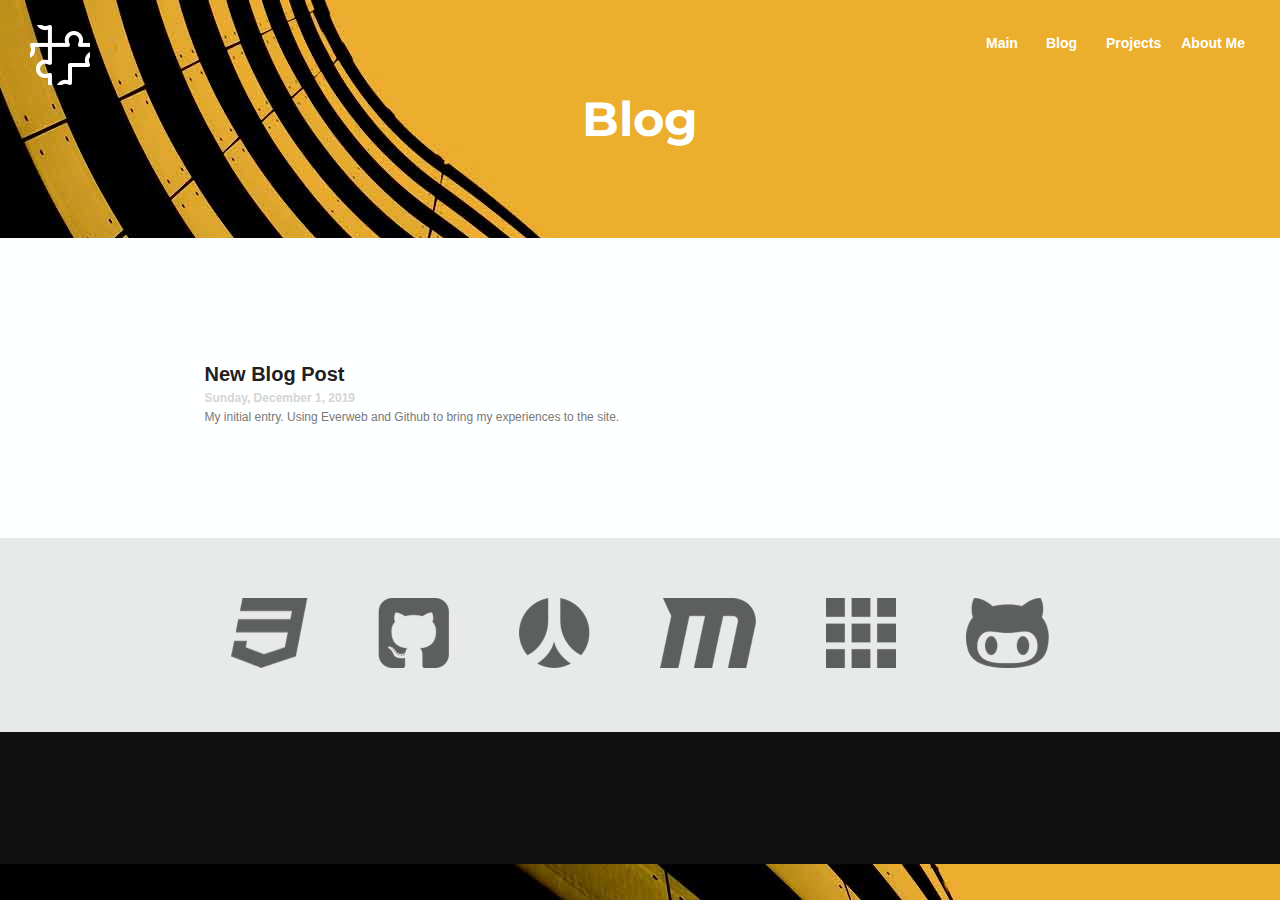
==== commit c312b736: "Completed initial site go live" ====
--- a/blog/index.html
+++ b/blog/index.html
@@ -1,4 +1,4 @@
-<!DOCTYPE html><html><head><title></title><meta http-equiv="Content-type" content="text/html;charset=UTF-8" /><meta name="viewport" content="width=device-width, initial-scale=1"><meta name="description" content="" /><meta name="generator" content="EverWeb 3.0.6 (2274)" /><meta name="buildDate" content="Sunday, December 1, 2019" /><link rel="canonical" href="https:///jeremybradfordsr.github.io/blog/" /><meta property="og:url" content="https:///jeremybradfordsr.github.io/blog/" /><meta property="og:type" content="website" /> <link rel="stylesheet" type="text/css" href="../ew_css/textstyles.css?3658063743" /><link rel="stylesheet" type="text/css" href="../ew_css/responsive.css?3658063743" /><!--[if lt IE 9]>
+<!DOCTYPE html><html><head><title></title><meta http-equiv="Content-type" content="text/html;charset=UTF-8" /><meta name="viewport" content="width=device-width, initial-scale=1"><meta name="description" content="" /><meta name="generator" content="EverWeb 3.0.6 (2274)" /><meta name="buildDate" content="Sunday, December 1, 2019" /><link rel="canonical" href="https:///jeremybradfordsr.github.io/blog/" /><meta property="og:url" content="https:///jeremybradfordsr.github.io/blog/" /><meta property="og:type" content="website" /> <link rel="stylesheet" type="text/css" href="../ew_css/textstyles.css?3658073044" /><link rel="stylesheet" type="text/css" href="../ew_css/responsive.css?3658073044" /><!--[if lt IE 9]>
 <script src="//ajax.googleapis.com/ajax/libs/jquery/1.9.1/jquery.min.js"></script>
 <!--<![endif]-->
 <!--[if (gte IE 9) | (!IE)]><!-->
@@ -14,7 +14,7 @@
  document.write(unescape("%3Cscript src='../ew_js/jquery.min.js' type='text/javascript'%3E%3C/script%3E"));
 <!--<![endif]-->
 }
-</script><script type="text/javascript" src="../ew_js/ewBlog.js"></script><script type="text/javascript" src="../ew_js/imageCode.js"></script><script type="text/javascript" src="../ew_js/sclicknav.js"></script><link rel="stylesheet" type="text/css" href="../ew_css/slicknav.css" /><link rel="stylesheet" type="text/css" href="//fonts.googleapis.com/css?family=Montserrat:400,700"><style type="text/css">a img {border:0px;}div.content {min-height:500px;}footer  {min-height:20px;}body {background: url('images/blog/browser/akira-hojo-653145-unsplash.jpg') no-repeat center center fixed;-webkit-background-size: cover;-moz-background-size: cover;-o-background-size: cover;background-size: cover;background-color: #FEFFFF;margin: 0px 0 0 0;}div.container {width: 100%;}@media all and (max-device-width: 768px),(max-device-width: 568px),(max-device-width: 480px),(max-device-width: 667px),(max-device-width: 736px),(max-device-width: 360px)   {body {background: url('images/blog/browser/akira-hojo-653145-unsplash.jpg') no-repeat center 0 fixed;-webkit-background-size: auto;-moz-background-size: auto;-o-background-size: auto;background-size: auto;max-width: 100%;}}#flexbox_back_0{background-color:rgba(16,16,16,1);width:100%;height:132px;}#flexbox_0{width:100%;display:-webkit-flex;;display:-moz-box;display:-ms-flexbox;display:flex;-webkit-flex-wrap:wrap;flex-wrap:wrap;z-index:0;justify-content:center;align-items:center;}#flexbox_0 > div{margin:0px;}#flexbox_back_1{background-color:rgba(232,233,233,1);width:100%;height:100%;padding-top:25px;padding-bottom:25px;min-height:140px;}#flexbox_1{width:100%;display:-webkit-flex;;display:-moz-box;display:-ms-flexbox;display:flex;-webkit-flex-wrap:wrap;flex-wrap:wrap;z-index:1;justify-content:center;align-items:center;}#flexbox_1 > div{margin:35px;}#flexbox_back_2{background-color:rgba(254,255,255,1);width:100%;height:100%;padding-top:100px;padding-bottom:75px;min-height:550px;}#flexbox_2{width:100%;display:-webkit-flex;;display:-moz-box;display:-ms-flexbox;display:flex;-webkit-flex-wrap:wrap;flex-wrap:wrap;z-index:2;justify-content:center;align-items:flex-start;}#flexbox_2 > div{margin:25px;}#flexbox_back_3{width:100%;height:100%;padding-top:0px;padding-bottom:90px;min-height:59px;}#flexbox_3{width:100%;display:-webkit-flex;;display:-moz-box;display:-ms-flexbox;display:flex;-webkit-flex-wrap:wrap;flex-wrap:wrap;z-index:3;justify-content:center;align-items:center;}#flexbox_3 > div{margin:0px;}#flexbox_back_4{width:100%;height:100%;padding-top:25px;padding-bottom:0px;min-height:60px;}#flexbox_4{width:100%;display:-webkit-flex;;display:-moz-box;display:-ms-flexbox;display:flex;-webkit-flex-wrap:wrap;flex-wrap:wrap;z-index:4;justify-content:space-between;align-items:flex-start;}#flexbox_4 > div{margin:0px;}#ba_5{}div#ba_5 h2.blogtitle { font-family:'Montserrat-Bold','Helvetica'; font-size:20px; margin:0; margin-bottom:5px; font-weight:700; } div#ba_5 h2.blogtitle a { color:#212121; text-decoration:none } div #ba_5 h2.blogtitle a:visited { color:#212121; text-decoration:none } div #ba_5 h2.blogtitle a:hover  { color:#EDAC2B; text-decoration:none } div #ba_5 p.blogcontent { font-family:'Montserrat-Regular','Helvetica'; font-size:12px; color:#797979; margin:0; margin-bottom:5px; } div #ba_5 div.blogdate { font-family:'Montserrat-Regular','Helvetica'; font-size:12px; color:#D5D5D5; margin:0; margin-bottom:5px; font-weight:700; } div #ba_5 div.blogsection { clear:both;margin-bottom: 10px } div #ba_5 .ba_pagination_outer { font-family:'Helvetica',sans-serif; font-size:12px; color:#000000; text-align:center; clear:both; } #ba_pagination { display:inline-block } #ba_pagination ul { list-style:none; margin:2px 0 0 0; } #ba_pagination ul li { background-color:#cccccc; border-radius:3px; margin-right:5px; float: left; padding: 8px 16px; transition: background-color .3s; } #ba_pagination ul li a { color:#000000; text-decoration: none; } #ba_pagination ul li:last-child { margin-right:0; } #ba_pagination li.active { background-color: #4CAF50; color: white; } #ba_pagination li:hover:not(.active) { background-color: #dddddd; cursor:pointer } #ba_pagination li.disabled { background-color: #eeeeee; } div.page { display: none; } div.page-active { display: block; } p#archivelink a { font-family:'Arial',sans-serif;font-size:12px;color:#0432FF;text-decoration:underline; color:#212121; text-decoration:none; } p#archivelink a:hover  { color:#EDAC2B; text-decoration:none } p#archivelink a:visited  { color:#212121; text-decoration:none } p#archivelink { text-align:left; clear:both; margin:0; }#navmenu_menu0 {clear:both;float:left;margin:0;padding:0;width:100%;font-family:'Montserrat-SemiBold','Helvetica';font-size:14px;z-index:1000;}#navmenu_menu0 ul {margin:0;padding:0;list-style:none;position:relative;right:0px;float:right;}#navmenu_menu0 ul li {margin:0 10px 0 0;padding:0;float:left;position:relative;left:0px;min-width: 50px;}#navmenu_menu0 ul li a {display:block;margin:0;padding:5px;height: 27px;line-height: 27px;text-decoration:none;color:#FEFFFF;font-weight: 600;text-align: left;}#navmenu_menu0 ul li a:visited {text-decoration:none;color:#FEFFFF;}#navmenu_menu0 ul li a:hover {text-decoration:none;color:#212121;}#navmenu_menu0 ul li:hover a,#navmenu_menu0 ul li.hover a {text-decoration:none;color:#212121;}#navmenu_menu0 ul ul {z-index:11009;display:none;position:absolute;left:0;float:left;right:auto;padding-top:2px;}#navmenu_menu0 ul ul li {left:auto;margin:0;clear:left;float:left;width:100%;}#navmenu_menu0 ul ul li a,#navmenu_menu0 ul li.active li a,#navmenu_menu0 ul li:hover ul li a,#navmenu_menu0 ul li.hover ul li a {background:#1F1F1F;text-decoration:none;color:#FEFFFF;padding-top:0px;padding-bottom:0px;border-bottom:1px solid #000000;float:left;width:40px;width:100%;text-align: left;white-space:nowrap;}#navmenu_menu0 ul ul li a:hover,#navmenu_menu0 ul li.active ul li a:hover,#navmenu_menu0 ul li:hover ul li a:hover,#navmenu_menu0 ul li.hover ul li a:hover {background:#EDAC2B;text-decoration:none;color:#212121;float:left;}#navmenu_menu0 ul li.last ul {left:auto; right:0;}#navmenu_menu0 ul li.last ul li {float:right;position:relative;right:10px;}#navmenu_menu0 ul li:hover ul,#navmenu_menu0 ul li.hover ul {display:block;}.slicknav_menu {display:none}@media screen And (max-width: 700px) {#navmenu_menu0 {display:none;}.slicknav_menu {display:block;}}.slicknav_menu
+</script><script type="text/javascript" src="../ew_js/ewBlog.js"></script><script type="text/javascript" src="../ew_js/imageCode.js"></script><script type="text/javascript" src="../ew_js/sclicknav.js"></script><link rel="stylesheet" type="text/css" href="../ew_css/slicknav.css" /><link rel="stylesheet" type="text/css" href="//fonts.googleapis.com/css?family=Montserrat:400,700"><style type="text/css">a img {border:0px;}div.content {min-height:500px;}footer  {min-height:20px;}body {background: url('images/blog/browser/akira-hojo-653145-unsplash.jpg') no-repeat center center fixed;-webkit-background-size: cover;-moz-background-size: cover;-o-background-size: cover;background-size: cover;background-color: #FEFFFF;margin: 0px 0 0 0;}div.container {width: 100%;}@media all and (max-device-width: 768px),(max-device-width: 568px),(max-device-width: 480px),(max-device-width: 667px),(max-device-width: 736px),(max-device-width: 360px)   {body {background: url('images/blog/browser/akira-hojo-653145-unsplash.jpg') no-repeat center 0 fixed;-webkit-background-size: auto;-moz-background-size: auto;-o-background-size: auto;background-size: auto;max-width: 100%;}}#flexbox_back_0{background-color:rgba(16,16,16,1);width:100%;height:132px;}#flexbox_0{width:100%;display:-webkit-flex;;display:-moz-box;display:-ms-flexbox;display:flex;-webkit-flex-wrap:wrap;flex-wrap:wrap;z-index:0;justify-content:center;align-items:center;}#flexbox_0 > div{margin:0px;}#flexbox_back_1{background-color:rgba(232,233,233,1);width:100%;height:100%;padding-top:25px;padding-bottom:25px;min-height:140px;}#flexbox_1{width:100%;display:-webkit-flex;;display:-moz-box;display:-ms-flexbox;display:flex;-webkit-flex-wrap:wrap;flex-wrap:wrap;z-index:1;justify-content:center;align-items:center;}#flexbox_1 > div{margin:35px;}#flexbox_back_2{background-color:rgba(254,255,255,1);width:100%;height:100%;padding-top:100px;padding-bottom:75px;min-height:125px;}#flexbox_2{width:100%;display:-webkit-flex;;display:-moz-box;display:-ms-flexbox;display:flex;-webkit-flex-wrap:wrap;flex-wrap:wrap;z-index:2;justify-content:center;align-items:flex-start;}#flexbox_2 > div{margin:25px;}#flexbox_back_3{width:100%;height:100%;padding-top:0px;padding-bottom:90px;min-height:59px;}#flexbox_3{width:100%;display:-webkit-flex;;display:-moz-box;display:-ms-flexbox;display:flex;-webkit-flex-wrap:wrap;flex-wrap:wrap;z-index:3;justify-content:center;align-items:center;}#flexbox_3 > div{margin:0px;}#flexbox_back_4{width:100%;height:100%;padding-top:25px;padding-bottom:0px;min-height:60px;}#flexbox_4{width:100%;display:-webkit-flex;;display:-moz-box;display:-ms-flexbox;display:flex;-webkit-flex-wrap:wrap;flex-wrap:wrap;z-index:4;justify-content:space-between;align-items:flex-start;}#flexbox_4 > div{margin:0px;}#ba_5{}div#ba_5 h2.blogtitle { font-family:'Montserrat-Bold','Helvetica'; font-size:20px; margin:0; margin-bottom:5px; font-weight:700; } div#ba_5 h2.blogtitle a { color:#212121; text-decoration:none } div #ba_5 h2.blogtitle a:visited { color:#212121; text-decoration:none } div #ba_5 h2.blogtitle a:hover  { color:#EDAC2B; text-decoration:none } div #ba_5 p.blogcontent { font-family:'Montserrat-Regular','Helvetica'; font-size:12px; color:#797979; margin:0; margin-bottom:5px; } div #ba_5 div.blogdate { font-family:'Montserrat-Regular','Helvetica'; font-size:12px; color:#D5D5D5; margin:0; margin-bottom:5px; font-weight:700; } div #ba_5 div.blogsection { clear:both;margin-bottom: 10px } div #ba_5 .ba_pagination_outer { font-family:'Helvetica',sans-serif; font-size:12px; color:#000000; text-align:center; clear:both; } #ba_pagination { display:inline-block } #ba_pagination ul { list-style:none; margin:2px 0 0 0; } #ba_pagination ul li { background-color:#cccccc; border-radius:3px; margin-right:5px; float: left; padding: 8px 16px; transition: background-color .3s; } #ba_pagination ul li a { color:#000000; text-decoration: none; } #ba_pagination ul li:last-child { margin-right:0; } #ba_pagination li.active { background-color: #4CAF50; color: white; } #ba_pagination li:hover:not(.active) { background-color: #dddddd; cursor:pointer } #ba_pagination li.disabled { background-color: #eeeeee; } div.page { display: none; } div.page-active { display: block; } p#archivelink a { font-family:'Arial',sans-serif;font-size:12px;color:#0432FF;text-decoration:underline; color:#212121; text-decoration:none; } p#archivelink a:hover  { color:#EDAC2B; text-decoration:none } p#archivelink a:visited  { color:#212121; text-decoration:none } p#archivelink { text-align:left; clear:both; margin:0; }#navmenu_menu0 {clear:both;float:left;margin:0;padding:0;width:100%;font-family:'Montserrat-SemiBold','Helvetica';font-size:14px;z-index:1000;}#navmenu_menu0 ul {margin:0;padding:0;list-style:none;position:relative;right:0px;float:right;}#navmenu_menu0 ul li {margin:0 10px 0 0;padding:0;float:left;position:relative;left:0px;min-width: 50px;}#navmenu_menu0 ul li a {display:block;margin:0;padding:5px;height: 27px;line-height: 27px;text-decoration:none;color:#FEFFFF;font-weight: 600;text-align: left;}#navmenu_menu0 ul li a:visited {text-decoration:none;color:#FEFFFF;}#navmenu_menu0 ul li a:hover {text-decoration:none;color:#212121;}#navmenu_menu0 ul li:hover a,#navmenu_menu0 ul li.hover a {text-decoration:none;color:#212121;}#navmenu_menu0 ul ul {z-index:11008;display:none;position:absolute;left:0;float:left;right:auto;padding-top:2px;}#navmenu_menu0 ul ul li {left:auto;margin:0;clear:left;float:left;width:100%;}#navmenu_menu0 ul ul li a,#navmenu_menu0 ul li.active li a,#navmenu_menu0 ul li:hover ul li a,#navmenu_menu0 ul li.hover ul li a {background:#1F1F1F;text-decoration:none;color:#FEFFFF;padding-top:0px;padding-bottom:0px;border-bottom:1px solid #000000;float:left;width:40px;width:100%;text-align: left;white-space:nowrap;}#navmenu_menu0 ul ul li a:hover,#navmenu_menu0 ul li.active ul li a:hover,#navmenu_menu0 ul li:hover ul li a:hover,#navmenu_menu0 ul li.hover ul li a:hover {background:#EDAC2B;text-decoration:none;color:#212121;float:left;}#navmenu_menu0 ul li.last ul {left:auto; right:0;}#navmenu_menu0 ul li.last ul li {float:right;position:relative;right:10px;}#navmenu_menu0 ul li:hover ul,#navmenu_menu0 ul li.hover ul {display:block;}.slicknav_menu {display:none}@media screen And (max-width: 700px) {#navmenu_menu0 {display:none;}.slicknav_menu {display:block;}}.slicknav_menu
 {
 font-size:14px;/*font size of label and icon*/
 padding:0px;/*remove the padding from the menu items, looks nice*/
@@ -58,7 +58,7 @@
 .slicknav_menu .slicknav_icon-bar
 {
 background-color:#FFFFFF;
-}</style></head><body><div class="container"><div class="content" data-minheight="500"><div style="margin:0 30px 0 30px;"><div class="" id="flexbox_back_4"><div id="flexbox_4"><div><div class="shape_8" style="width:60px;min-height:60px;"><img src="images/blog/puzzle-logo-2.png" height="60" width="60" data-src2x="images/blog/puzzle-logo-2@2x.png" srcset="images/blog/puzzle-logo-2.png 1x, images/blog/puzzle-logo-2@2x.png 2x" /></div></div><div><div Class="responsive-mobile-menu"></div><div class="ewnavmenu" id="navmenu_menu0" style="left:1013px;top:25px;height:37px;width:350px;z-index:10009;"><ul id="navigation_menu0"><li><a class="main item0" href="../index.html" data-linkuuid="04B13B460C254242B8D03592B039B8A8">Main</a></li><li><a class="main item1" href="index.html" data-linkuuid="04B13B460C254242B8D03592B039B8A8">BLOG</a></li><li><a class="main item2" href="../projects.html" data-linkuuid="04B13B460C254242B8D03592B039B8A8">Projects</a></li><li  style='margin-right:0px;' class="last"><a class="main item3" href="../about.html" data-linkuuid="04B13B460C254242B8D03592B039B8A8">About Me</a></li></ul></div><script type='text/javascript'>$(function(){$('#navigation_menu0').slicknav({prependTo: '.responsive-mobile-menu',label: 'MENU',});});</script></div></div></div></div><div class="" id="flexbox_back_3"><div id="flexbox_3"><div><div class="shape_10" style="width:140px;min-height:59px;"><div style="padding: 1px 2.16px 0px 2.16px; "><p style="font-size: 0;text-align:center;margin-top:0px;margin-bottom:0px;"><span style="line-height:58px" class="Style1">Blog</span></p></div></div></div></div></div><div class="" id="flexbox_back_2"><div id="flexbox_2"><div><div id="ba_5"  class="ewblogarchive"  style=" left:277px; top:359.5px; width:350px;  overflow:hidden; "> <div class="blogsection" > <h2 class='blogtitle'> <a href="Entries/2019/12/new-blog-post.html" data-linkuuid="04B13B460C254242B8D03592B039B8A8"> New Blog Post </a> </h2> <div class='blogdate'> Sunday, December 1, 2019 </div> <p class='blogcontent'> My initial entry. Using Everweb and Github to bring my experiences to the site. </p> </div> </div></div><div><div style="min-height:30px;width:40px;" class="" id="custom-background-6"><!-- Place this tag where you want the +1 button to render. -->
+}</style></head><body><div class="container"><div class="content" data-minheight="500"><div style="margin:0 30px 0 30px;"><div class="" id="flexbox_back_4"><div id="flexbox_4"><div><div class="shape_7" style="width:60px;min-height:60px;"><img src="images/blog/puzzle-logo-2.png" height="60" width="60" data-src2x="images/blog/puzzle-logo-2@2x.png" srcset="images/blog/puzzle-logo-2.png 1x, images/blog/puzzle-logo-2@2x.png 2x" /></div></div><div><div Class="responsive-mobile-menu"></div><div class="ewnavmenu" id="navmenu_menu0" style="left:1013px;top:25px;height:37px;width:350px;z-index:10008;"><ul id="navigation_menu0"><li><a class="main item0" href="../index.html" data-linkuuid="04B13B460C254242B8D03592B039B8A8">Main</a></li><li><a class="main item1" href="index.html" data-linkuuid="04B13B460C254242B8D03592B039B8A8">Blog</a></li><li><a class="main item2" href="../projects.html" data-linkuuid="04B13B460C254242B8D03592B039B8A8">Projects</a></li><li  style='margin-right:0px;' class="last"><a class="main item3" href="../about.html" data-linkuuid="04B13B460C254242B8D03592B039B8A8">About Me</a></li></ul></div><script type='text/javascript'>$(function(){$('#navigation_menu0').slicknav({prependTo: '.responsive-mobile-menu',label: 'MENU',});});</script></div></div></div></div><div class="" id="flexbox_back_3"><div id="flexbox_3"><div><div class="shape_9" style="width:140px;min-height:59px;"><div style="padding: 1px 2.16px 0px 2.16px; "><p style="font-size: 0;text-align:center;margin-top:0px;margin-bottom:0px;"><span style="line-height:58px" class="Style1">Blog</span></p></div></div></div></div></div><div class="" id="flexbox_back_2"><div id="flexbox_2"><div><div id="ba_5"  class="ewblogarchive"  style=" left:261.5px; top:359.5px; width:781px;  overflow:hidden; "> <div class="blogsection" > <h2 class='blogtitle'> <a href="Entries/2019/12/new-blog-post.html" data-linkuuid="04B13B460C254242B8D03592B039B8A8"> New Blog Post </a> </h2> <div class='blogdate'> Sunday, December 1, 2019 </div> <p class='blogcontent'> My initial entry. Using Everweb and Github to bring my experiences to the site. </p> </div> </div></div><div><div style="min-height:30px;width:40px;" class="" id="custom-background-6"><!-- Place this tag where you want the +1 button to render. -->
 <div class="g-plusone" data-annotation="none" data-href="http://www.domain.com"></div>
 
 <!-- Place this tag after the last +1 button tag. -->
@@ -68,14 +68,4 @@
     po.src = 'https://apis.google.com/js/plusone.js';
     var s = document.getElementsByTagName('script')[0]; s.parentNode.insertBefore(po, s);
   })();
-</script></div></div><div><div style="min-height:500px;width:350px;" class="" id="custom-background-7"><div id="fb-root"></div>
-<script>(function(d, s, id) {
-  var js, fjs = d.getElementsByTagName(s)[0];
-  if (d.getElementById(id)) return;
-  js = d.createElement(s); js.id = id;
-  js.src = "https://connect.facebook.net/en_US/sdk.js#xfbml=1&version=v2.10&appId=167769036628395";
-  fjs.parentNode.insertBefore(js, fjs);
-}(document, 'script', 'facebook-jssdk'));</script>
-
-
-<div class="fb-page" data-href="https://www.facebook.com/everwebapp" data-tabs="timeline,events,messages" width="350" height="500" data-small-header="True" data-adapt-container-width="true" data-hide-cover="False" data-show-facepile="True"><blockquote cite="https://www.facebook.com/everwebapp" class="fb-xfbml-parse-ignore"><a href="https://www.facebook.com/everwebapp">Everweb</a></blockquote></div></div></div></div></div><div class="" id="flexbox_back_1"><div id="flexbox_1"><div><div class="shape_11" style="width:77px;min-height:70px;"><img src="images/blog/css.png" height="70" width="77" /></div></div><div><div class="shape_12" style="width:71px;min-height:70px;"><img src="images/blog/github 1.png" height="70" width="71" /></div></div><div><div class="shape_13" style="width:71px;min-height:70px;"><img src="images/blog/logo 1.png" height="70" width="71" /></div></div><div><div class="shape_14" style="width:96px;min-height:70px;"><img src="images/blog/logo.png" height="70" width="96" /></div></div><div><div class="shape_15" style="width:70px;min-height:70px;"><img src="images/blog/grid.png" height="70" width="70" /></div></div><div><div class="shape_16" style="width:83px;min-height:70px;"><img src="images/blog/github.png" height="70" width="83" /></div></div></div></div></div><footer data-top='1149' data-height='132'><div class="" id="flexbox_back_0"><div id="flexbox_0"></div></div></footer></div></body></html>+</script></div></div></div></div><div class="" id="flexbox_back_1"><div id="flexbox_1"><div><div class="shape_10" style="width:77px;min-height:70px;"><img src="images/blog/css.png" height="70" width="77" /></div></div><div><div class="shape_11" style="width:71px;min-height:70px;"><img src="images/blog/github 1.png" height="70" width="71" /></div></div><div><div class="shape_12" style="width:71px;min-height:70px;"><img src="images/blog/logo 1.png" height="70" width="71" /></div></div><div><div class="shape_13" style="width:96px;min-height:70px;"><img src="images/blog/logo.png" height="70" width="96" /></div></div><div><div class="shape_14" style="width:70px;min-height:70px;"><img src="images/blog/grid.png" height="70" width="70" /></div></div><div><div class="shape_15" style="width:83px;min-height:70px;"><img src="images/blog/github.png" height="70" width="83" /></div></div></div></div></div><footer data-top='724' data-height='132'><div class="" id="flexbox_back_0"><div id="flexbox_0"></div></div></footer></div></body></html>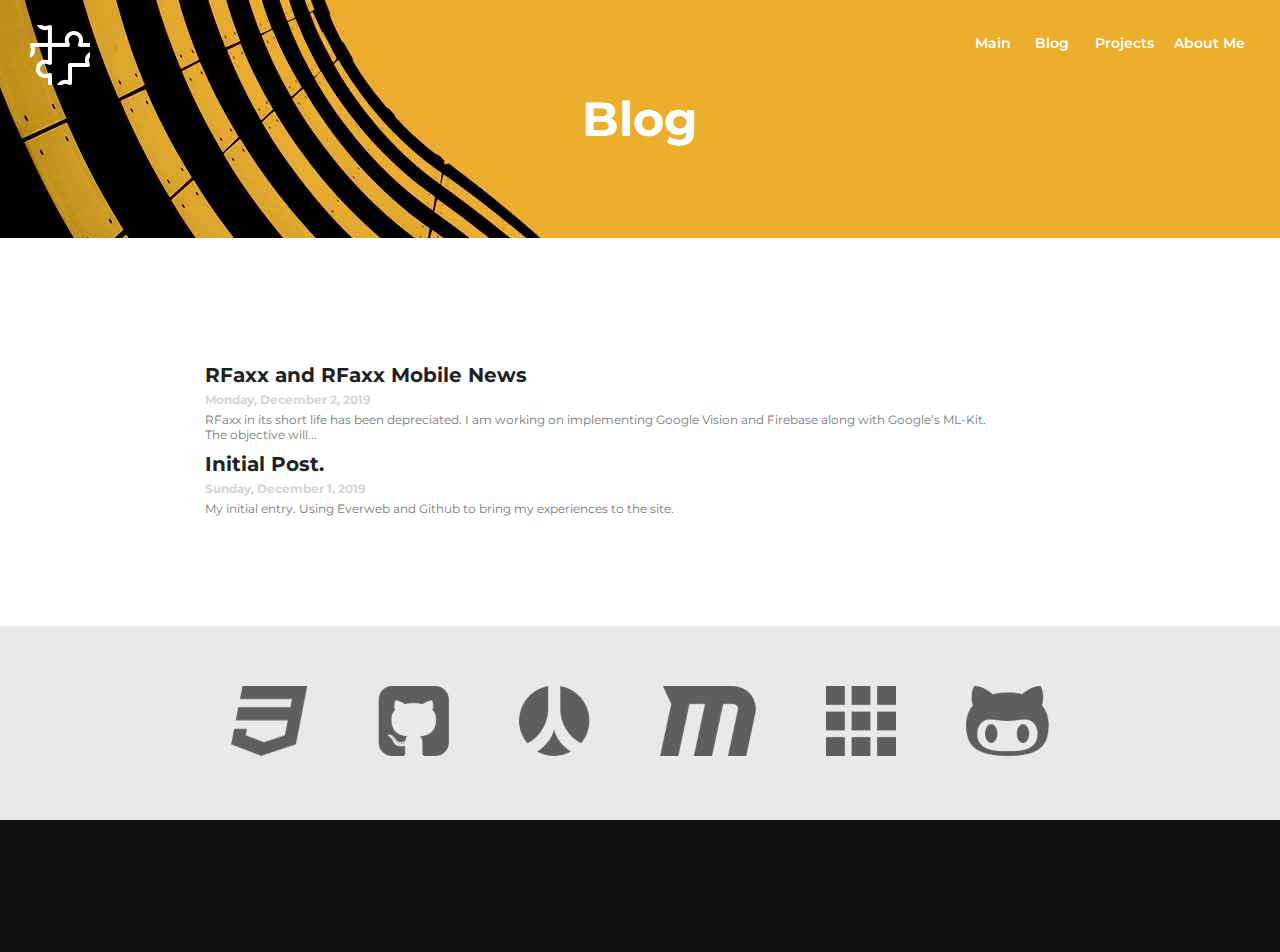
==== commit 2f7c31fa: "New blog entry, added rfaxx ar" ====
--- a/blog/index.html
+++ b/blog/index.html
@@ -1,4 +1,4 @@
-<!DOCTYPE html><html><head><title></title><meta http-equiv="Content-type" content="text/html;charset=UTF-8" /><meta name="viewport" content="width=device-width, initial-scale=1"><meta name="description" content="" /><meta name="generator" content="EverWeb 3.0.6 (2274)" /><meta name="buildDate" content="Sunday, December 1, 2019" /><link rel="canonical" href="https:///jeremybradfordsr.github.io/blog/" /><meta property="og:url" content="https:///jeremybradfordsr.github.io/blog/" /><meta property="og:type" content="website" /> <link rel="stylesheet" type="text/css" href="../ew_css/textstyles.css?3658073044" /><link rel="stylesheet" type="text/css" href="../ew_css/responsive.css?3658073044" /><!--[if lt IE 9]>
+<!DOCTYPE html><html><head><title></title><meta http-equiv="Content-type" content="text/html;charset=UTF-8" /><meta name="viewport" content="width=device-width, initial-scale=1"><meta name="description" content="" /><meta name="generator" content="EverWeb 3.0.6 (2274)" /><meta name="buildDate" content="Monday, December 2, 2019" /><link rel="canonical" href="https:///jeremybradfordsr.github.io/blog/" /><meta property="og:url" content="https:///jeremybradfordsr.github.io/blog/" /><meta property="og:type" content="website" /> <link rel="stylesheet" type="text/css" href="../ew_css/textstyles.css?3658156506" /><link rel="stylesheet" type="text/css" href="../ew_css/responsive.css?3658156506" /><!--[if lt IE 9]>
 <script src="//ajax.googleapis.com/ajax/libs/jquery/1.9.1/jquery.min.js"></script>
 <!--<![endif]-->
 <!--[if (gte IE 9) | (!IE)]><!-->
@@ -14,16 +14,16 @@
  document.write(unescape("%3Cscript src='../ew_js/jquery.min.js' type='text/javascript'%3E%3C/script%3E"));
 <!--<![endif]-->
 }
-</script><script type="text/javascript" src="../ew_js/ewBlog.js"></script><script type="text/javascript" src="../ew_js/imageCode.js"></script><script type="text/javascript" src="../ew_js/sclicknav.js"></script><link rel="stylesheet" type="text/css" href="../ew_css/slicknav.css" /><link rel="stylesheet" type="text/css" href="//fonts.googleapis.com/css?family=Montserrat:400,700"><style type="text/css">a img {border:0px;}div.content {min-height:500px;}footer  {min-height:20px;}body {background: url('images/blog/browser/akira-hojo-653145-unsplash.jpg') no-repeat center center fixed;-webkit-background-size: cover;-moz-background-size: cover;-o-background-size: cover;background-size: cover;background-color: #FEFFFF;margin: 0px 0 0 0;}div.container {width: 100%;}@media all and (max-device-width: 768px),(max-device-width: 568px),(max-device-width: 480px),(max-device-width: 667px),(max-device-width: 736px),(max-device-width: 360px)   {body {background: url('images/blog/browser/akira-hojo-653145-unsplash.jpg') no-repeat center 0 fixed;-webkit-background-size: auto;-moz-background-size: auto;-o-background-size: auto;background-size: auto;max-width: 100%;}}#flexbox_back_0{background-color:rgba(16,16,16,1);width:100%;height:132px;}#flexbox_0{width:100%;display:-webkit-flex;;display:-moz-box;display:-ms-flexbox;display:flex;-webkit-flex-wrap:wrap;flex-wrap:wrap;z-index:0;justify-content:center;align-items:center;}#flexbox_0 > div{margin:0px;}#flexbox_back_1{background-color:rgba(232,233,233,1);width:100%;height:100%;padding-top:25px;padding-bottom:25px;min-height:140px;}#flexbox_1{width:100%;display:-webkit-flex;;display:-moz-box;display:-ms-flexbox;display:flex;-webkit-flex-wrap:wrap;flex-wrap:wrap;z-index:1;justify-content:center;align-items:center;}#flexbox_1 > div{margin:35px;}#flexbox_back_2{background-color:rgba(254,255,255,1);width:100%;height:100%;padding-top:100px;padding-bottom:75px;min-height:125px;}#flexbox_2{width:100%;display:-webkit-flex;;display:-moz-box;display:-ms-flexbox;display:flex;-webkit-flex-wrap:wrap;flex-wrap:wrap;z-index:2;justify-content:center;align-items:flex-start;}#flexbox_2 > div{margin:25px;}#flexbox_back_3{width:100%;height:100%;padding-top:0px;padding-bottom:90px;min-height:59px;}#flexbox_3{width:100%;display:-webkit-flex;;display:-moz-box;display:-ms-flexbox;display:flex;-webkit-flex-wrap:wrap;flex-wrap:wrap;z-index:3;justify-content:center;align-items:center;}#flexbox_3 > div{margin:0px;}#flexbox_back_4{width:100%;height:100%;padding-top:25px;padding-bottom:0px;min-height:60px;}#flexbox_4{width:100%;display:-webkit-flex;;display:-moz-box;display:-ms-flexbox;display:flex;-webkit-flex-wrap:wrap;flex-wrap:wrap;z-index:4;justify-content:space-between;align-items:flex-start;}#flexbox_4 > div{margin:0px;}#ba_5{}div#ba_5 h2.blogtitle { font-family:'Montserrat-Bold','Helvetica'; font-size:20px; margin:0; margin-bottom:5px; font-weight:700; } div#ba_5 h2.blogtitle a { color:#212121; text-decoration:none } div #ba_5 h2.blogtitle a:visited { color:#212121; text-decoration:none } div #ba_5 h2.blogtitle a:hover  { color:#EDAC2B; text-decoration:none } div #ba_5 p.blogcontent { font-family:'Montserrat-Regular','Helvetica'; font-size:12px; color:#797979; margin:0; margin-bottom:5px; } div #ba_5 div.blogdate { font-family:'Montserrat-Regular','Helvetica'; font-size:12px; color:#D5D5D5; margin:0; margin-bottom:5px; font-weight:700; } div #ba_5 div.blogsection { clear:both;margin-bottom: 10px } div #ba_5 .ba_pagination_outer { font-family:'Helvetica',sans-serif; font-size:12px; color:#000000; text-align:center; clear:both; } #ba_pagination { display:inline-block } #ba_pagination ul { list-style:none; margin:2px 0 0 0; } #ba_pagination ul li { background-color:#cccccc; border-radius:3px; margin-right:5px; float: left; padding: 8px 16px; transition: background-color .3s; } #ba_pagination ul li a { color:#000000; text-decoration: none; } #ba_pagination ul li:last-child { margin-right:0; } #ba_pagination li.active { background-color: #4CAF50; color: white; } #ba_pagination li:hover:not(.active) { background-color: #dddddd; cursor:pointer } #ba_pagination li.disabled { background-color: #eeeeee; } div.page { display: none; } div.page-active { display: block; } p#archivelink a { font-family:'Arial',sans-serif;font-size:12px;color:#0432FF;text-decoration:underline; color:#212121; text-decoration:none; } p#archivelink a:hover  { color:#EDAC2B; text-decoration:none } p#archivelink a:visited  { color:#212121; text-decoration:none } p#archivelink { text-align:left; clear:both; margin:0; }#navmenu_menu0 {clear:both;float:left;margin:0;padding:0;width:100%;font-family:'Montserrat-SemiBold','Helvetica';font-size:14px;z-index:1000;}#navmenu_menu0 ul {margin:0;padding:0;list-style:none;position:relative;right:0px;float:right;}#navmenu_menu0 ul li {margin:0 10px 0 0;padding:0;float:left;position:relative;left:0px;min-width: 50px;}#navmenu_menu0 ul li a {display:block;margin:0;padding:5px;height: 27px;line-height: 27px;text-decoration:none;color:#FEFFFF;font-weight: 600;text-align: left;}#navmenu_menu0 ul li a:visited {text-decoration:none;color:#FEFFFF;}#navmenu_menu0 ul li a:hover {text-decoration:none;color:#212121;}#navmenu_menu0 ul li:hover a,#navmenu_menu0 ul li.hover a {text-decoration:none;color:#212121;}#navmenu_menu0 ul ul {z-index:11008;display:none;position:absolute;left:0;float:left;right:auto;padding-top:2px;}#navmenu_menu0 ul ul li {left:auto;margin:0;clear:left;float:left;width:100%;}#navmenu_menu0 ul ul li a,#navmenu_menu0 ul li.active li a,#navmenu_menu0 ul li:hover ul li a,#navmenu_menu0 ul li.hover ul li a {background:#1F1F1F;text-decoration:none;color:#FEFFFF;padding-top:0px;padding-bottom:0px;border-bottom:1px solid #000000;float:left;width:40px;width:100%;text-align: left;white-space:nowrap;}#navmenu_menu0 ul ul li a:hover,#navmenu_menu0 ul li.active ul li a:hover,#navmenu_menu0 ul li:hover ul li a:hover,#navmenu_menu0 ul li.hover ul li a:hover {background:#EDAC2B;text-decoration:none;color:#212121;float:left;}#navmenu_menu0 ul li.last ul {left:auto; right:0;}#navmenu_menu0 ul li.last ul li {float:right;position:relative;right:10px;}#navmenu_menu0 ul li:hover ul,#navmenu_menu0 ul li.hover ul {display:block;}.slicknav_menu {display:none}@media screen And (max-width: 700px) {#navmenu_menu0 {display:none;}.slicknav_menu {display:block;}}.slicknav_menu
+</script><script type="text/javascript" src="../ew_js/ewBlog.js"></script><script type="text/javascript" src="../ew_js/imageCode.js"></script><script type="text/javascript" src="../ew_js/sclicknav.js"></script><link rel="stylesheet" type="text/css" href="../ew_css/slicknav.css" /><link rel="stylesheet" type="text/css" href="//fonts.googleapis.com/css?family=Montserrat:400,700,600"><style type="text/css">a img {border:0px;}div.content {min-height:500px;}footer  {min-height:20px;}body {background: url('images/blog/browser/akira-hojo-653145-unsplash.jpg') no-repeat center center fixed;-webkit-background-size: cover;-moz-background-size: cover;-o-background-size: cover;background-size: cover;background-color: #FEFFFF;margin: 0px 0 0 0;}div.container {width: 100%;}@media all and (max-device-width: 768px),(max-device-width: 568px),(max-device-width: 480px),(max-device-width: 667px),(max-device-width: 736px),(max-device-width: 360px)   {body {background: url('images/blog/browser/akira-hojo-653145-unsplash.jpg') no-repeat center 0 fixed;-webkit-background-size: auto;-moz-background-size: auto;-o-background-size: auto;background-size: auto;max-width: 100%;}}#flexbox_back_0{background-color:rgba(16,16,16,1);width:100%;height:132px;}#flexbox_0{width:100%;display:-webkit-flex;;display:-moz-box;display:-ms-flexbox;display:flex;-webkit-flex-wrap:wrap;flex-wrap:wrap;z-index:0;justify-content:center;align-items:center;}#flexbox_0 > div{margin:0px;}#flexbox_back_1{background-color:rgba(232,233,233,1);width:100%;height:100%;padding-top:25px;padding-bottom:25px;min-height:140px;}#flexbox_1{width:100%;display:-webkit-flex;;display:-moz-box;display:-ms-flexbox;display:flex;-webkit-flex-wrap:wrap;flex-wrap:wrap;z-index:1;justify-content:center;align-items:center;}#flexbox_1 > div{margin:35px;}#flexbox_back_2{background-color:rgba(254,255,255,1);width:100%;height:100%;padding-top:100px;padding-bottom:75px;min-height:210px;}#flexbox_2{width:100%;display:-webkit-flex;;display:-moz-box;display:-ms-flexbox;display:flex;-webkit-flex-wrap:wrap;flex-wrap:wrap;z-index:2;justify-content:center;align-items:flex-start;}#flexbox_2 > div{margin:25px;}#flexbox_back_3{width:100%;height:100%;padding-top:0px;padding-bottom:90px;min-height:59px;}#flexbox_3{width:100%;display:-webkit-flex;;display:-moz-box;display:-ms-flexbox;display:flex;-webkit-flex-wrap:wrap;flex-wrap:wrap;z-index:3;justify-content:center;align-items:center;}#flexbox_3 > div{margin:0px;}#flexbox_back_4{width:100%;height:100%;padding-top:25px;padding-bottom:0px;min-height:60px;}#flexbox_4{width:100%;display:-webkit-flex;;display:-moz-box;display:-ms-flexbox;display:flex;-webkit-flex-wrap:wrap;flex-wrap:wrap;z-index:4;justify-content:space-between;align-items:flex-start;}#flexbox_4 > div{margin:0px;}#ba_5{}div#ba_5 h2.blogtitle { font-family:'Montserrat-Bold','Montserrat','Helvetica'; font-size:20px; margin:0; margin-bottom:5px; font-weight:700; } div#ba_5 h2.blogtitle a { color:#212121; text-decoration:none } div #ba_5 h2.blogtitle a:visited { color:#212121; text-decoration:none } div #ba_5 h2.blogtitle a:hover  { color:#EDAC2B; text-decoration:none } div #ba_5 p.blogcontent { font-family:'Montserrat-Regular','Montserrat','Helvetica'; font-size:12px; color:#797979; margin:0; margin-bottom:5px; } div #ba_5 div.blogdate { font-family:'Montserrat-Regular','Montserrat','Helvetica'; font-size:12px; color:#D5D5D5; margin:0; margin-bottom:5px; font-weight:700; } div #ba_5 div.blogsection { clear:both;margin-bottom: 10px } div #ba_5 .ba_pagination_outer { font-family:'Helvetica',sans-serif; font-size:12px; color:#000000; text-align:center; clear:both; } #ba_pagination { display:inline-block } #ba_pagination ul { list-style:none; margin:2px 0 0 0; } #ba_pagination ul li { background-color:#cccccc; border-radius:3px; margin-right:5px; float: left; padding: 8px 16px; transition: background-color .3s; } #ba_pagination ul li a { color:#000000; text-decoration: none; } #ba_pagination ul li:last-child { margin-right:0; } #ba_pagination li.active { background-color: #4CAF50; color: white; } #ba_pagination li:hover:not(.active) { background-color: #dddddd; cursor:pointer } #ba_pagination li.disabled { background-color: #eeeeee; } div.page { display: none; } div.page-active { display: block; } p#archivelink a { font-family:'Arial',sans-serif;font-size:12px;color:#0432FF;text-decoration:underline; color:#212121; text-decoration:none; } p#archivelink a:hover  { color:#EDAC2B; text-decoration:none } p#archivelink a:visited  { color:#212121; text-decoration:none } p#archivelink { text-align:left; clear:both; margin:0; }#navmenu_menu0 {clear:both;float:left;margin:0;padding:0;width:100%;font-family:'Montserrat-SemiBold','Montserrat','Helvetica';font-size:14px;z-index:1000;}#navmenu_menu0 ul {margin:0;padding:0;list-style:none;position:relative;right:0px;float:right;}#navmenu_menu0 ul li {margin:0 10px 0 0;padding:0;float:left;position:relative;left:0px;min-width: 50px;}#navmenu_menu0 ul li a {display:block;margin:0;padding:5px;height: 27px;line-height: 27px;text-decoration:none;color:#FEFFFF;font-weight: 600;text-align: left;}#navmenu_menu0 ul li a:visited {text-decoration:none;color:#FEFFFF;}#navmenu_menu0 ul li a:hover {text-decoration:none;color:#212121;}#navmenu_menu0 ul li:hover a,#navmenu_menu0 ul li.hover a {text-decoration:none;color:#212121;}#navmenu_menu0 ul ul {z-index:11008;display:none;position:absolute;left:0;float:left;right:auto;padding-top:2px;}#navmenu_menu0 ul ul li {left:auto;margin:0;clear:left;float:left;width:100%;}#navmenu_menu0 ul ul li a,#navmenu_menu0 ul li.active li a,#navmenu_menu0 ul li:hover ul li a,#navmenu_menu0 ul li.hover ul li a {background:#1F1F1F;text-decoration:none;color:#FEFFFF;padding-top:0px;padding-bottom:0px;border-bottom:1px solid #000000;float:left;width:40px;width:100%;text-align: left;white-space:nowrap;}#navmenu_menu0 ul ul li a:hover,#navmenu_menu0 ul li.active ul li a:hover,#navmenu_menu0 ul li:hover ul li a:hover,#navmenu_menu0 ul li.hover ul li a:hover {background:#EDAC2B;text-decoration:none;color:#212121;float:left;}#navmenu_menu0 ul li.last ul {left:auto; right:0;}#navmenu_menu0 ul li.last ul li {float:right;position:relative;right:10px;}#navmenu_menu0 ul li:hover ul,#navmenu_menu0 ul li.hover ul {display:block;}.slicknav_menu {display:none}@media screen And (max-width: 700px) {#navmenu_menu0 {display:none;}.slicknav_menu {display:block;}}.slicknav_menu
 {
 font-size:14px;/*font size of label and icon*/
 padding:0px;/*remove the padding from the menu items, looks nice*/
-font-family:Montserrat-SemiBold;/*font settings For menu label And all submenus*/
+font-family:Montserrat;/*font settings For menu label And all submenus*/
 }
 .slicknav_btn
 {
 background-color:#191919;/*remove for no background Color*/
-font-family:'Montserrat-SemiBold','Helvetica';
+font-family:'Montserrat-SemiBold','Montserrat','Helvetica';
 font-size:16px;
 color:#FEFFFF;
 text-decoration:none;
@@ -58,7 +58,7 @@
 .slicknav_menu .slicknav_icon-bar
 {
 background-color:#FFFFFF;
-}</style></head><body><div class="container"><div class="content" data-minheight="500"><div style="margin:0 30px 0 30px;"><div class="" id="flexbox_back_4"><div id="flexbox_4"><div><div class="shape_7" style="width:60px;min-height:60px;"><img src="images/blog/puzzle-logo-2.png" height="60" width="60" data-src2x="images/blog/puzzle-logo-2@2x.png" srcset="images/blog/puzzle-logo-2.png 1x, images/blog/puzzle-logo-2@2x.png 2x" /></div></div><div><div Class="responsive-mobile-menu"></div><div class="ewnavmenu" id="navmenu_menu0" style="left:1013px;top:25px;height:37px;width:350px;z-index:10008;"><ul id="navigation_menu0"><li><a class="main item0" href="../index.html" data-linkuuid="04B13B460C254242B8D03592B039B8A8">Main</a></li><li><a class="main item1" href="index.html" data-linkuuid="04B13B460C254242B8D03592B039B8A8">Blog</a></li><li><a class="main item2" href="../projects.html" data-linkuuid="04B13B460C254242B8D03592B039B8A8">Projects</a></li><li  style='margin-right:0px;' class="last"><a class="main item3" href="../about.html" data-linkuuid="04B13B460C254242B8D03592B039B8A8">About Me</a></li></ul></div><script type='text/javascript'>$(function(){$('#navigation_menu0').slicknav({prependTo: '.responsive-mobile-menu',label: 'MENU',});});</script></div></div></div></div><div class="" id="flexbox_back_3"><div id="flexbox_3"><div><div class="shape_9" style="width:140px;min-height:59px;"><div style="padding: 1px 2.16px 0px 2.16px; "><p style="font-size: 0;text-align:center;margin-top:0px;margin-bottom:0px;"><span style="line-height:58px" class="Style1">Blog</span></p></div></div></div></div></div><div class="" id="flexbox_back_2"><div id="flexbox_2"><div><div id="ba_5"  class="ewblogarchive"  style=" left:261.5px; top:359.5px; width:781px;  overflow:hidden; "> <div class="blogsection" > <h2 class='blogtitle'> <a href="Entries/2019/12/new-blog-post.html" data-linkuuid="04B13B460C254242B8D03592B039B8A8"> New Blog Post </a> </h2> <div class='blogdate'> Sunday, December 1, 2019 </div> <p class='blogcontent'> My initial entry. Using Everweb and Github to bring my experiences to the site. </p> </div> </div></div><div><div style="min-height:30px;width:40px;" class="" id="custom-background-6"><!-- Place this tag where you want the +1 button to render. -->
+}</style></head><body><div class="container"><div class="content" data-minheight="500"><div style="margin:0 30px 0 30px;"><div class="" id="flexbox_back_4"><div id="flexbox_4"><div><div class="shape_7" style="width:60px;min-height:60px;"><img src="images/blog/puzzle-logo-2.png" height="60" width="60" data-src2x="images/blog/puzzle-logo-2@2x.png" srcset="images/blog/puzzle-logo-2.png 1x, images/blog/puzzle-logo-2@2x.png 2x" /></div></div><div><div Class="responsive-mobile-menu"></div><div class="ewnavmenu" id="navmenu_menu0" style="left:1013px;top:25px;height:37px;width:350px;z-index:10008;"><ul id="navigation_menu0"><li><a class="main item0" href="../index.html" data-linkuuid="04B13B460C254242B8D03592B039B8A8">Main</a></li><li><a class="main item1" href="index.html" data-linkuuid="04B13B460C254242B8D03592B039B8A8">Blog</a></li><li><a class="main item2" href="../projects.html" data-linkuuid="04B13B460C254242B8D03592B039B8A8">Projects</a></li><li  style='margin-right:0px;' class="last"><a class="main item3" href="../about.html" data-linkuuid="04B13B460C254242B8D03592B039B8A8">About Me</a></li></ul></div><script type='text/javascript'>$(function(){$('#navigation_menu0').slicknav({prependTo: '.responsive-mobile-menu',label: 'MENU',});});</script></div></div></div></div><div class="" id="flexbox_back_3"><div id="flexbox_3"><div><div class="shape_9" style="width:140px;min-height:59px;"><div style="padding: 1px 2.16px 0px 2.16px; "><p style="font-size: 0;text-align:center;margin-top:0px;margin-bottom:0px;"><span style="line-height:58px" class="Style1">Blog</span></p></div></div></div></div></div><div class="" id="flexbox_back_2"><div id="flexbox_2"><div><div id="ba_5"  class="ewblogarchive"  style=" left:261.5px; top:359px; width:781px;  overflow:hidden; "> <div class="blogsection" > <h2 class='blogtitle'> <a href="Entries/2019/12/rfaxx-and-rfaxx-mobile-news.html" data-linkuuid="04B13B460C254242B8D03592B039B8A8"> RFaxx and RFaxx Mobile News </a> </h2> <div class='blogdate'> Monday, December 2, 2019 </div> <p class='blogcontent'> RFaxx in its short life has been depreciated. I am working on implementing Google Vision and Firebase along with Google’s ML-Kit. The objective will... </p> </div> <div class="blogsection" > <h2 class='blogtitle'> <a href="Entries/2019/12/initial-post.html" data-linkuuid="04B13B460C254242B8D03592B039B8A8"> Initial Post. </a> </h2> <div class='blogdate'> Sunday, December 1, 2019 </div> <p class='blogcontent'> My initial entry. Using Everweb and Github to bring my experiences to the site. </p> </div> </div></div><div><div style="min-height:30px;width:40px;" class="" id="custom-background-6"><!-- Place this tag where you want the +1 button to render. -->
 <div class="g-plusone" data-annotation="none" data-href="http://www.domain.com"></div>
 
 <!-- Place this tag after the last +1 button tag. -->
@@ -68,4 +68,4 @@
     po.src = 'https://apis.google.com/js/plusone.js';
     var s = document.getElementsByTagName('script')[0]; s.parentNode.insertBefore(po, s);
   })();
-</script></div></div></div></div><div class="" id="flexbox_back_1"><div id="flexbox_1"><div><div class="shape_10" style="width:77px;min-height:70px;"><img src="images/blog/css.png" height="70" width="77" /></div></div><div><div class="shape_11" style="width:71px;min-height:70px;"><img src="images/blog/github 1.png" height="70" width="71" /></div></div><div><div class="shape_12" style="width:71px;min-height:70px;"><img src="images/blog/logo 1.png" height="70" width="71" /></div></div><div><div class="shape_13" style="width:96px;min-height:70px;"><img src="images/blog/logo.png" height="70" width="96" /></div></div><div><div class="shape_14" style="width:70px;min-height:70px;"><img src="images/blog/grid.png" height="70" width="70" /></div></div><div><div class="shape_15" style="width:83px;min-height:70px;"><img src="images/blog/github.png" height="70" width="83" /></div></div></div></div></div><footer data-top='724' data-height='132'><div class="" id="flexbox_back_0"><div id="flexbox_0"></div></div></footer></div></body></html>+</script></div></div></div></div><div class="" id="flexbox_back_1"><div id="flexbox_1"><div><div class="shape_10" style="width:77px;min-height:70px;"><img src="images/blog/css.png" height="70" width="77" /></div></div><div><div class="shape_11" style="width:71px;min-height:70px;"><img src="images/blog/github 1.png" height="70" width="71" /></div></div><div><div class="shape_12" style="width:71px;min-height:70px;"><img src="images/blog/logo 1.png" height="70" width="71" /></div></div><div><div class="shape_13" style="width:96px;min-height:70px;"><img src="images/blog/logo.png" height="70" width="96" /></div></div><div><div class="shape_14" style="width:70px;min-height:70px;"><img src="images/blog/grid.png" height="70" width="70" /></div></div><div><div class="shape_15" style="width:83px;min-height:70px;"><img src="images/blog/github.png" height="70" width="83" /></div></div></div></div></div><footer data-top='809' data-height='132'><div class="" id="flexbox_back_0"><div id="flexbox_0"></div></div></footer></div></body></html>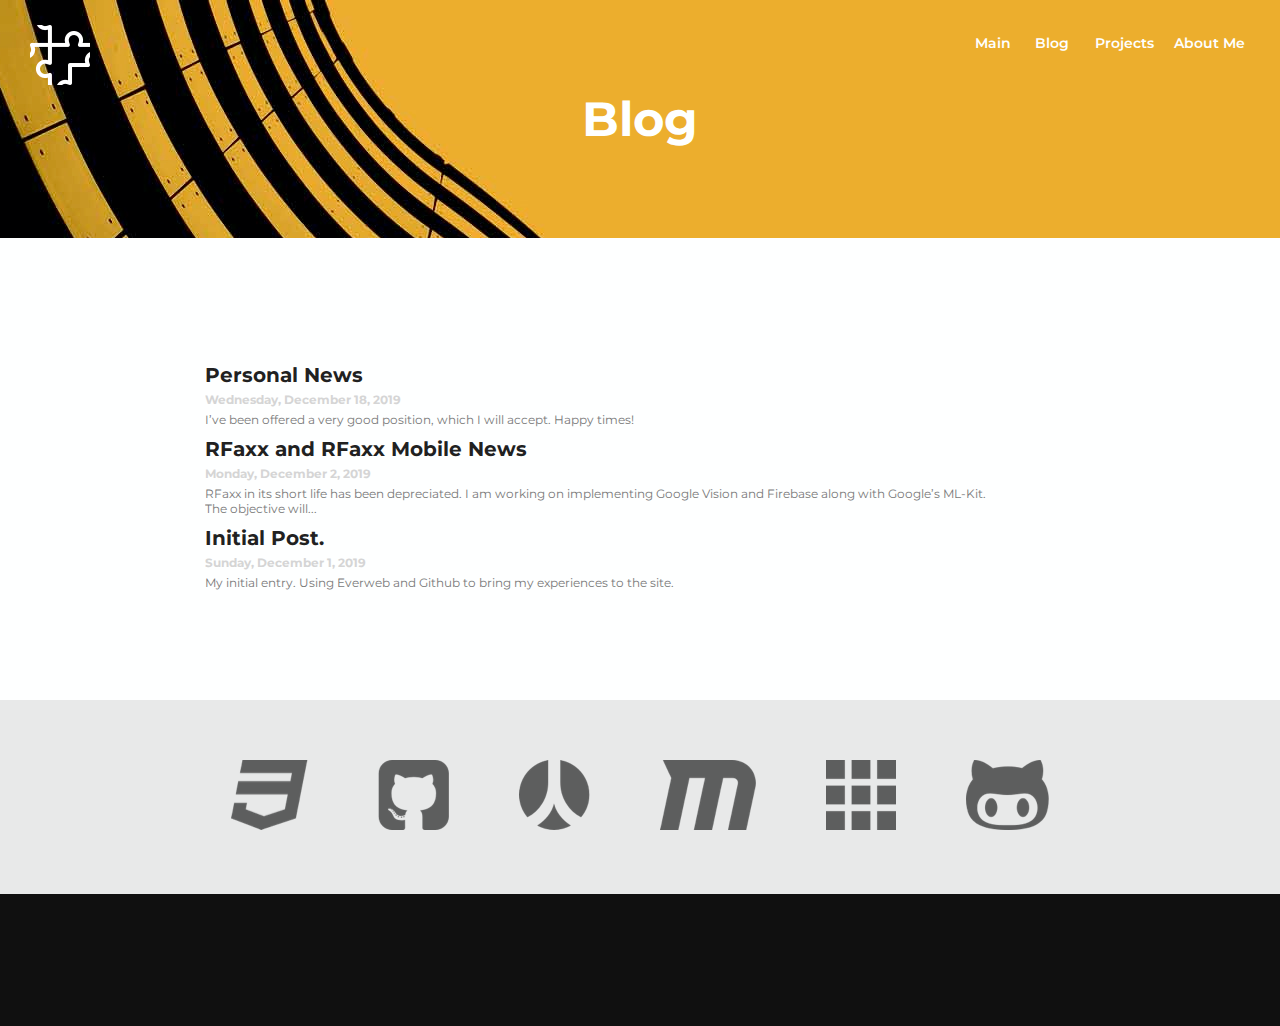
==== commit 49e20161: "New blog entry and typo correction in about section" ====
--- a/blog/index.html
+++ b/blog/index.html
@@ -1,4 +1,4 @@
-<!DOCTYPE html><html><head><title></title><meta http-equiv="Content-type" content="text/html;charset=UTF-8" /><meta name="viewport" content="width=device-width, initial-scale=1"><meta name="description" content="" /><meta name="generator" content="EverWeb 3.0.6 (2274)" /><meta name="buildDate" content="Monday, December 2, 2019" /><link rel="canonical" href="https:///jeremybradfordsr.github.io/blog/" /><meta property="og:url" content="https:///jeremybradfordsr.github.io/blog/" /><meta property="og:type" content="website" /> <link rel="stylesheet" type="text/css" href="../ew_css/textstyles.css?3658156506" /><link rel="stylesheet" type="text/css" href="../ew_css/responsive.css?3658156506" /><!--[if lt IE 9]>
+<!DOCTYPE html><html><head><title></title><meta http-equiv="Content-type" content="text/html;charset=UTF-8" /><meta name="viewport" content="width=device-width, initial-scale=1"><meta name="description" content="" /><meta name="generator" content="EverWeb 3.0.6 (2274)" /><meta name="buildDate" content="Wednesday, December 18, 2019" /><link rel="canonical" href="https:///jeremybradfordsr.github.io/blog/" /><meta property="og:url" content="https:///jeremybradfordsr.github.io/blog/" /><meta property="og:type" content="website" /> <link rel="stylesheet" type="text/css" href="../ew_css/textstyles.css?3659548345" /><link rel="stylesheet" type="text/css" href="../ew_css/responsive.css?3659548345" /><!--[if lt IE 9]>
 <script src="//ajax.googleapis.com/ajax/libs/jquery/1.9.1/jquery.min.js"></script>
 <!--<![endif]-->
 <!--[if (gte IE 9) | (!IE)]><!-->
@@ -58,7 +58,7 @@
 .slicknav_menu .slicknav_icon-bar
 {
 background-color:#FFFFFF;
-}</style></head><body><div class="container"><div class="content" data-minheight="500"><div style="margin:0 30px 0 30px;"><div class="" id="flexbox_back_4"><div id="flexbox_4"><div><div class="shape_7" style="width:60px;min-height:60px;"><img src="images/blog/puzzle-logo-2.png" height="60" width="60" data-src2x="images/blog/puzzle-logo-2@2x.png" srcset="images/blog/puzzle-logo-2.png 1x, images/blog/puzzle-logo-2@2x.png 2x" /></div></div><div><div Class="responsive-mobile-menu"></div><div class="ewnavmenu" id="navmenu_menu0" style="left:1013px;top:25px;height:37px;width:350px;z-index:10008;"><ul id="navigation_menu0"><li><a class="main item0" href="../index.html" data-linkuuid="04B13B460C254242B8D03592B039B8A8">Main</a></li><li><a class="main item1" href="index.html" data-linkuuid="04B13B460C254242B8D03592B039B8A8">Blog</a></li><li><a class="main item2" href="../projects.html" data-linkuuid="04B13B460C254242B8D03592B039B8A8">Projects</a></li><li  style='margin-right:0px;' class="last"><a class="main item3" href="../about.html" data-linkuuid="04B13B460C254242B8D03592B039B8A8">About Me</a></li></ul></div><script type='text/javascript'>$(function(){$('#navigation_menu0').slicknav({prependTo: '.responsive-mobile-menu',label: 'MENU',});});</script></div></div></div></div><div class="" id="flexbox_back_3"><div id="flexbox_3"><div><div class="shape_9" style="width:140px;min-height:59px;"><div style="padding: 1px 2.16px 0px 2.16px; "><p style="font-size: 0;text-align:center;margin-top:0px;margin-bottom:0px;"><span style="line-height:58px" class="Style1">Blog</span></p></div></div></div></div></div><div class="" id="flexbox_back_2"><div id="flexbox_2"><div><div id="ba_5"  class="ewblogarchive"  style=" left:261.5px; top:359px; width:781px;  overflow:hidden; "> <div class="blogsection" > <h2 class='blogtitle'> <a href="Entries/2019/12/rfaxx-and-rfaxx-mobile-news.html" data-linkuuid="04B13B460C254242B8D03592B039B8A8"> RFaxx and RFaxx Mobile News </a> </h2> <div class='blogdate'> Monday, December 2, 2019 </div> <p class='blogcontent'> RFaxx in its short life has been depreciated. I am working on implementing Google Vision and Firebase along with Google’s ML-Kit. The objective will... </p> </div> <div class="blogsection" > <h2 class='blogtitle'> <a href="Entries/2019/12/initial-post.html" data-linkuuid="04B13B460C254242B8D03592B039B8A8"> Initial Post. </a> </h2> <div class='blogdate'> Sunday, December 1, 2019 </div> <p class='blogcontent'> My initial entry. Using Everweb and Github to bring my experiences to the site. </p> </div> </div></div><div><div style="min-height:30px;width:40px;" class="" id="custom-background-6"><!-- Place this tag where you want the +1 button to render. -->
+}</style></head><body><div class="container"><div class="content" data-minheight="500"><div style="margin:0 30px 0 30px;"><div class="" id="flexbox_back_4"><div id="flexbox_4"><div><div class="shape_7" style="width:60px;min-height:60px;"><img src="images/blog/puzzle-logo-2.png" height="60" width="60" data-src2x="images/blog/puzzle-logo-2@2x.png" srcset="images/blog/puzzle-logo-2.png 1x, images/blog/puzzle-logo-2@2x.png 2x" /></div></div><div><div Class="responsive-mobile-menu"></div><div class="ewnavmenu" id="navmenu_menu0" style="left:1013px;top:25px;height:37px;width:350px;z-index:10008;"><ul id="navigation_menu0"><li><a class="main item0" href="../index.html" data-linkuuid="04B13B460C254242B8D03592B039B8A8">Main</a></li><li><a class="main item1" href="index.html" data-linkuuid="04B13B460C254242B8D03592B039B8A8">Blog</a></li><li><a class="main item2" href="../projects.html" data-linkuuid="04B13B460C254242B8D03592B039B8A8">Projects</a></li><li  style='margin-right:0px;' class="last"><a class="main item3" href="../about.html" data-linkuuid="04B13B460C254242B8D03592B039B8A8">About Me</a></li></ul></div><script type='text/javascript'>$(function(){$('#navigation_menu0').slicknav({prependTo: '.responsive-mobile-menu',label: 'MENU',});});</script></div></div></div></div><div class="" id="flexbox_back_3"><div id="flexbox_3"><div><div class="shape_9" style="width:140px;min-height:59px;"><div style="padding: 1px 2.16px 0px 2.16px; "><p style="font-size: 0;text-align:center;margin-top:0px;margin-bottom:0px;"><span style="line-height:58px" class="Style1">Blog</span></p></div></div></div></div></div><div class="" id="flexbox_back_2"><div id="flexbox_2"><div><div id="ba_5"  class="ewblogarchive"  style=" left:261.5px; top:359px; width:781px;  overflow:hidden; "> <div class="blogsection" > <h2 class='blogtitle'> <a href="Entries/2019/12/personal-news.html" data-linkuuid="04B13B460C254242B8D03592B039B8A8"> Personal News </a> </h2> <div class='blogdate'> Wednesday, December 18, 2019 </div> <p class='blogcontent'> I’ve been offered a very good position, which I will accept. Happy times! </p> </div> <div class="blogsection" > <h2 class='blogtitle'> <a href="Entries/2019/12/rfaxx-and-rfaxx-mobile-news.html" data-linkuuid="04B13B460C254242B8D03592B039B8A8"> RFaxx and RFaxx Mobile News </a> </h2> <div class='blogdate'> Monday, December 2, 2019 </div> <p class='blogcontent'> RFaxx in its short life has been depreciated. I am working on implementing Google Vision and Firebase along with Google’s ML-Kit. The objective will... </p> </div> <div class="blogsection" > <h2 class='blogtitle'> <a href="Entries/2019/12/initial-post.html" data-linkuuid="04B13B460C254242B8D03592B039B8A8"> Initial Post. </a> </h2> <div class='blogdate'> Sunday, December 1, 2019 </div> <p class='blogcontent'> My initial entry. Using Everweb and Github to bring my experiences to the site. </p> </div> </div></div><div><div style="min-height:30px;width:40px;" class="" id="custom-background-6"><!-- Place this tag where you want the +1 button to render. -->
 <div class="g-plusone" data-annotation="none" data-href="http://www.domain.com"></div>
 
 <!-- Place this tag after the last +1 button tag. -->
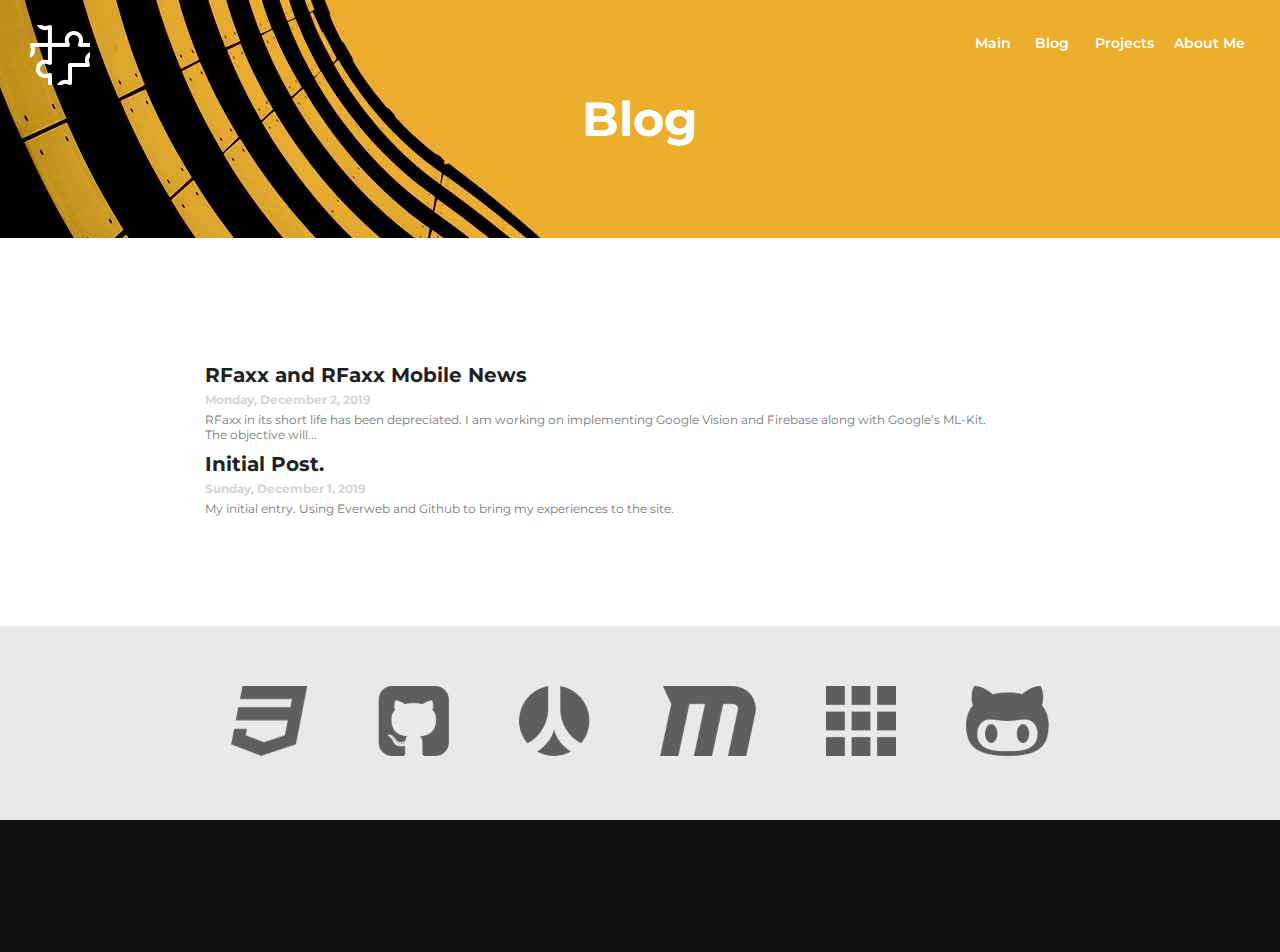
==== commit 953d0e0c: "removed last blog post" ====
--- a/blog/index.html
+++ b/blog/index.html
@@ -1,4 +1,4 @@
-<!DOCTYPE html><html><head><title></title><meta http-equiv="Content-type" content="text/html;charset=UTF-8" /><meta name="viewport" content="width=device-width, initial-scale=1"><meta name="description" content="" /><meta name="generator" content="EverWeb 3.0.6 (2274)" /><meta name="buildDate" content="Wednesday, December 18, 2019" /><link rel="canonical" href="https:///jeremybradfordsr.github.io/blog/" /><meta property="og:url" content="https:///jeremybradfordsr.github.io/blog/" /><meta property="og:type" content="website" /> <link rel="stylesheet" type="text/css" href="../ew_css/textstyles.css?3659548345" /><link rel="stylesheet" type="text/css" href="../ew_css/responsive.css?3659548345" /><!--[if lt IE 9]>
+<!DOCTYPE html><html><head><title></title><meta http-equiv="Content-type" content="text/html;charset=UTF-8" /><meta name="viewport" content="width=device-width, initial-scale=1"><meta name="description" content="" /><meta name="generator" content="EverWeb 3.0.6 (2274)" /><meta name="buildDate" content="Thursday, December 19, 2019" /><link rel="canonical" href="https:///jeremybradfordsr.github.io/blog/" /><meta property="og:url" content="https:///jeremybradfordsr.github.io/blog/" /><meta property="og:type" content="website" /> <link rel="stylesheet" type="text/css" href="../ew_css/textstyles.css?3659639951" /><link rel="stylesheet" type="text/css" href="../ew_css/responsive.css?3659639951" /><!--[if lt IE 9]>
 <script src="//ajax.googleapis.com/ajax/libs/jquery/1.9.1/jquery.min.js"></script>
 <!--<![endif]-->
 <!--[if (gte IE 9) | (!IE)]><!-->
@@ -58,7 +58,7 @@
 .slicknav_menu .slicknav_icon-bar
 {
 background-color:#FFFFFF;
-}</style></head><body><div class="container"><div class="content" data-minheight="500"><div style="margin:0 30px 0 30px;"><div class="" id="flexbox_back_4"><div id="flexbox_4"><div><div class="shape_7" style="width:60px;min-height:60px;"><img src="images/blog/puzzle-logo-2.png" height="60" width="60" data-src2x="images/blog/puzzle-logo-2@2x.png" srcset="images/blog/puzzle-logo-2.png 1x, images/blog/puzzle-logo-2@2x.png 2x" /></div></div><div><div Class="responsive-mobile-menu"></div><div class="ewnavmenu" id="navmenu_menu0" style="left:1013px;top:25px;height:37px;width:350px;z-index:10008;"><ul id="navigation_menu0"><li><a class="main item0" href="../index.html" data-linkuuid="04B13B460C254242B8D03592B039B8A8">Main</a></li><li><a class="main item1" href="index.html" data-linkuuid="04B13B460C254242B8D03592B039B8A8">Blog</a></li><li><a class="main item2" href="../projects.html" data-linkuuid="04B13B460C254242B8D03592B039B8A8">Projects</a></li><li  style='margin-right:0px;' class="last"><a class="main item3" href="../about.html" data-linkuuid="04B13B460C254242B8D03592B039B8A8">About Me</a></li></ul></div><script type='text/javascript'>$(function(){$('#navigation_menu0').slicknav({prependTo: '.responsive-mobile-menu',label: 'MENU',});});</script></div></div></div></div><div class="" id="flexbox_back_3"><div id="flexbox_3"><div><div class="shape_9" style="width:140px;min-height:59px;"><div style="padding: 1px 2.16px 0px 2.16px; "><p style="font-size: 0;text-align:center;margin-top:0px;margin-bottom:0px;"><span style="line-height:58px" class="Style1">Blog</span></p></div></div></div></div></div><div class="" id="flexbox_back_2"><div id="flexbox_2"><div><div id="ba_5"  class="ewblogarchive"  style=" left:261.5px; top:359px; width:781px;  overflow:hidden; "> <div class="blogsection" > <h2 class='blogtitle'> <a href="Entries/2019/12/personal-news.html" data-linkuuid="04B13B460C254242B8D03592B039B8A8"> Personal News </a> </h2> <div class='blogdate'> Wednesday, December 18, 2019 </div> <p class='blogcontent'> I’ve been offered a very good position, which I will accept. Happy times! </p> </div> <div class="blogsection" > <h2 class='blogtitle'> <a href="Entries/2019/12/rfaxx-and-rfaxx-mobile-news.html" data-linkuuid="04B13B460C254242B8D03592B039B8A8"> RFaxx and RFaxx Mobile News </a> </h2> <div class='blogdate'> Monday, December 2, 2019 </div> <p class='blogcontent'> RFaxx in its short life has been depreciated. I am working on implementing Google Vision and Firebase along with Google’s ML-Kit. The objective will... </p> </div> <div class="blogsection" > <h2 class='blogtitle'> <a href="Entries/2019/12/initial-post.html" data-linkuuid="04B13B460C254242B8D03592B039B8A8"> Initial Post. </a> </h2> <div class='blogdate'> Sunday, December 1, 2019 </div> <p class='blogcontent'> My initial entry. Using Everweb and Github to bring my experiences to the site. </p> </div> </div></div><div><div style="min-height:30px;width:40px;" class="" id="custom-background-6"><!-- Place this tag where you want the +1 button to render. -->
+}</style></head><body><div class="container"><div class="content" data-minheight="500"><div style="margin:0 30px 0 30px;"><div class="" id="flexbox_back_4"><div id="flexbox_4"><div><div class="shape_7" style="width:60px;min-height:60px;"><img src="images/blog/puzzle-logo-2.png" height="60" width="60" data-src2x="images/blog/puzzle-logo-2@2x.png" srcset="images/blog/puzzle-logo-2.png 1x, images/blog/puzzle-logo-2@2x.png 2x" /></div></div><div><div Class="responsive-mobile-menu"></div><div class="ewnavmenu" id="navmenu_menu0" style="left:1013px;top:25px;height:37px;width:350px;z-index:10008;"><ul id="navigation_menu0"><li><a class="main item0" href="../index.html" data-linkuuid="04B13B460C254242B8D03592B039B8A8">Main</a></li><li><a class="main item1" href="index.html" data-linkuuid="04B13B460C254242B8D03592B039B8A8">Blog</a></li><li><a class="main item2" href="../projects.html" data-linkuuid="04B13B460C254242B8D03592B039B8A8">Projects</a></li><li  style='margin-right:0px;' class="last"><a class="main item3" href="../about.html" data-linkuuid="04B13B460C254242B8D03592B039B8A8">About Me</a></li></ul></div><script type='text/javascript'>$(function(){$('#navigation_menu0').slicknav({prependTo: '.responsive-mobile-menu',label: 'MENU',});});</script></div></div></div></div><div class="" id="flexbox_back_3"><div id="flexbox_3"><div><div class="shape_9" style="width:140px;min-height:59px;"><div style="padding: 1px 2.16px 0px 2.16px; "><p style="font-size: 0;text-align:center;margin-top:0px;margin-bottom:0px;"><span style="line-height:58px" class="Style1">Blog</span></p></div></div></div></div></div><div class="" id="flexbox_back_2"><div id="flexbox_2"><div><div id="ba_5"  class="ewblogarchive"  style=" left:261.5px; top:359px; width:781px;  overflow:hidden; "> <div class="blogsection" > <h2 class='blogtitle'> <a href="Entries/2019/12/rfaxx-and-rfaxx-mobile-news.html" data-linkuuid="04B13B460C254242B8D03592B039B8A8"> RFaxx and RFaxx Mobile News </a> </h2> <div class='blogdate'> Monday, December 2, 2019 </div> <p class='blogcontent'> RFaxx in its short life has been depreciated. I am working on implementing Google Vision and Firebase along with Google’s ML-Kit. The objective will... </p> </div> <div class="blogsection" > <h2 class='blogtitle'> <a href="Entries/2019/12/initial-post.html" data-linkuuid="04B13B460C254242B8D03592B039B8A8"> Initial Post. </a> </h2> <div class='blogdate'> Sunday, December 1, 2019 </div> <p class='blogcontent'> My initial entry. Using Everweb and Github to bring my experiences to the site. </p> </div> </div></div><div><div style="min-height:30px;width:40px;" class="" id="custom-background-6"><!-- Place this tag where you want the +1 button to render. -->
 <div class="g-plusone" data-annotation="none" data-href="http://www.domain.com"></div>
 
 <!-- Place this tag after the last +1 button tag. -->
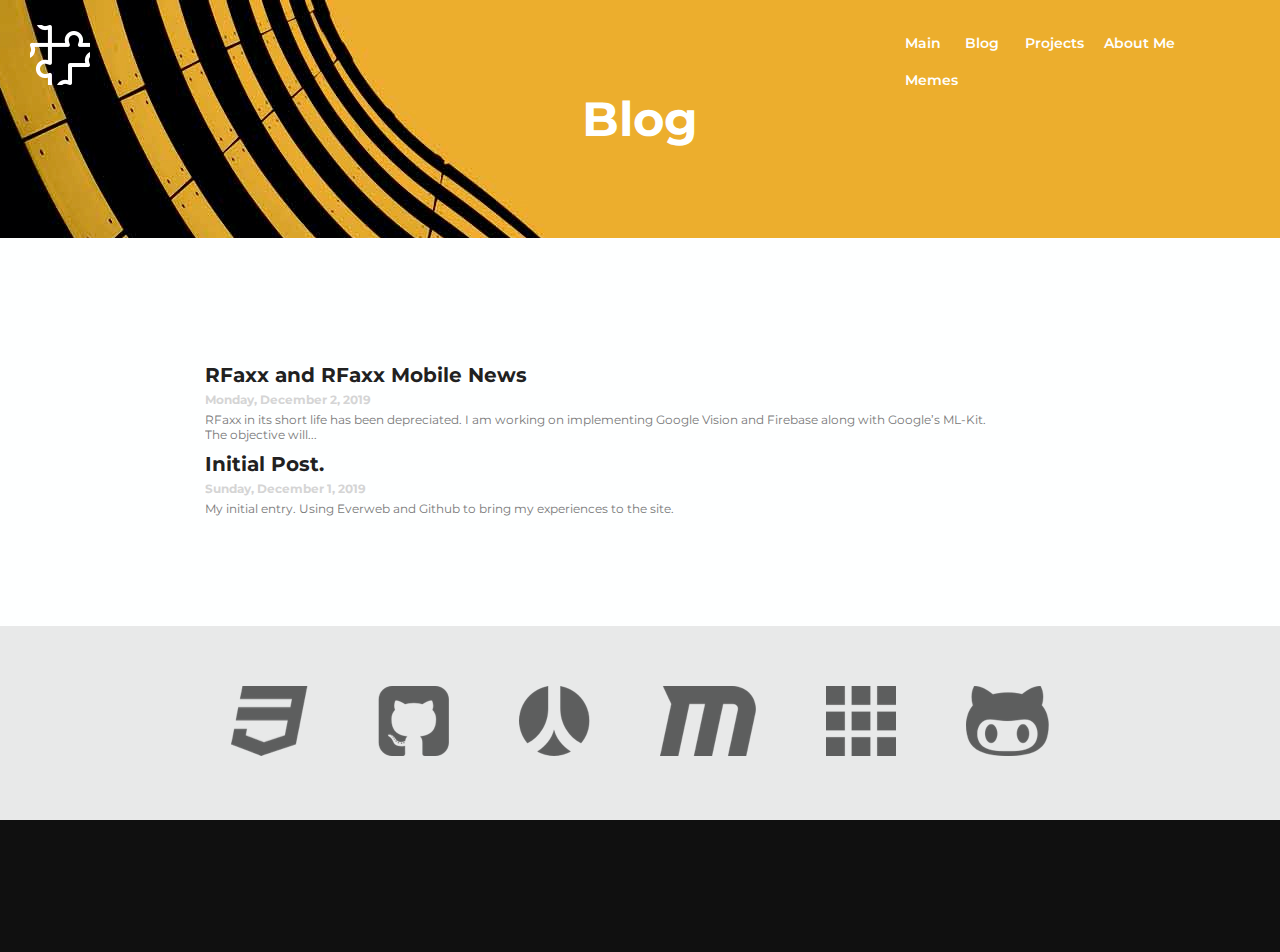
==== commit e5cbdaf1: "Added memes and various name/description fixes" ====
--- a/blog/index.html
+++ b/blog/index.html
@@ -1,4 +1,4 @@
-<!DOCTYPE html><html><head><title></title><meta http-equiv="Content-type" content="text/html;charset=UTF-8" /><meta name="viewport" content="width=device-width, initial-scale=1"><meta name="description" content="" /><meta name="generator" content="EverWeb 3.0.6 (2274)" /><meta name="buildDate" content="Thursday, December 19, 2019" /><link rel="canonical" href="https:///jeremybradfordsr.github.io/blog/" /><meta property="og:url" content="https:///jeremybradfordsr.github.io/blog/" /><meta property="og:type" content="website" /> <link rel="stylesheet" type="text/css" href="../ew_css/textstyles.css?3659639951" /><link rel="stylesheet" type="text/css" href="../ew_css/responsive.css?3659639951" /><!--[if lt IE 9]>
+<!DOCTYPE html><html><head><title></title><meta http-equiv="Content-type" content="text/html;charset=UTF-8" /><meta name="viewport" content="width=device-width, initial-scale=1"><meta name="description" content="" /><meta name="generator" content="EverWeb 3.0.6 (2274)" /><meta name="buildDate" content="Sunday, December 22, 2019" /><link rel="canonical" href="https:///jeremybradfordsr.github.io/blog/" /><meta property="og:url" content="https:///jeremybradfordsr.github.io/blog/" /><meta property="og:type" content="website" /> <link rel="stylesheet" type="text/css" href="../ew_css/textstyles.css?3659879156" /><link rel="stylesheet" type="text/css" href="../ew_css/responsive.css?3659879156" /><!--[if lt IE 9]>
 <script src="//ajax.googleapis.com/ajax/libs/jquery/1.9.1/jquery.min.js"></script>
 <!--<![endif]-->
 <!--[if (gte IE 9) | (!IE)]><!-->
@@ -58,7 +58,7 @@
 .slicknav_menu .slicknav_icon-bar
 {
 background-color:#FFFFFF;
-}</style></head><body><div class="container"><div class="content" data-minheight="500"><div style="margin:0 30px 0 30px;"><div class="" id="flexbox_back_4"><div id="flexbox_4"><div><div class="shape_7" style="width:60px;min-height:60px;"><img src="images/blog/puzzle-logo-2.png" height="60" width="60" data-src2x="images/blog/puzzle-logo-2@2x.png" srcset="images/blog/puzzle-logo-2.png 1x, images/blog/puzzle-logo-2@2x.png 2x" /></div></div><div><div Class="responsive-mobile-menu"></div><div class="ewnavmenu" id="navmenu_menu0" style="left:1013px;top:25px;height:37px;width:350px;z-index:10008;"><ul id="navigation_menu0"><li><a class="main item0" href="../index.html" data-linkuuid="04B13B460C254242B8D03592B039B8A8">Main</a></li><li><a class="main item1" href="index.html" data-linkuuid="04B13B460C254242B8D03592B039B8A8">Blog</a></li><li><a class="main item2" href="../projects.html" data-linkuuid="04B13B460C254242B8D03592B039B8A8">Projects</a></li><li  style='margin-right:0px;' class="last"><a class="main item3" href="../about.html" data-linkuuid="04B13B460C254242B8D03592B039B8A8">About Me</a></li></ul></div><script type='text/javascript'>$(function(){$('#navigation_menu0').slicknav({prependTo: '.responsive-mobile-menu',label: 'MENU',});});</script></div></div></div></div><div class="" id="flexbox_back_3"><div id="flexbox_3"><div><div class="shape_9" style="width:140px;min-height:59px;"><div style="padding: 1px 2.16px 0px 2.16px; "><p style="font-size: 0;text-align:center;margin-top:0px;margin-bottom:0px;"><span style="line-height:58px" class="Style1">Blog</span></p></div></div></div></div></div><div class="" id="flexbox_back_2"><div id="flexbox_2"><div><div id="ba_5"  class="ewblogarchive"  style=" left:261.5px; top:359px; width:781px;  overflow:hidden; "> <div class="blogsection" > <h2 class='blogtitle'> <a href="Entries/2019/12/rfaxx-and-rfaxx-mobile-news.html" data-linkuuid="04B13B460C254242B8D03592B039B8A8"> RFaxx and RFaxx Mobile News </a> </h2> <div class='blogdate'> Monday, December 2, 2019 </div> <p class='blogcontent'> RFaxx in its short life has been depreciated. I am working on implementing Google Vision and Firebase along with Google’s ML-Kit. The objective will... </p> </div> <div class="blogsection" > <h2 class='blogtitle'> <a href="Entries/2019/12/initial-post.html" data-linkuuid="04B13B460C254242B8D03592B039B8A8"> Initial Post. </a> </h2> <div class='blogdate'> Sunday, December 1, 2019 </div> <p class='blogcontent'> My initial entry. Using Everweb and Github to bring my experiences to the site. </p> </div> </div></div><div><div style="min-height:30px;width:40px;" class="" id="custom-background-6"><!-- Place this tag where you want the +1 button to render. -->
+}</style></head><body><div class="container"><div class="content" data-minheight="500"><div style="margin:0 30px 0 30px;"><div class="" id="flexbox_back_4"><div id="flexbox_4"><div><div class="shape_7" style="width:60px;min-height:60px;"><img src="images/blog/puzzle-logo-2.png" height="60" width="60" data-src2x="images/blog/puzzle-logo-2@2x.png" srcset="images/blog/puzzle-logo-2.png 1x, images/blog/puzzle-logo-2@2x.png 2x" /></div></div><div><div Class="responsive-mobile-menu"></div><div class="ewnavmenu" id="navmenu_menu0" style="left:1013px;top:25px;height:37px;width:350px;z-index:10008;"><ul id="navigation_menu0"><li><a class="main item0" href="../index.html" data-linkuuid="04B13B460C254242B8D03592B039B8A8">Main</a></li><li><a class="main item1" href="index.html" data-linkuuid="04B13B460C254242B8D03592B039B8A8">Blog</a></li><li><a class="main item2" href="../projects.html" data-linkuuid="04B13B460C254242B8D03592B039B8A8">Projects</a></li><li><a class="main item3" href="../about.html" data-linkuuid="04B13B460C254242B8D03592B039B8A8">About Me</a></li><li  style='margin-right:0px;' class="last"><a class="main item4" href="../tech-memes.html" data-linkuuid="04B13B460C254242B8D03592B039B8A8">Memes</a></li></ul></div><script type='text/javascript'>$(function(){$('#navigation_menu0').slicknav({prependTo: '.responsive-mobile-menu',label: 'MENU',});});</script></div></div></div></div><div class="" id="flexbox_back_3"><div id="flexbox_3"><div><div class="shape_9" style="width:140px;min-height:59px;"><div style="padding: 1px 2.16px 0px 2.16px; "><p style="font-size: 0;text-align:center;margin-top:0px;margin-bottom:0px;"><span style="line-height:58px" class="Style1">Blog</span></p></div></div></div></div></div><div class="" id="flexbox_back_2"><div id="flexbox_2"><div><div id="ba_5"  class="ewblogarchive"  style=" left:261.5px; top:359px; width:781px;  overflow:hidden; "> <div class="blogsection" > <h2 class='blogtitle'> <a href="Entries/2019/12/rfaxx-and-rfaxx-mobile-news.html" data-linkuuid="04B13B460C254242B8D03592B039B8A8"> RFaxx and RFaxx Mobile News </a> </h2> <div class='blogdate'> Monday, December 2, 2019 </div> <p class='blogcontent'> RFaxx in its short life has been depreciated. I am working on implementing Google Vision and Firebase along with Google’s ML-Kit. The objective will... </p> </div> <div class="blogsection" > <h2 class='blogtitle'> <a href="Entries/2019/12/initial-post.html" data-linkuuid="04B13B460C254242B8D03592B039B8A8"> Initial Post. </a> </h2> <div class='blogdate'> Sunday, December 1, 2019 </div> <p class='blogcontent'> My initial entry. Using Everweb and Github to bring my experiences to the site. </p> </div> </div></div><div><div style="min-height:30px;width:40px;" class="" id="custom-background-6"><!-- Place this tag where you want the +1 button to render. -->
 <div class="g-plusone" data-annotation="none" data-href="http://www.domain.com"></div>
 
 <!-- Place this tag after the last +1 button tag. -->
--- a/ew_css/textstyles.css
+++ b/ew_css/textstyles.css
@@ -31,6 +31,4 @@
 body{-webkit-font-smoothing:antialiased;-moz-osx-font-smoothing: grayscale}
 a.outerlink{text-decoration:none}
 .animhidden{opacity: 0}
-.animvisible{opacity: 1}
-.animhidden{opacity: 0}
 .animvisible{opacity: 1}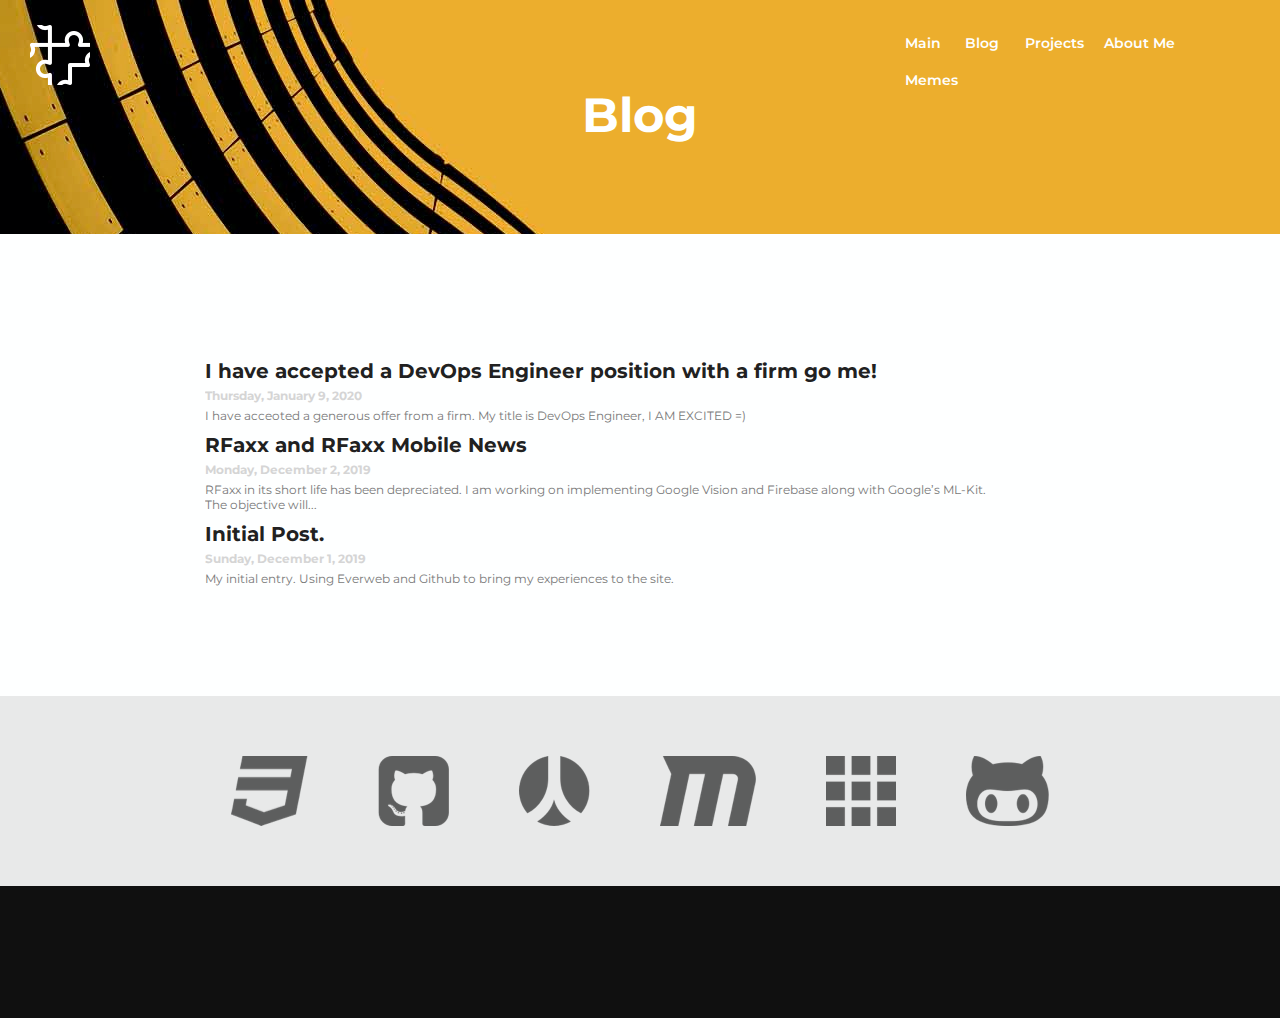
==== commit 8ad68b9d: "added new blog entry" ====
--- a/blog/index.html
+++ b/blog/index.html
@@ -1,4 +1,4 @@
-<!DOCTYPE html><html><head><title></title><meta http-equiv="Content-type" content="text/html;charset=UTF-8" /><meta name="viewport" content="width=device-width, initial-scale=1"><meta name="description" content="" /><meta name="generator" content="EverWeb 3.0.6 (2274)" /><meta name="buildDate" content="Sunday, December 22, 2019" /><link rel="canonical" href="https:///jeremybradfordsr.github.io/blog/" /><meta property="og:url" content="https:///jeremybradfordsr.github.io/blog/" /><meta property="og:type" content="website" /> <link rel="stylesheet" type="text/css" href="../ew_css/textstyles.css?3659879156" /><link rel="stylesheet" type="text/css" href="../ew_css/responsive.css?3659879156" /><!--[if lt IE 9]>
+<!DOCTYPE html><html><head><title></title><meta http-equiv="Content-type" content="text/html;charset=UTF-8" /><meta name="viewport" content="width=device-width, initial-scale=1"><meta name="description" content="" /><meta name="generator" content="EverWeb 3.1.5 (2305)" /><meta name="buildDate" content="Thursday, January 9, 2020" /><link rel="canonical" href="https:///jeremybradfordsr.github.io/blog/" /><meta property="og:url" content="https:///jeremybradfordsr.github.io/blog/" /><meta property="og:type" content="website" /> <link rel="stylesheet" type="text/css" href="../ew_css/textstyles.css?3661454708" /><link rel="stylesheet" type="text/css" href="../ew_css/responsive.css?3661454708" /><!--[if lt IE 9]>
 <script src="//ajax.googleapis.com/ajax/libs/jquery/1.9.1/jquery.min.js"></script>
 <!--<![endif]-->
 <!--[if (gte IE 9) | (!IE)]><!-->
@@ -14,7 +14,7 @@
  document.write(unescape("%3Cscript src='../ew_js/jquery.min.js' type='text/javascript'%3E%3C/script%3E"));
 <!--<![endif]-->
 }
-</script><script type="text/javascript" src="../ew_js/ewBlog.js"></script><script type="text/javascript" src="../ew_js/imageCode.js"></script><script type="text/javascript" src="../ew_js/sclicknav.js"></script><link rel="stylesheet" type="text/css" href="../ew_css/slicknav.css" /><link rel="stylesheet" type="text/css" href="//fonts.googleapis.com/css?family=Montserrat:400,700,600"><style type="text/css">a img {border:0px;}div.content {min-height:500px;}footer  {min-height:20px;}body {background: url('images/blog/browser/akira-hojo-653145-unsplash.jpg') no-repeat center center fixed;-webkit-background-size: cover;-moz-background-size: cover;-o-background-size: cover;background-size: cover;background-color: #FEFFFF;margin: 0px 0 0 0;}div.container {width: 100%;}@media all and (max-device-width: 768px),(max-device-width: 568px),(max-device-width: 480px),(max-device-width: 667px),(max-device-width: 736px),(max-device-width: 360px)   {body {background: url('images/blog/browser/akira-hojo-653145-unsplash.jpg') no-repeat center 0 fixed;-webkit-background-size: auto;-moz-background-size: auto;-o-background-size: auto;background-size: auto;max-width: 100%;}}#flexbox_back_0{background-color:rgba(16,16,16,1);width:100%;height:132px;}#flexbox_0{width:100%;display:-webkit-flex;;display:-moz-box;display:-ms-flexbox;display:flex;-webkit-flex-wrap:wrap;flex-wrap:wrap;z-index:0;justify-content:center;align-items:center;}#flexbox_0 > div{margin:0px;}#flexbox_back_1{background-color:rgba(232,233,233,1);width:100%;height:100%;padding-top:25px;padding-bottom:25px;min-height:140px;}#flexbox_1{width:100%;display:-webkit-flex;;display:-moz-box;display:-ms-flexbox;display:flex;-webkit-flex-wrap:wrap;flex-wrap:wrap;z-index:1;justify-content:center;align-items:center;}#flexbox_1 > div{margin:35px;}#flexbox_back_2{background-color:rgba(254,255,255,1);width:100%;height:100%;padding-top:100px;padding-bottom:75px;min-height:210px;}#flexbox_2{width:100%;display:-webkit-flex;;display:-moz-box;display:-ms-flexbox;display:flex;-webkit-flex-wrap:wrap;flex-wrap:wrap;z-index:2;justify-content:center;align-items:flex-start;}#flexbox_2 > div{margin:25px;}#flexbox_back_3{width:100%;height:100%;padding-top:0px;padding-bottom:90px;min-height:59px;}#flexbox_3{width:100%;display:-webkit-flex;;display:-moz-box;display:-ms-flexbox;display:flex;-webkit-flex-wrap:wrap;flex-wrap:wrap;z-index:3;justify-content:center;align-items:center;}#flexbox_3 > div{margin:0px;}#flexbox_back_4{width:100%;height:100%;padding-top:25px;padding-bottom:0px;min-height:60px;}#flexbox_4{width:100%;display:-webkit-flex;;display:-moz-box;display:-ms-flexbox;display:flex;-webkit-flex-wrap:wrap;flex-wrap:wrap;z-index:4;justify-content:space-between;align-items:flex-start;}#flexbox_4 > div{margin:0px;}#ba_5{}div#ba_5 h2.blogtitle { font-family:'Montserrat-Bold','Montserrat','Helvetica'; font-size:20px; margin:0; margin-bottom:5px; font-weight:700; } div#ba_5 h2.blogtitle a { color:#212121; text-decoration:none } div #ba_5 h2.blogtitle a:visited { color:#212121; text-decoration:none } div #ba_5 h2.blogtitle a:hover  { color:#EDAC2B; text-decoration:none } div #ba_5 p.blogcontent { font-family:'Montserrat-Regular','Montserrat','Helvetica'; font-size:12px; color:#797979; margin:0; margin-bottom:5px; } div #ba_5 div.blogdate { font-family:'Montserrat-Regular','Montserrat','Helvetica'; font-size:12px; color:#D5D5D5; margin:0; margin-bottom:5px; font-weight:700; } div #ba_5 div.blogsection { clear:both;margin-bottom: 10px } div #ba_5 .ba_pagination_outer { font-family:'Helvetica',sans-serif; font-size:12px; color:#000000; text-align:center; clear:both; } #ba_pagination { display:inline-block } #ba_pagination ul { list-style:none; margin:2px 0 0 0; } #ba_pagination ul li { background-color:#cccccc; border-radius:3px; margin-right:5px; float: left; padding: 8px 16px; transition: background-color .3s; } #ba_pagination ul li a { color:#000000; text-decoration: none; } #ba_pagination ul li:last-child { margin-right:0; } #ba_pagination li.active { background-color: #4CAF50; color: white; } #ba_pagination li:hover:not(.active) { background-color: #dddddd; cursor:pointer } #ba_pagination li.disabled { background-color: #eeeeee; } div.page { display: none; } div.page-active { display: block; } p#archivelink a { font-family:'Arial',sans-serif;font-size:12px;color:#0432FF;text-decoration:underline; color:#212121; text-decoration:none; } p#archivelink a:hover  { color:#EDAC2B; text-decoration:none } p#archivelink a:visited  { color:#212121; text-decoration:none } p#archivelink { text-align:left; clear:both; margin:0; }#navmenu_menu0 {clear:both;float:left;margin:0;padding:0;width:100%;font-family:'Montserrat-SemiBold','Montserrat','Helvetica';font-size:14px;z-index:1000;}#navmenu_menu0 ul {margin:0;padding:0;list-style:none;position:relative;right:0px;float:right;}#navmenu_menu0 ul li {margin:0 10px 0 0;padding:0;float:left;position:relative;left:0px;min-width: 50px;}#navmenu_menu0 ul li a {display:block;margin:0;padding:5px;height: 27px;line-height: 27px;text-decoration:none;color:#FEFFFF;font-weight: 600;text-align: left;}#navmenu_menu0 ul li a:visited {text-decoration:none;color:#FEFFFF;}#navmenu_menu0 ul li a:hover {text-decoration:none;color:#212121;}#navmenu_menu0 ul li:hover a,#navmenu_menu0 ul li.hover a {text-decoration:none;color:#212121;}#navmenu_menu0 ul ul {z-index:11008;display:none;position:absolute;left:0;float:left;right:auto;padding-top:2px;}#navmenu_menu0 ul ul li {left:auto;margin:0;clear:left;float:left;width:100%;}#navmenu_menu0 ul ul li a,#navmenu_menu0 ul li.active li a,#navmenu_menu0 ul li:hover ul li a,#navmenu_menu0 ul li.hover ul li a {background:#1F1F1F;text-decoration:none;color:#FEFFFF;padding-top:0px;padding-bottom:0px;border-bottom:1px solid #000000;float:left;width:40px;width:100%;text-align: left;white-space:nowrap;}#navmenu_menu0 ul ul li a:hover,#navmenu_menu0 ul li.active ul li a:hover,#navmenu_menu0 ul li:hover ul li a:hover,#navmenu_menu0 ul li.hover ul li a:hover {background:#EDAC2B;text-decoration:none;color:#212121;float:left;}#navmenu_menu0 ul li.last ul {left:auto; right:0;}#navmenu_menu0 ul li.last ul li {float:right;position:relative;right:10px;}#navmenu_menu0 ul li:hover ul,#navmenu_menu0 ul li.hover ul {display:block;}.slicknav_menu {display:none}@media screen And (max-width: 700px) {#navmenu_menu0 {display:none;}.slicknav_menu {display:block;}}.slicknav_menu
+</script><script type="text/javascript" src="../ew_js/ewBlog.js"></script><script type="text/javascript" src="../ew_js/imageCode.js"></script><script type="text/javascript" src="../ew_js/sclicknav.js"></script><link rel="stylesheet" type="text/css" href="../ew_css/slicknav.css" /><link rel="stylesheet" type="text/css" href="//fonts.googleapis.com/css?family=Montserrat:400,700,600"><style type="text/css">a img {border:0px;}div.content {min-height:500px;}footer  {min-height:20px;}body {background: url('images/blog/browser/akira-hojo-653145-unsplash.jpg') no-repeat center center fixed;-webkit-background-size: cover;-moz-background-size: cover;-o-background-size: cover;background-size: cover;background-color: #FEFFFF;margin: 0px 0 0 0;}div.container {width: 100%;}@media all and (max-device-width: 768px),(max-device-width: 568px),(max-device-width: 480px),(max-device-width: 667px),(max-device-width: 736px),(max-device-width: 360px)   {body {background: url('images/blog/browser/akira-hojo-653145-unsplash.jpg') no-repeat center 0 fixed;-webkit-background-size: auto;-moz-background-size: auto;-o-background-size: auto;background-size: auto;max-width: 100%;}}#flexbox_back_0{background-color:rgba(16,16,16,1);width:100%;height:132px;z-index:0;}#flexbox_0{width:100%;display:-webkit-flex;display:-moz-box;display:-ms-flex;display:flex;-webkit-flex-wrap:wrap;flex-wrap:wrap;-webkit-justify-content:center;-ms-justify-content:center;-moz-justify-content:center;justify-content:center;-webkit-align-items:center;-ms-align-items:center;-moz-align-items:center;align-items:center;}#flexbox_0 > div{margin:0px;}#flexbox_0 > div > div > img, #flexbox_0 > div > a > div > img{display:block;}#flexbox_back_1{background-color:rgba(232,233,233,1);width:100%;height:100%;padding-top:25px;padding-bottom:25px;min-height:140px;z-index:1;}#flexbox_1{width:100%;display:-webkit-flex;display:-moz-box;display:-ms-flex;display:flex;-webkit-flex-wrap:wrap;flex-wrap:wrap;-webkit-justify-content:center;-ms-justify-content:center;-moz-justify-content:center;justify-content:center;-webkit-align-items:center;-ms-align-items:center;-moz-align-items:center;align-items:center;}#flexbox_1 > div{margin:35px;}#flexbox_1 > div > div > img, #flexbox_1 > div > a > div > img{display:block;}#flexbox_back_2{background-color:rgba(254,255,255,1);width:100%;height:100%;padding-top:100px;padding-bottom:75px;min-height:210px;z-index:2;}#flexbox_2{width:100%;display:-webkit-flex;display:-moz-box;display:-ms-flex;display:flex;-webkit-flex-wrap:wrap;flex-wrap:wrap;-webkit-justify-content:center;-ms-justify-content:center;-moz-justify-content:center;justify-content:center;-webkit-align-items:flex-start;-ms-align-items:flex-start;-moz-align-items:flex-start;align-items:flex-start;}#flexbox_2 > div{margin:25px;}#flexbox_2 > div > div > img, #flexbox_2 > div > a > div > img{display:block;}#flexbox_back_3{width:100%;height:100%;padding-top:0px;padding-bottom:90px;min-height:59px;z-index:3;}#flexbox_3{width:100%;display:-webkit-flex;display:-moz-box;display:-ms-flex;display:flex;-webkit-flex-wrap:wrap;flex-wrap:wrap;-webkit-justify-content:center;-ms-justify-content:center;-moz-justify-content:center;justify-content:center;-webkit-align-items:center;-ms-align-items:center;-moz-align-items:center;align-items:center;}#flexbox_3 > div{margin:0px;}#flexbox_3 > div > div > img, #flexbox_3 > div > a > div > img{display:block;}#flexbox_back_4{width:100%;height:100%;padding-top:25px;padding-bottom:0px;min-height:60px;z-index:4;}#flexbox_4{width:100%;display:-webkit-flex;display:-moz-box;display:-ms-flex;display:flex;-webkit-flex-wrap:wrap;flex-wrap:wrap;-webkit-justify-content:space-between;-ms-justify-content:space-between;-moz-justify-content:space-between;justify-content:space-between;-webkit-align-items:flex-start;-ms-align-items:flex-start;-moz-align-items:flex-start;align-items:flex-start;}#flexbox_4 > div{margin:0px;}#flexbox_4 > div > div > img, #flexbox_4 > div > a > div > img{display:block;}#ba_5{}div#ba_5 h2.blogtitle { font-family:'Montserrat-Bold','Montserrat','Helvetica'; font-size:20px; margin:0; margin-bottom:5px; font-weight:700; } div#ba_5 h2.blogtitle a { color:#212121; text-decoration:none } div #ba_5 h2.blogtitle a:visited { color:#212121; text-decoration:none } div #ba_5 h2.blogtitle a:hover  { color:#EDAC2B; text-decoration:none } div #ba_5 p.blogcontent { font-family:'Montserrat-Regular','Montserrat','Helvetica'; font-size:12px; color:#797979; margin:0; margin-bottom:5px; } div #ba_5 div.blogdate { font-family:'Montserrat-Regular','Montserrat','Helvetica'; font-size:12px; color:#D5D5D5; margin:0; margin-bottom:5px; font-weight:700; } div #ba_5 div.blogsection { clear:both;margin-bottom: 10px } div #ba_5 .ba_pagination_outer { font-family:'Helvetica',sans-serif; font-size:12px; color:#000000; text-align:center; clear:both; } #ba_pagination { display:inline-block } #ba_pagination ul { list-style:none; margin:2px 0 0 0; } #ba_pagination ul li { background-color:#cccccc; border-radius:3px; margin-right:5px; float: left; padding: 8px 16px; transition: background-color .3s; } #ba_pagination ul li a { color:#000000; text-decoration: none; } #ba_pagination ul li:last-child { margin-right:0; } #ba_pagination li.active { background-color: #4CAF50; color: white; } #ba_pagination li:hover:not(.active) { background-color: #dddddd; cursor:pointer } #ba_pagination li.disabled { background-color: #eeeeee; } div.page { display: none; } div.page-active { display: block; } p#archivelink a { font-family:'Arial',sans-serif;font-size:12px;color:#0432FF;text-decoration:underline; color:#212121; text-decoration:none; } p#archivelink a:hover  { color:#EDAC2B; text-decoration:none } p#archivelink a:visited  { color:#212121; text-decoration:none } p#archivelink { text-align:left; clear:both; margin:0; }#navmenu_menu0 {clear:both;float:left;margin:0;padding:0;width:100%;font-family:'Montserrat-SemiBold','Montserrat','Helvetica';font-size:14px;z-index:1000;}#navmenu_menu0 ul {margin:0;padding:0;list-style:none;position:relative;right:0px;float:right;}#navmenu_menu0 ul li {margin:0 10px 0 0;padding:0;float:left;position:relative;left:0px;min-width: 50px;}#navmenu_menu0 ul li a {display:block;margin:0;padding:5px;height: 27px;line-height: 27px;text-decoration:none;color:#FEFFFF;font-weight: 600;text-align: left;}#navmenu_menu0 ul li a:visited {text-decoration:none;color:#FEFFFF;}#navmenu_menu0 ul li a:hover {text-decoration:none;color:#212121;}#navmenu_menu0 ul li:hover a,#navmenu_menu0 ul li.hover a {text-decoration:none;color:#212121;}#navmenu_menu0 ul ul {z-index:11008;display:none;position:absolute;left:0;float:left;right:auto;padding-top:2px;}#navmenu_menu0 ul ul li {left:auto;margin:0;clear:left;float:left;width:100%;}#navmenu_menu0 ul ul li a,#navmenu_menu0 ul li.active li a,#navmenu_menu0 ul li:hover ul li a,#navmenu_menu0 ul li.hover ul li a {background:#1F1F1F;text-decoration:none;color:#FEFFFF;padding-top:0px;padding-bottom:0px;border-bottom:1px solid #000000;float:left;width:40px;width:100%;text-align: left;white-space:nowrap;}#navmenu_menu0 ul ul li a:hover,#navmenu_menu0 ul li.active ul li a:hover,#navmenu_menu0 ul li:hover ul li a:hover,#navmenu_menu0 ul li.hover ul li a:hover {background:#EDAC2B;text-decoration:none;color:#212121;float:left;}#navmenu_menu0 ul li.last ul {left:auto; right:0;}#navmenu_menu0 ul li.last ul li {float:right;position:relative;right:10px;}#navmenu_menu0 ul li:hover ul,#navmenu_menu0 ul li.hover ul {display:block;}.slicknav_menu {display:none}@media screen And (max-width: 700px) {#navmenu_menu0 {display:none;}.slicknav_menu {display:block;}}.slicknav_menu
 {
 font-size:14px;/*font size of label and icon*/
 padding:0px;/*remove the padding from the menu items, looks nice*/
@@ -58,7 +58,7 @@
 .slicknav_menu .slicknav_icon-bar
 {
 background-color:#FFFFFF;
-}</style></head><body><div class="container"><div class="content" data-minheight="500"><div style="margin:0 30px 0 30px;"><div class="" id="flexbox_back_4"><div id="flexbox_4"><div><div class="shape_7" style="width:60px;min-height:60px;"><img src="images/blog/puzzle-logo-2.png" height="60" width="60" data-src2x="images/blog/puzzle-logo-2@2x.png" srcset="images/blog/puzzle-logo-2.png 1x, images/blog/puzzle-logo-2@2x.png 2x" /></div></div><div><div Class="responsive-mobile-menu"></div><div class="ewnavmenu" id="navmenu_menu0" style="left:1013px;top:25px;height:37px;width:350px;z-index:10008;"><ul id="navigation_menu0"><li><a class="main item0" href="../index.html" data-linkuuid="04B13B460C254242B8D03592B039B8A8">Main</a></li><li><a class="main item1" href="index.html" data-linkuuid="04B13B460C254242B8D03592B039B8A8">Blog</a></li><li><a class="main item2" href="../projects.html" data-linkuuid="04B13B460C254242B8D03592B039B8A8">Projects</a></li><li><a class="main item3" href="../about.html" data-linkuuid="04B13B460C254242B8D03592B039B8A8">About Me</a></li><li  style='margin-right:0px;' class="last"><a class="main item4" href="../tech-memes.html" data-linkuuid="04B13B460C254242B8D03592B039B8A8">Memes</a></li></ul></div><script type='text/javascript'>$(function(){$('#navigation_menu0').slicknav({prependTo: '.responsive-mobile-menu',label: 'MENU',});});</script></div></div></div></div><div class="" id="flexbox_back_3"><div id="flexbox_3"><div><div class="shape_9" style="width:140px;min-height:59px;"><div style="padding: 1px 2.16px 0px 2.16px; "><p style="font-size: 0;text-align:center;margin-top:0px;margin-bottom:0px;"><span style="line-height:58px" class="Style1">Blog</span></p></div></div></div></div></div><div class="" id="flexbox_back_2"><div id="flexbox_2"><div><div id="ba_5"  class="ewblogarchive"  style=" left:261.5px; top:359px; width:781px;  overflow:hidden; "> <div class="blogsection" > <h2 class='blogtitle'> <a href="Entries/2019/12/rfaxx-and-rfaxx-mobile-news.html" data-linkuuid="04B13B460C254242B8D03592B039B8A8"> RFaxx and RFaxx Mobile News </a> </h2> <div class='blogdate'> Monday, December 2, 2019 </div> <p class='blogcontent'> RFaxx in its short life has been depreciated. I am working on implementing Google Vision and Firebase along with Google’s ML-Kit. The objective will... </p> </div> <div class="blogsection" > <h2 class='blogtitle'> <a href="Entries/2019/12/initial-post.html" data-linkuuid="04B13B460C254242B8D03592B039B8A8"> Initial Post. </a> </h2> <div class='blogdate'> Sunday, December 1, 2019 </div> <p class='blogcontent'> My initial entry. Using Everweb and Github to bring my experiences to the site. </p> </div> </div></div><div><div style="min-height:30px;width:40px;" class="" id="custom-background-6"><!-- Place this tag where you want the +1 button to render. -->
+}</style></head><body><div class="container"><div class="content" data-minheight="500"><div style="margin:0 30px 0 30px;"><div class="" id="flexbox_back_4"><div id="flexbox_4"><div><div class="shape_7" style="width:60px;min-height:60px;"><img src="images/blog/puzzle-logo-2.png" height="60" width="60" data-src2x="images/blog/puzzle-logo-2@2x.png" srcset="images/blog/puzzle-logo-2.png 1x, images/blog/puzzle-logo-2@2x.png 2x" /></div></div><div><div Class="responsive-mobile-menu"></div><div class="ewnavmenu" id="navmenu_menu0" style="left:1013px;top:25px;height:37px;width:350px;z-index:10008;"><ul id="navigation_menu0"><li><a class="main item0" href="../index.html" data-linkuuid="04B13B460C254242B8D03592B039B8A8">Main</a></li><li><a class="main item1" href="index.html" data-linkuuid="04B13B460C254242B8D03592B039B8A8">Blog</a></li><li><a class="main item2" href="../projects.html" data-linkuuid="04B13B460C254242B8D03592B039B8A8">Projects</a></li><li><a class="main item3" href="../about.html" data-linkuuid="04B13B460C254242B8D03592B039B8A8">About Me</a></li><li  style='margin-right:0px;' class="last"><a class="main item4" href="../tech-memes.html" data-linkuuid="04B13B460C254242B8D03592B039B8A8">Memes</a></li></ul></div><script type='text/javascript'>$(function(){$('#navigation_menu0').slicknav({prependTo: '.responsive-mobile-menu',label: 'MENU',});});</script></div></div></div></div><div class="" id="flexbox_back_3"><div id="flexbox_3"><div><div class="shape_9" style="width:140px;min-height:59px;"><div style="padding: 1px 2.16px 0px 2.16px; "><p class="para11"><span style="line-height:58px" class="Style12">Blog</span></p></div></div></div></div></div><div class="" id="flexbox_back_2"><div id="flexbox_2"><div><div id="ba_5"  class="ewblogarchive"  style=" left:261.5px; top:359px; width:781px;  overflow:hidden; "> <div class="blogsection" > <h2 class='blogtitle'> <a href="Entries/2020/1/i-have-accepted-a-devops-engineer-position-with-a-firm-go-me.html" data-linkuuid="04B13B460C254242B8D03592B039B8A8"> I have accepted a DevOps Engineer position with a firm go me! </a> </h2> <div class='blogdate'> Thursday, January 9, 2020 </div> <p class='blogcontent'> I have acceoted a generous offer from a firm. My title is DevOps Engineer, I AM EXCITED =) </p> </div> <div class="blogsection" > <h2 class='blogtitle'> <a href="Entries/2019/12/rfaxx-and-rfaxx-mobile-news.html" data-linkuuid="04B13B460C254242B8D03592B039B8A8"> RFaxx and RFaxx Mobile News </a> </h2> <div class='blogdate'> Monday, December 2, 2019 </div> <p class='blogcontent'> RFaxx in its short life has been depreciated. I am working on implementing Google Vision and Firebase along with Google’s ML-Kit. The objective will... </p> </div> <div class="blogsection" > <h2 class='blogtitle'> <a href="Entries/2019/12/initial-post.html" data-linkuuid="04B13B460C254242B8D03592B039B8A8"> Initial Post. </a> </h2> <div class='blogdate'> Sunday, December 1, 2019 </div> <p class='blogcontent'> My initial entry. Using Everweb and Github to bring my experiences to the site. </p> </div> </div></div><div><div style="min-height:30px;width:40px;" class="" id="custom-background-6"><!-- Place this tag where you want the +1 button to render. -->
 <div class="g-plusone" data-annotation="none" data-href="http://www.domain.com"></div>
 
 <!-- Place this tag after the last +1 button tag. -->
--- a/ew_css/textstyles.css
+++ b/ew_css/textstyles.css
@@ -31,4 +31,37 @@
 body{-webkit-font-smoothing:antialiased;-moz-osx-font-smoothing: grayscale}
 a.outerlink{text-decoration:none}
 .animhidden{opacity: 0}
-.animvisible{opacity: 1}+.animvisible{opacity: 1}
+.para11{font-size: 0; text-align:center; margin-top:0px; margin-bottom:0px;}
+.Style12{font-family:  'Montserrat-Bold', 'Montserrat' ;
+ font-size: 48px; 
+ font-weight:700; 
+ color: #FEFFFF;
+ word-wrap: break-word;}
+.para13{font-size: 0; text-align:left; margin-top:0px; margin-bottom:11px;}
+.Style14{font-family:  'Montserrat-Bold', 'Montserrat' ;
+ font-size: 14px; 
+ font-weight:700; 
+ color: #FEFFFF;
+ word-wrap: break-word;}
+.Style15{font-family:  'Montserrat-Bold', 'Montserrat' ;
+ font-size: 14px; 
+ font-weight:700; 
+ margin:0;
+ color: #FEFFFF;
+ word-wrap: break-word;}
+.para16{font-size: 0; text-align:left; margin-bottom:11px; margin-top:0px;}
+.Style17{font-family:  'Montserrat-Bold', 'Montserrat' ;
+ font-size: 14px; 
+ font-weight:700; 
+ color: #797979;
+ word-wrap: break-word;}
+.Style18{font-family:  'Georgia' ,serif ;
+ font-size: 18px; 
+ color: #FEFFFF;
+ word-wrap: break-word;}
+.Style19{font-family:  'Helvetica' ,sans-serif ;
+ font-size: 12px; 
+ margin:0;
+ color: #FEFFFF;
+ word-wrap: break-word;}